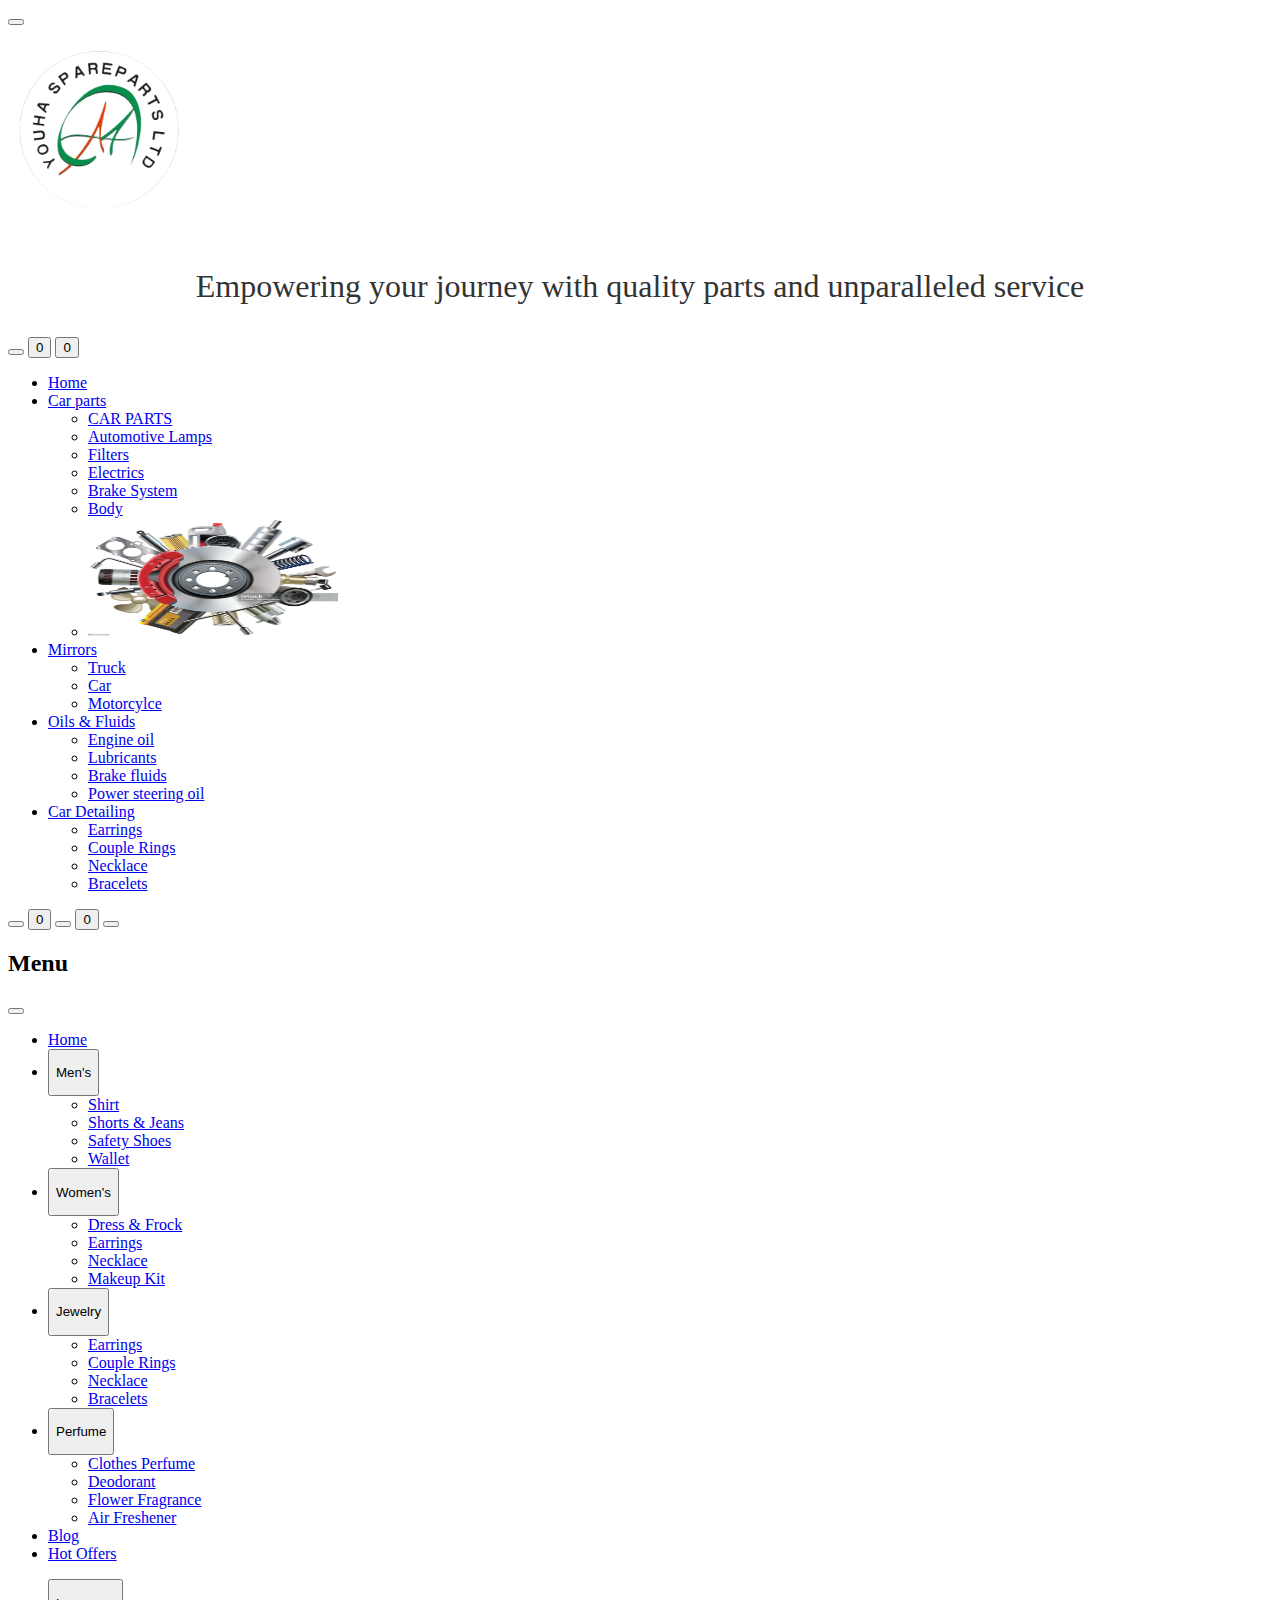
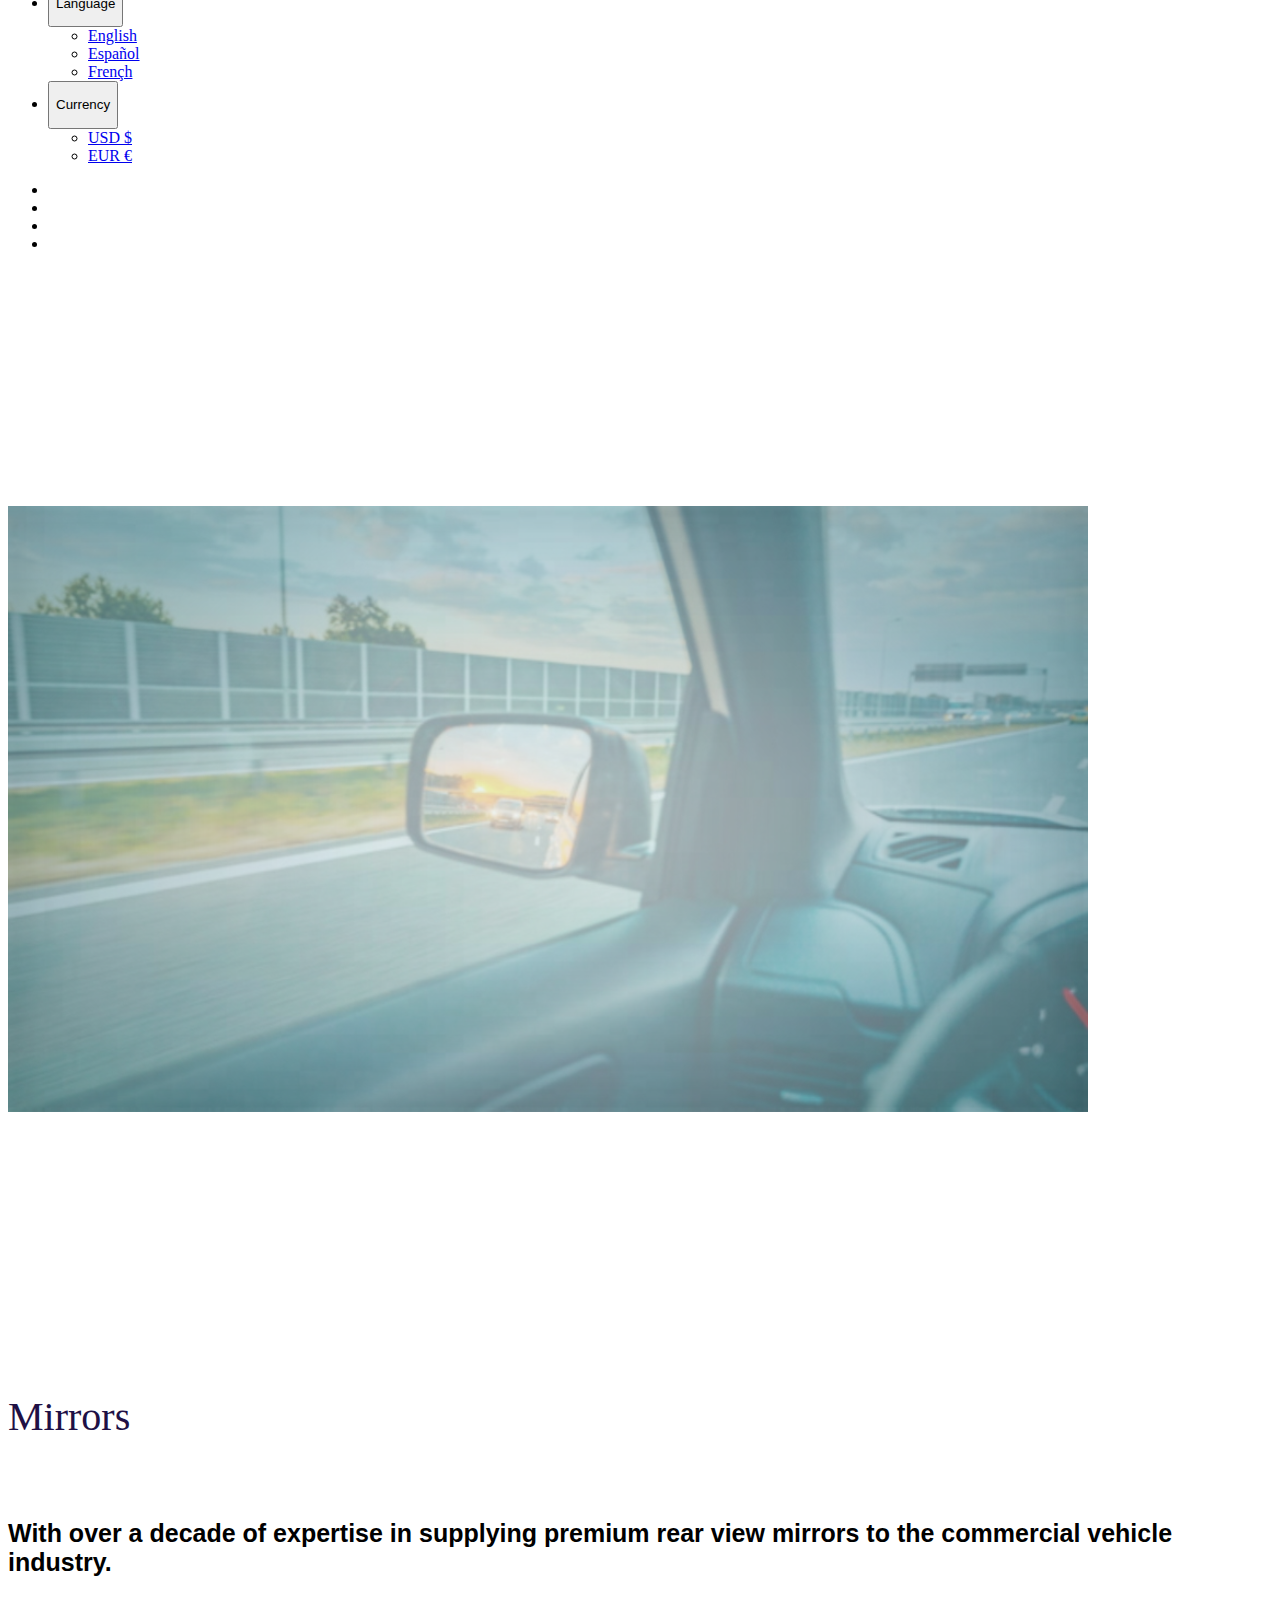
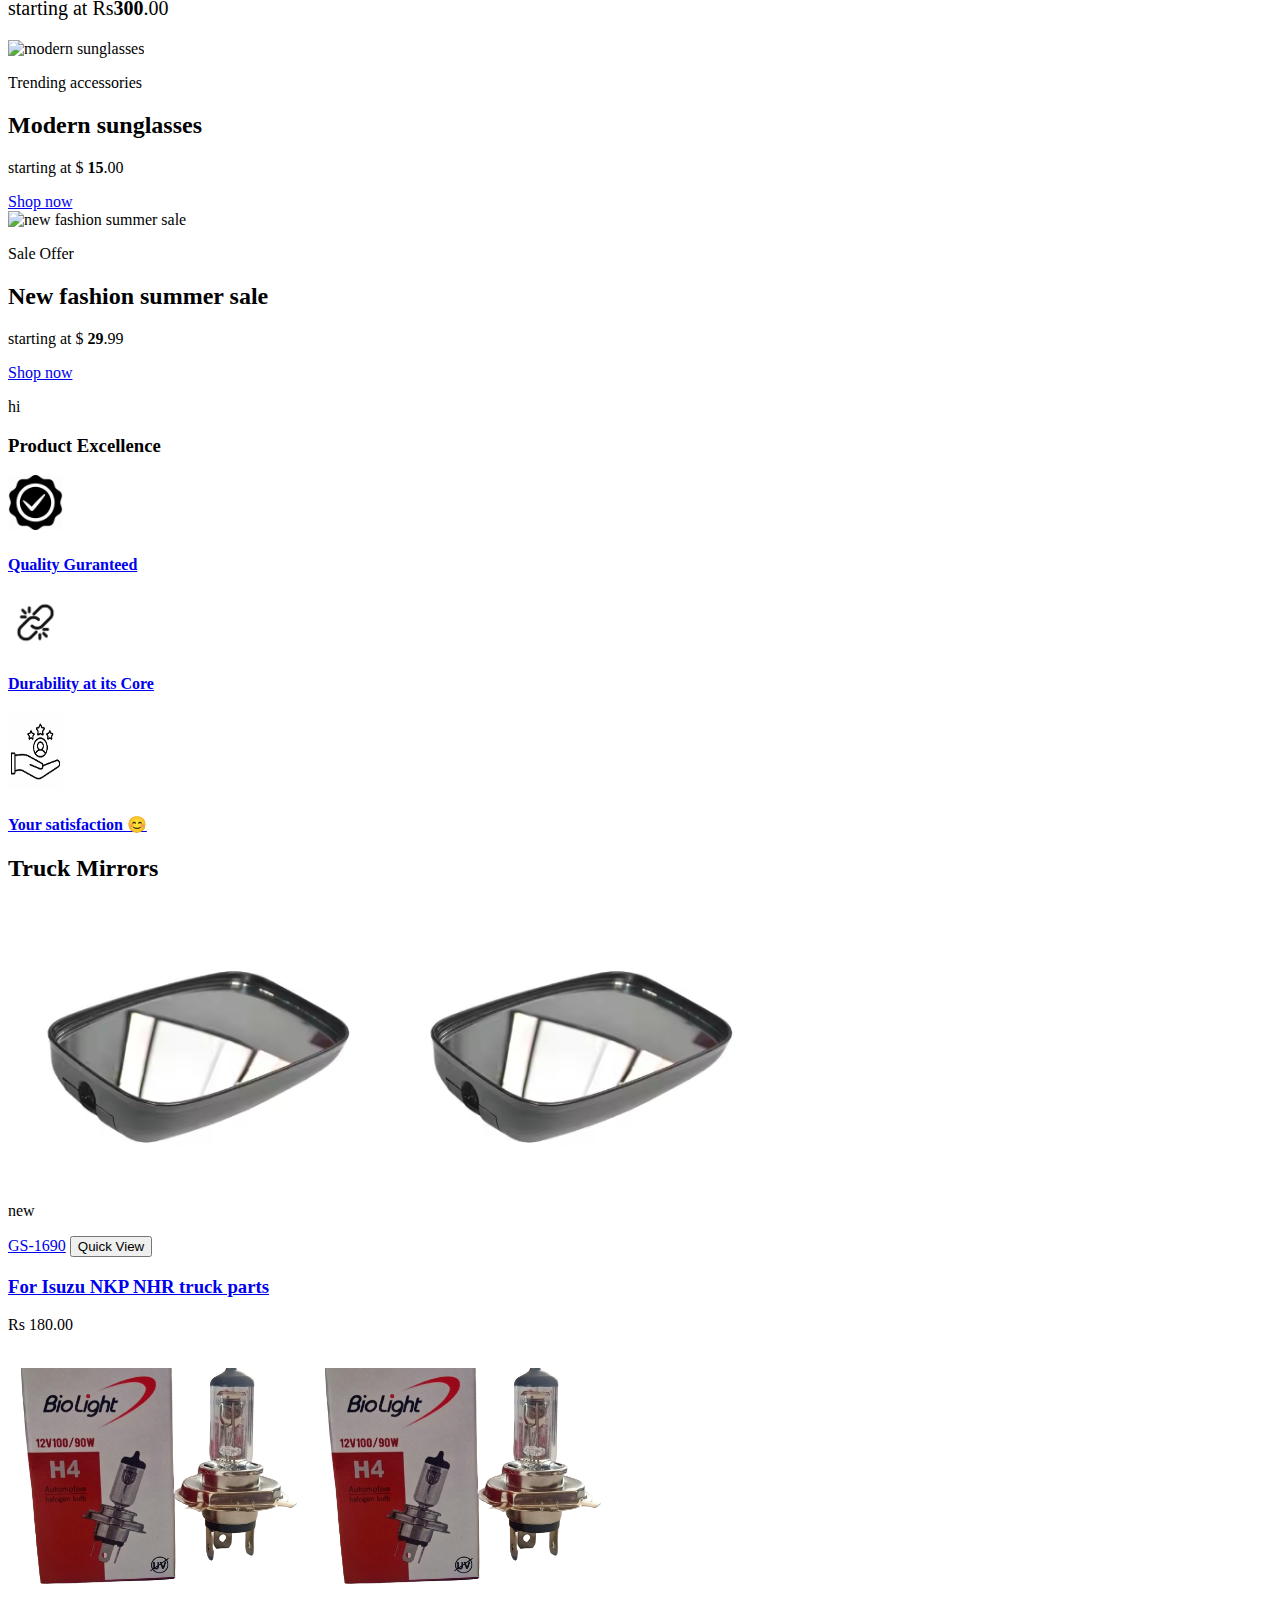
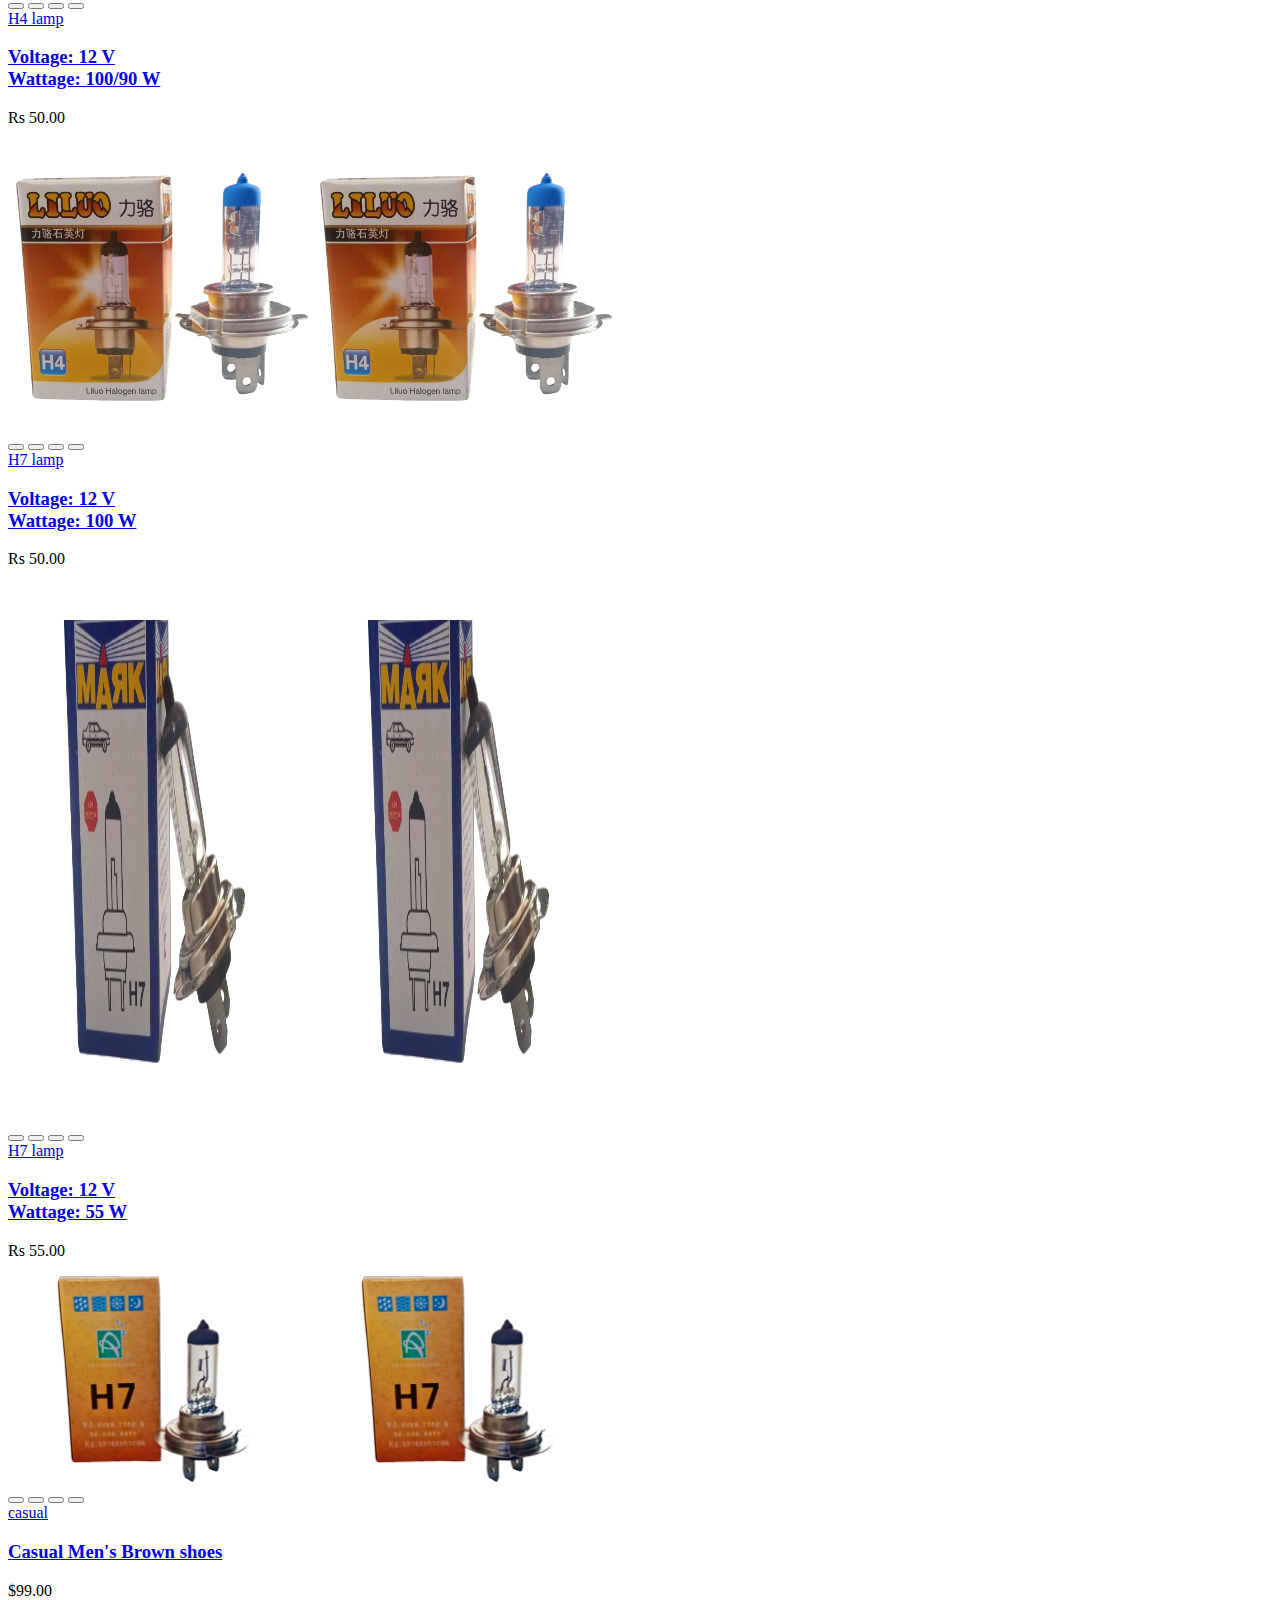
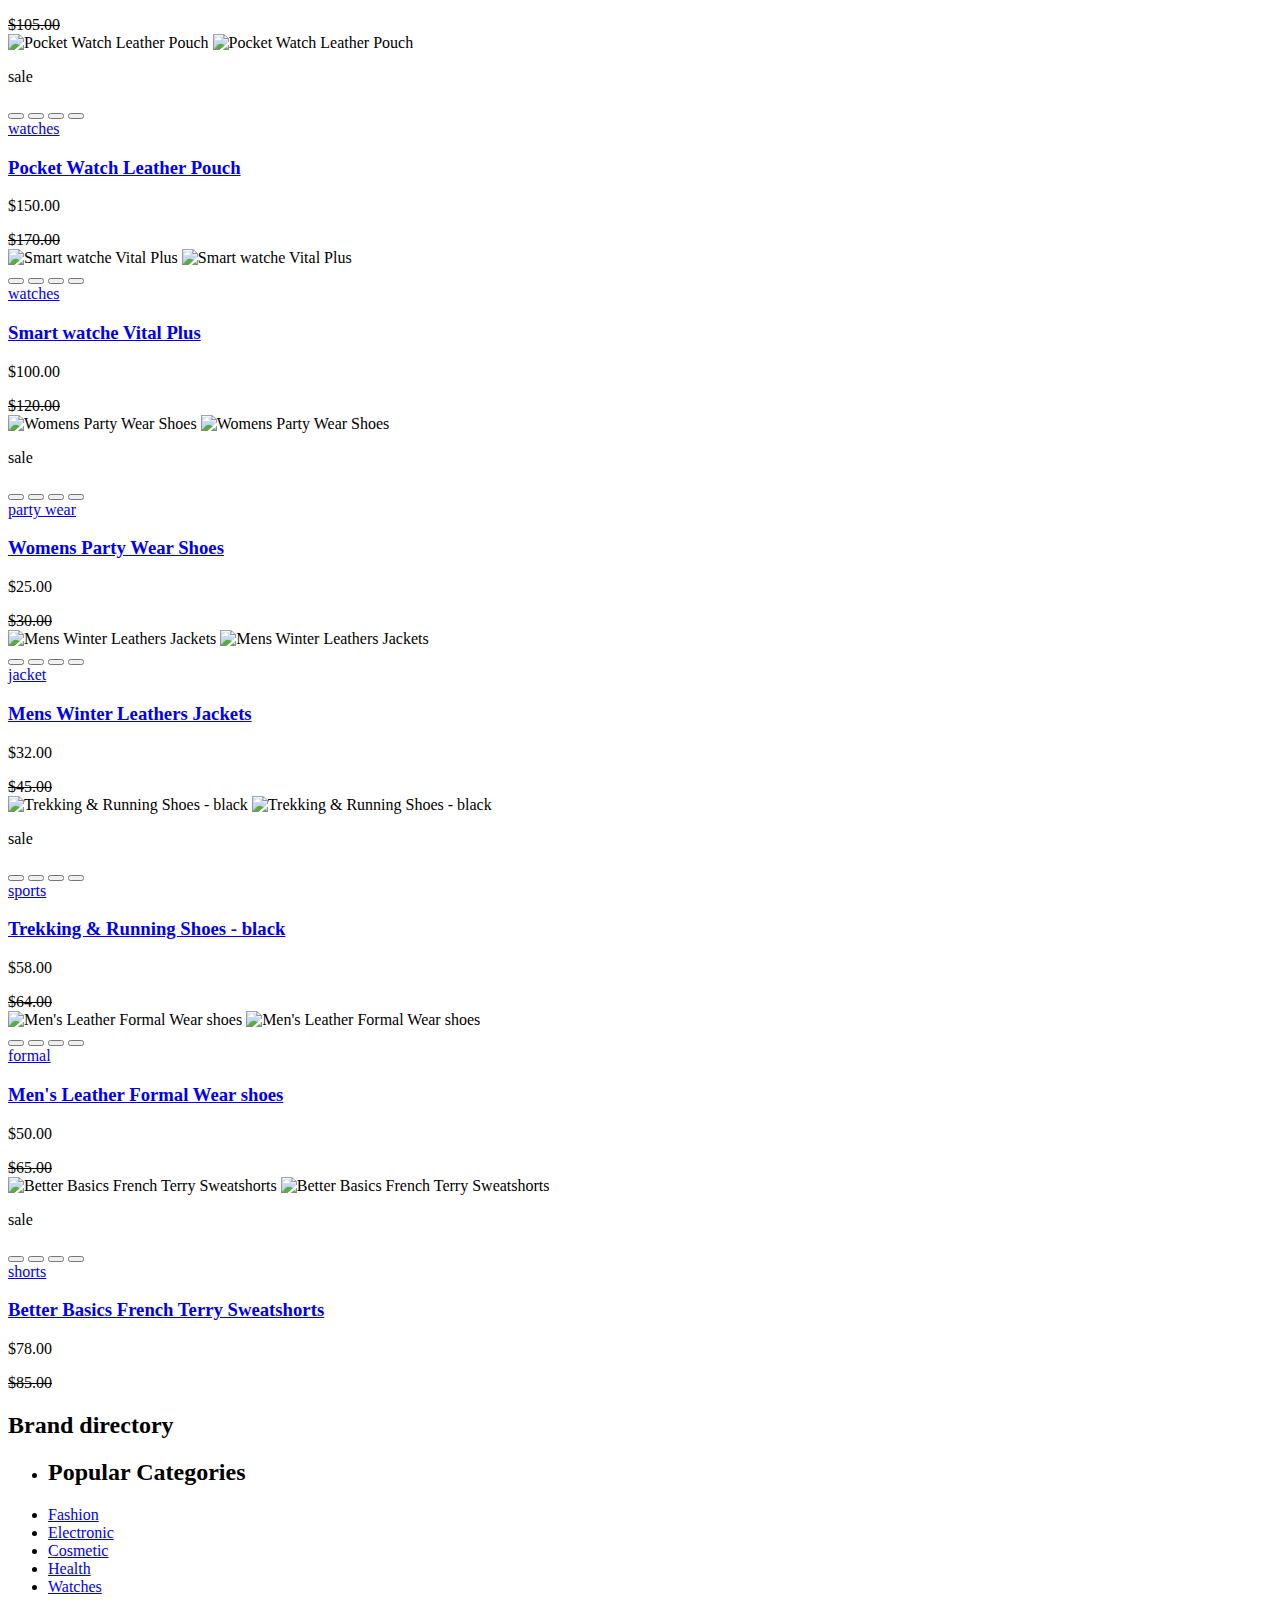
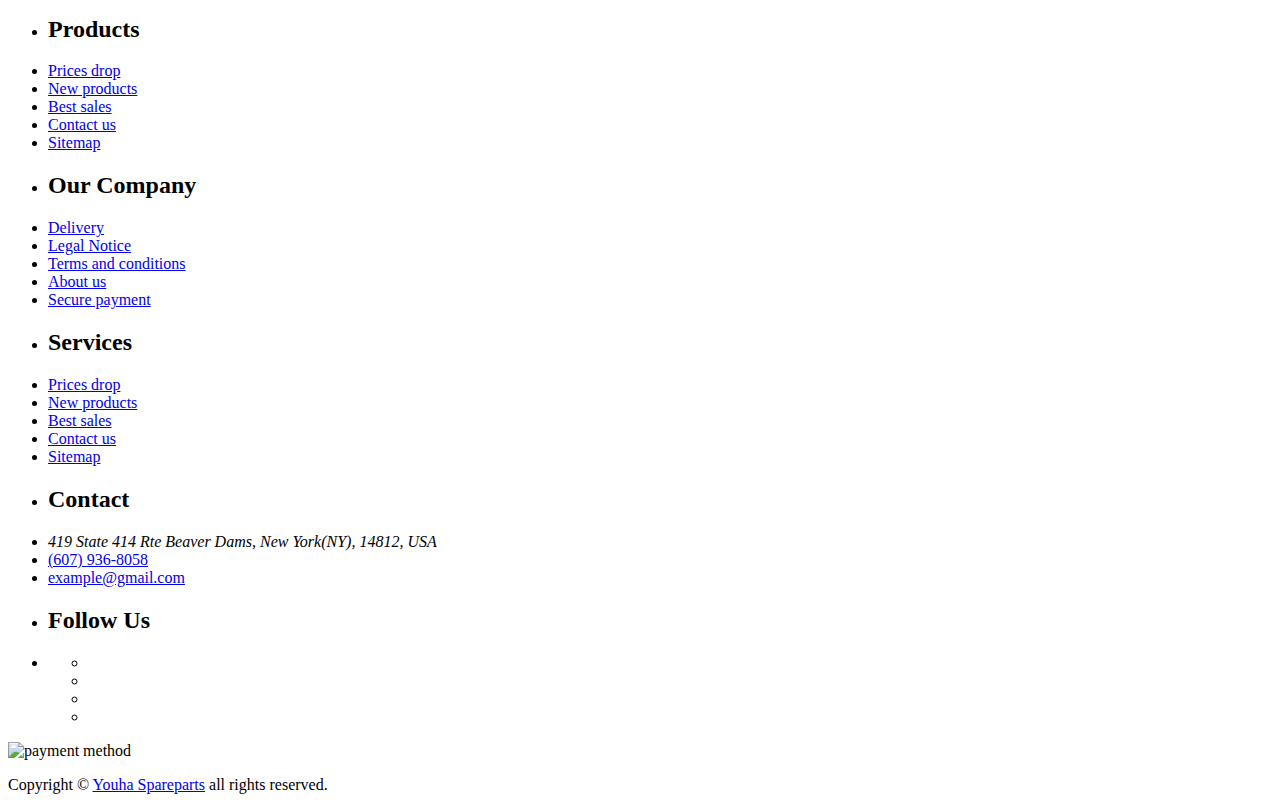
==== mirrors.html @ b73ee143 "30.03" ====
<!DOCTYPE html>
<html lang="en">

<head>
  <meta charset="UTF-8">
  <meta http-equiv="X-UA-Compatible" content="IE=edge">
  <meta name="viewport" content="width=device-width, initial-scale=1.0">
  <title>Youha Spareparts</title>

  <script src="https://polyfill.io/v3/polyfill.min.js?features=default"></script>

  <!--
    - favicon
  -->
  <link rel="shortcut icon" href="./assets/images/logo/favicon (2).ico" type="image/x-icon">

  <!--
    - custom css link
  -->
  <link rel="stylesheet" href="./assets/css/style-prefix.css">

  <!--
    - google font link
  -->
  <link rel="preconnect" href="https://fonts.googleapis.com">
  <link rel="preconnect" href="https://fonts.gstatic.com" crossorigin>
  <link href="https://fonts.googleapis.com/css2?family=Poppins:wght@300;400;500;600;700;800;900&display=swap"
    rel="stylesheet">

</head>

<body>


  <div class="overlay" data-overlay></div>

  <!--
    - MODAL
  -->

  <div class="modal" data-modal>

    <div class="modal-close-overlay" data-modal-overlay></div>

    <div class="modal-content">

      <button class="modal-close-btn" data-modal-close>
        <ion-icon name="close-outline"></ion-icon>
      </button>

      </div>

    </div>

  </div>





  <!--
    - NOTIFICATION TOAST
  -->

  <!-- <div class="notification-toast" data-toast>

    <button class="toast-close-btn" data-toast-close>
      <ion-icon name="close-outline"></ion-icon>
    </button> -->

    <!-- <div class="toast-banner">
      <img src="./assets/images/products/jewellery-1.jpg" alt="Rose Gold Earrings" width="80" height="70">
    </div>

    <div class="toast-detail">

      <p class="toast-message">
        Someone in new just bought
      </p>

      <p class="toast-title">
        Rose Gold Earrings
      </p>

      <p class="toast-meta">
        <time datetime="PT2M">2 Minutes</time> ago
      </p>

    </div> -->

  </div>





  <!--
    - HEADER
  -->

  <header>

    <div class="header-top">

      <div class="container">

        <ul class="header-social-container">

          <!-- <li>
            <a href="#" class="social-link">
              <ion-icon name="logo-facebook"></ion-icon>
            </a>
          </li>

          <li>
            <a href="#" class="social-link">
              <ion-icon name="logo-twitter"></ion-icon>
            </a>
          </li>

          <li>
            <a href="#" class="social-link">
              <ion-icon name="logo-instagram"></ion-icon>
            </a>
          </li>

          <li>
            <a href="#" class="social-link">
              <ion-icon name="logo-linkedin"></ion-icon>
            </a>
          </li>

        </ul> -->

        <!-- <div class="header-alert-news">
          <p>
            <b>Free Shipping</b>
            This Week Order Over - $55
          </p>
        </div> -->

        <!-- <div class="header-top-actions">

          <select name="currency">

            <option value="usd">USD &dollar;</option>
            <option value="eur">EUR &euro;</option>

          </select>

          <select name="language">

            <option value="en-US">English</option>
            <option value="es-ES">Espa&ntilde;ol</option>
            <option value="fr">Fran&ccedil;ais</option>

          </select>

        </div> -->

      </div>

    </div>

    <div class="header-main">

      <div class="container">

        <a href="#" class="header-logo">
          <img src="./assets/images/logo/logo.png" alt="Youha Spareparts's logo" width="190" height="190">
        </a>

        <div class="header-search-container">

      
<p style="color: #333; font-size:xx-large; font-weight: 400;font-family: cursive;text-align: center;">Empowering your journey with quality parts and unparalleled service </p>
        </div>

        <div class="header-user-actions">

          <button class="action-btn">
            <ion-icon name="person-outline"></ion-icon>
          </button>

          <button class="action-btn">
            <ion-icon name="heart-outline"></ion-icon>
            <span class="count">0</span>
          </button>

          <button class="action-btn">
            <ion-icon name="bag-handle-outline"></ion-icon>
            <span class="count">0</span>
          </button>

        </div>

      </div>

    </div>

    <nav class="desktop-navigation-menu">

      <div class="container">

        <ul class="desktop-menu-category-list">

          <li class="menu-category">
            <a href="#" class="menu-title">Home</a>
          </li>

          <li class="menu-category">
            <a href="#" class="menu-title">Car parts</a>

            <div class="dropdown-panel">

              <ul class="dropdown-panel-list">

                <li class="menu-title">
                  <a href="#">CAR PARTS</a>
                </li>

                <li class="panel-list-item">
                  <a href="#">Automotive Lamps</a>
                </li>

                <li class="panel-list-item">
                  <a href="#">Filters</a>
                </li>

                <li class="panel-list-item">
                  <a href="#">Electrics</a>
                </li>

                <li class="panel-list-item">
                  <a href="#">Brake System</a>
                </li>

                <li class="panel-list-item">
                  <a href="#">Body</a>
                </li>

                <li class="panel-list-item">
                  <a href="#">
                    <img src="./website-demo-image/carparts.jpg" alt="headphone collection" width="250"
                      height="119">
                  </a>
                </li>

              </ul>

          <li class="menu-category">
            <a href="mirrors.html" class="menu-title">Mirrors</a>

            <ul class="dropdown-list">

              <li class="dropdown-item">
                <a href="#">Truck</a>
              </li>

              <li class="dropdown-item">
                <a href="#">Car</a>
              </li>

              <li class="dropdown-item">
                <a href="#">Motorcylce</a>
              </li>

              <!-- <li class="dropdown-item">
                <a href="#">Wallet</a>
              </li> -->

            </ul>
          </li>

          <li class="menu-category">
            <a href="#" class="menu-title">Oils & Fluids</a>

            <ul class="dropdown-list">

              <li class="dropdown-item">
                <a href="#">Engine oil</a>
              </li>

              <li class="dropdown-item">
                <a href="#">Lubricants</a>
              </li>

              <li class="dropdown-item">
                <a href="#">Brake fluids</a>
              </li>

              <li class="dropdown-item">
                <a href="#">Power steering oil</a>
              </li>

            </ul>
          </li>

          <li class="menu-category">
            <a href="#" class="menu-title">Car Detailing</a>

            <ul class="dropdown-list">

              <li class="dropdown-item">
                <a href="#">Earrings</a>
              </li>

              <li class="dropdown-item">
                <a href="#">Couple Rings</a>
              </li>

              <li class="dropdown-item">
                <a href="#">Necklace</a>
              </li>

              <li class="dropdown-item">
                <a href="#">Bracelets</a>
              </li>

            </ul>
          </li>

          <!-- <li class="menu-category">
            <a href="#" class="menu-title">Perfume</a>

            <ul class="dropdown-list">

              <li class="dropdown-item">
                <a href="#">Clothes Perfume</a>
              </li>

              <li class="dropdown-item">
                <a href="#">Deodorant</a>
              </li>

              <li class="dropdown-item">
                <a href="#">Flower Fragrance</a>
              </li>

              <li class="dropdown-item">
                <a href="#">Air Freshener</a>
              </li>

            </ul>
          </li>

          <li class="menu-category">
            <a href="#" class="menu-title">Blog</a>
          </li>

          <li class="menu-category">
            <a href="#" class="menu-title">Hot Offers</a>
          </li>

        </ul>

      </div>-->

    </nav>

    <div class="mobile-bottom-navigation">

      <button class="action-btn" data-mobile-menu-open-btn>
        <ion-icon name="menu-outline"></ion-icon>
      </button>

      <button class="action-btn"> 
        <ion-icon name="bag-handle-outline"></ion-icon>

        <span class="count">0</span>
      </button>

      <button class="action-btn">
        <ion-icon name="home-outline"></ion-icon>
      </button>

      <button class="action-btn">
        <ion-icon name="heart-outline"></ion-icon>

        <span class="count">0</span>
      </button>

      <button class="action-btn" data-mobile-menu-open-btn>
        <ion-icon name="grid-outline"></ion-icon>
      </button>

    </div>

    <nav class="mobile-navigation-menu  has-scrollbar" data-mobile-menu>

      <div class="menu-top">
        <h2 class="menu-title">Menu</h2>

        <button class="menu-close-btn" data-mobile-menu-close-btn>
          <ion-icon name="close-outline"></ion-icon>
        </button>
      </div>

      <ul class="mobile-menu-category-list">

        <li class="menu-category">
          <a href="#" class="menu-title">Home</a>
        </li>

        <li class="menu-category">

          <button class="accordion-menu" data-accordion-btn>
            <p class="menu-title">Men's</p>

            <div>
              <ion-icon name="add-outline" class="add-icon"></ion-icon>
              <ion-icon name="remove-outline" class="remove-icon"></ion-icon>
            </div>
          </button>

          <ul class="submenu-category-list" data-accordion>

            <li class="submenu-category">
              <a href="#" class="submenu-title">Shirt</a>
            </li>

            <li class="submenu-category">
              <a href="#" class="submenu-title">Shorts & Jeans</a>
            </li>

            <li class="submenu-category">
              <a href="#" class="submenu-title">Safety Shoes</a>
            </li>

            <li class="submenu-category">
              <a href="#" class="submenu-title">Wallet</a>
            </li>

          </ul>

        </li>

        <li class="menu-category">

          <button class="accordion-menu" data-accordion-btn>
            <p class="menu-title">Women's</p>

            <div>
              <ion-icon name="add-outline" class="add-icon"></ion-icon>
              <ion-icon name="remove-outline" class="remove-icon"></ion-icon>
            </div>
          </button>

          <ul class="submenu-category-list" data-accordion>

            <li class="submenu-category">
              <a href="#" class="submenu-title">Dress & Frock</a>
            </li>

            <li class="submenu-category">
              <a href="#" class="submenu-title">Earrings</a>
            </li>

            <li class="submenu-category">
              <a href="#" class="submenu-title">Necklace</a>
            </li>

            <li class="submenu-category">
              <a href="#" class="submenu-title">Makeup Kit</a>
            </li>

          </ul>

        </li>

        <li class="menu-category">

          <button class="accordion-menu" data-accordion-btn>
            <p class="menu-title">Jewelry</p>

            <div>
              <ion-icon name="add-outline" class="add-icon"></ion-icon>
              <ion-icon name="remove-outline" class="remove-icon"></ion-icon>
            </div>
          </button>

          <ul class="submenu-category-list" data-accordion>

            <li class="submenu-category">
              <a href="#" class="submenu-title">Earrings</a>
            </li>

            <li class="submenu-category">
              <a href="#" class="submenu-title">Couple Rings</a>
            </li>

            <li class="submenu-category">
              <a href="#" class="submenu-title">Necklace</a>
            </li>

            <li class="submenu-category">
              <a href="#" class="submenu-title">Bracelets</a>
            </li>

          </ul>

        </li>

        <li class="menu-category">

          <button class="accordion-menu" data-accordion-btn>
            <p class="menu-title">Perfume</p>

            <div>
              <ion-icon name="add-outline" class="add-icon"></ion-icon>
              <ion-icon name="remove-outline" class="remove-icon"></ion-icon>
            </div>
          </button>

          <ul class="submenu-category-list" data-accordion>

            <li class="submenu-category">
              <a href="#" class="submenu-title">Clothes Perfume</a>
            </li>

            <li class="submenu-category">
              <a href="#" class="submenu-title">Deodorant</a>
            </li>

            <li class="submenu-category">
              <a href="#" class="submenu-title">Flower Fragrance</a>
            </li>

            <li class="submenu-category">
              <a href="#" class="submenu-title">Air Freshener</a>
            </li>

          </ul>

        </li>

        <li class="menu-category">
          <a href="#" class="menu-title">Blog</a>
        </li>

        <li class="menu-category">
          <a href="#" class="menu-title">Hot Offers</a>
        </li>

      </ul>

      <div class="menu-bottom">

        <ul class="menu-category-list">

          <li class="menu-category">

            <button class="accordion-menu" data-accordion-btn>
              <p class="menu-title">Language</p>

              <ion-icon name="caret-back-outline" class="caret-back"></ion-icon>
            </button>

            <ul class="submenu-category-list" data-accordion>

              <li class="submenu-category">
                <a href="#" class="submenu-title">English</a>
              </li>

              <li class="submenu-category">
                <a href="#" class="submenu-title">Espa&ntilde;ol</a>
              </li>

              <li class="submenu-category">
                <a href="#" class="submenu-title">Fren&ccedil;h</a>
              </li>

            </ul>

          </li>

          <li class="menu-category">
            <button class="accordion-menu" data-accordion-btn>
              <p class="menu-title">Currency</p>
              <ion-icon name="caret-back-outline" class="caret-back"></ion-icon>
            </button>

            <ul class="submenu-category-list" data-accordion>
              <li class="submenu-category">
                <a href="#" class="submenu-title">USD &dollar;</a>
              </li>

              <li class="submenu-category">
                <a href="#" class="submenu-title">EUR &euro;</a>
              </li>
            </ul>
          </li>

        </ul>

        <ul class="menu-social-container">

          <li>
            <a href="#" class="social-link">
              <ion-icon name="logo-facebook"></ion-icon>
            </a>
          </li>

          <li>
            <a href="#" class="social-link">
              <ion-icon name="logo-twitter"></ion-icon>
            </a>
          </li>

          <li>
            <a href="#" class="social-link">
              <ion-icon name="logo-instagram"></ion-icon>
            </a>
          </li>

          <li>
            <a href="#" class="social-link">
              <ion-icon name="logo-linkedin"></ion-icon>
            </a>
          </li>

        </ul>

      </div>

    </nav>

  </header>





  <!--
    - MAIN
  -->

  <main>

    <!--
      - BANNER
    -->

    <div class="banner">

      <div class="container">

        <div class="slider-container has-scrollbar">

          <div class="slider-item">

            <img src="./assets/images/icons/r2.png" alt="mirror scene" class="banner-img">
            
            <div class="banner-content">

              <p style="color: rgb(32, 16, 69);font-size:40px;" class="banner-subtitle">Mirrors</p>
<br>
              <h2 class="banner-title" style="font-size: 25px; font-family: 'Segoe UI', Tahoma, Geneva, Verdana, sans-serif;"> 
                With over a decade of expertise in supplying premium rear view mirrors to the commercial vehicle industry.</h2>

              <p class="banner-text" style="font-size: 20px;">
                <!-- starting at &dollar; <b>20</b>.00 -->
                starting at Rs<b>300</b>.00
              </p>

              <!-- <a href="#" class="banner-btn">Shop now</a> -->

            </div>

          </div>

          <div class="slider-item">

            <img src="./assets/images/banner-2.jpg" alt="modern sunglasses" class="banner-img">

            <div class="banner-content">

              <p class="banner-subtitle">Trending accessories</p>

              <h2 class="banner-title">Modern sunglasses</h2>

              <p class="banner-text">
                starting at &dollar; <b>15</b>.00
              </p>

              <a href="#" class="banner-btn">Shop now</a>

            </div>

          </div>

          <div class="slider-item">

            <img src="./assets/images/banner-3.jpg" alt="new fashion summer sale" class="banner-img">

            <div class="banner-content">

              <p class="banner-subtitle">Sale Offer</p>

              <h2 class="banner-title">New fashion summer sale</h2>

              <p class="banner-text">
                starting at &dollar; <b>29</b>.99
              </p>

              <a href="#" class="banner-btn">Shop now</a>

            </div>

          </div>

        </div>

      </div>

    </div>



<!-- to add removed contents here-->



    <!--
      - PRODUCT
    -->

    <div class="product-container">

      <div class="container">


        <!--
          - SIDEBAR
        -->

        <div class="sidebar  has-scrollbar" data-mobile-menu>

          <div class="sidebar-category">

            <!-- <div class="sidebar-top">
              <h2 class="sidebar-title">Category</h2>

              <button class="sidebar-close-btn" data-mobile-menu-close-btn>
                <ion-icon name="close-outline"></ion-icon>
              </button>
            </div>

            <ul class="sidebar-menu-category-list">

              
              <li class="sidebar-menu-category">

                <button class="sidebar-accordion-menu" data-accordion-btn>

                  <div class="menu-title-flex">
                    <img src="./assets/images/icons/dress.svg" alt="clothes" width="20" height="20"
                      class="menu-title-img">

                    <p class="menu-title">CAR PARTS</p>
                  </div>

                  <div>
                    <ion-icon name="add-outline" class="add-icon"></ion-icon>
                    <ion-icon name="remove-outline" class="remove-icon"></ion-icon>
                  </div>

                </button>
                 -->
                <!-- <ul class="sidebar-submenu-category-list" data-accordion>

                  <li class="sidebar-submenu-category">
                    <a href="#" class="sidebar-submenu-title">
                      <p class="product-name">Filters</p>
                      <data value="300" class="stock" title="Available Stock">300</data>
                    </a>
                  </li>

                  <li class="sidebar-submenu-category">
                    <a href="#" class="sidebar-submenu-title">
                      <p class="product-name">Electrics</p>
                       <data value="60" class="stock" title="Available Stock">60</data>
                    </a>
                  </li>

                  <li class="sidebar-submenu-category">
                    <a href="#" class="sidebar-submenu-title">
                      <p class="product-name">jacket</p>
                      <data value="50" class="stock" title="Available Stock">50</data>
                    </a>
                  </li>

                  <li class="sidebar-submenu-category">
                    <a href="#" class="sidebar-submenu-title">
                      <p class="product-name">dress & frock</p>
                      <data value="87" class="stock" title="Available Stock">87</data>
                    </a>
                  </li>

                </ul>

              </li>

              <li class="sidebar-menu-category">

                <button class="sidebar-accordion-menu" data-accordion-btn>

                  <div class="menu-title-flex">
                    <img src="./assets/images/icons/shoes.svg" alt="footwear" class="menu-title-img" width="20"
                      height="20">

                    <p class="menu-title">Footwear</p>
                  </div>

                  <div>
                    <ion-icon name="add-outline" class="add-icon"></ion-icon>
                    <ion-icon name="remove-outline" class="remove-icon"></ion-icon>
                  </div>

                </button>

                <ul class="sidebar-submenu-category-list" data-accordion>

                  <li class="sidebar-submenu-category">
                    <a href="#" class="sidebar-submenu-title">
                      <p class="product-name">Sports</p>
                      <data value="45" class="stock" title="Available Stock">45</data>
                    </a>
                  </li>

                  <li class="sidebar-submenu-category">
                    <a href="#" class="sidebar-submenu-title">
                      <p class="product-name">Formal</p>
                      <data value="75" class="stock" title="Available Stock">75</data>
                    </a>
                  </li>

                  <li class="sidebar-submenu-category">
                    <a href="#" class="sidebar-submenu-title">
                      <p class="product-name">Casual</p>
                      <data value="35" class="stock" title="Available Stock">35</data>
                    </a>
                  </li>

                  <li class="sidebar-submenu-category">
                    <a href="#" class="sidebar-submenu-title">
                      <p class="product-name">Safety Shoes</p>
                      <data value="26" class="stock" title="Available Stock">26</data>
                    </a>
                  </li>

                </ul>

              </li>

              <li class="sidebar-menu-category">

                <button class="sidebar-accordion-menu" data-accordion-btn>

                  <div class="menu-title-flex">
                    <img src="./assets/images/icons/jewelry.svg" alt="clothes" class="menu-title-img" width="20"
                      height="20">

                    <p class="menu-title">Jewelry</p>
                  </div>

                  <div>
                    <ion-icon name="add-outline" class="add-icon"></ion-icon>
                    <ion-icon name="remove-outline" class="remove-icon"></ion-icon>
                  </div>

                </button>

                <ul class="sidebar-submenu-category-list" data-accordion>

                  <li class="sidebar-submenu-category">
                    <a href="#" class="sidebar-submenu-title">
                      <p class="product-name">Earrings</p>
                      <data value="46" class="stock" title="Available Stock">46</data>
                    </a>
                  </li>

                  <li class="sidebar-submenu-category">
                    <a href="#" class="sidebar-submenu-title">
                      <p class="product-name">Couple Rings</p>
                      <data value="73" class="stock" title="Available Stock">73</data>
                    </a>
                  </li>

                  <li class="sidebar-submenu-category">
                    <a href="#" class="sidebar-submenu-title">
                      <p class="product-name">Necklace</p>
                      <data value="61" class="stock" title="Available Stock">61</data>
                    </a>
                  </li>

                </ul>

              </li>

              <li class="sidebar-menu-category">

                <button class="sidebar-accordion-menu" data-accordion-btn>

                  <div class="menu-title-flex">
                    <img src="./assets/images/icons/perfume.svg" alt="perfume" class="menu-title-img" width="20"
                      height="20">

                    <p class="menu-title">Perfume</p>
                  </div>

                  <div>
                    <ion-icon name="add-outline" class="add-icon"></ion-icon>
                    <ion-icon name="remove-outline" class="remove-icon"></ion-icon>
                  </div>

                </button>

                <ul class="sidebar-submenu-category-list" data-accordion>

                  <li class="sidebar-submenu-category">
                    <a href="#" class="sidebar-submenu-title">
                      <p class="product-name">Clothes Perfume</p>
                      <data value="12" class="stock" title="Available Stock">12 pcs</data>
                    </a>
                  </li>

                  <li class="sidebar-submenu-category">
                    <a href="#" class="sidebar-submenu-title">
                      <p class="product-name">Deodorant</p>
                      <data value="60" class="stock" title="Available Stock">60 pcs</data>
                    </a>
                  </li>

                  <li class="sidebar-submenu-category">
                    <a href="#" class="sidebar-submenu-title">
                      <p class="product-name">jacket</p>
                      <data value="50" class="stock" title="Available Stock">50 pcs</data>
                    </a>
                  </li>

                   <li class="sidebar-submenu-category">
                    <a href="#" class="sidebar-submenu-title">
                      <p class="product-name">dress & frock</p>
                      <data value="87" class="stock" title="Available Stock">87 pcs</data>
                    </a>
                  </li> 

                </ul>

              </li>

              <li class="sidebar-menu-category">

                <button class="sidebar-accordion-menu" data-accordion-btn>

                  <div class="menu-title-flex">
                    <img src="./assets/images/icons/cosmetics.svg" alt="cosmetics" class="menu-title-img" width="20"
                      height="20">

                    <p class="menu-title">Cosmetics</p>
                  </div>

                  <div>
                    <ion-icon name="add-outline" class="add-icon"></ion-icon>
                    <ion-icon name="remove-outline" class="remove-icon"></ion-icon>
                  </div>

                </button>

                <ul class="sidebar-submenu-category-list" data-accordion>

                  <li class="sidebar-submenu-category">
                    <a href="#" class="sidebar-submenu-title">
                      <p class="product-name">Shampoo</p>
                      <data value="68" class="stock" title="Available Stock">68</data>
                    </a>
                  </li>

                  <li class="sidebar-submenu-category">
                    <a href="#" class="sidebar-submenu-title">
                      <p class="product-name">Sunscreen</p>
                      <data value="46" class="stock" title="Available Stock">46</data>
                    </a>
                  </li>

                  <li class="sidebar-submenu-category">
                    <a href="#" class="sidebar-submenu-title">
                      <p class="product-name">Body Wash</p>
                      <data value="79" class="stock" title="Available Stock">79</data>
                    </a>
                  </li>

                  <li class="sidebar-submenu-category">
                    <a href="#" class="sidebar-submenu-title">
                      <p class="product-name">Makeup Kit</p>
                      <data value="23" class="stock" title="Available Stock">23</data>
                    </a>
                  </li>

                </ul>

              </li>

              <li class="sidebar-menu-category">

                <button class="sidebar-accordion-menu" data-accordion-btn>

                  <div class="menu-title-flex">
                    <img src="./assets/images/icons/glasses.svg" alt="glasses" class="menu-title-img" width="20"
                      height="20">

                    <p class="menu-title">Glasses</p>
                  </div>

                  <div>
                    <ion-icon name="add-outline" class="add-icon"></ion-icon>
                    <ion-icon name="remove-outline" class="remove-icon"></ion-icon>
                  </div>

                </button>

                <ul class="sidebar-submenu-category-list" data-accordion>

                  <li class="sidebar-submenu-category">
                    <a href="#" class="sidebar-submenu-title">
                      <p class="product-name">Sunglasses</p>
                      <data value="50" class="stock" title="Available Stock">50</data>
                    </a>
                  </li>

                  <li class="sidebar-submenu-category">
                    <a href="#" class="sidebar-submenu-title">
                      <p class="product-name">Lenses</p>
                      <data value="48" class="stock" title="Available Stock">48</data>
                    </a>
                  </li>

                </ul>

              </li>

              <li class="sidebar-menu-category">

                <button class="sidebar-accordion-menu" data-accordion-btn>

                  <div class="menu-title-flex">
                    <img src="./assets/images/icons/bag.svg" alt="bags" class="menu-title-img" width="20" height="20">

                    <p class="menu-title">Bags</p>
                  </div>

                  <div>
                    <ion-icon name="add-outline" class="add-icon"></ion-icon>
                    <ion-icon name="remove-outline" class="remove-icon"></ion-icon>
                  </div>

                </button>

                <ul class="sidebar-submenu-category-list" data-accordion>

                  <li class="sidebar-submenu-category">
                    <a href="#" class="sidebar-submenu-title">
                      <p class="product-name">Shopping Bag</p>
                      <data value="62" class="stock" title="Available Stock">62</data>
                    </a>
                  </li>

                  <li class="sidebar-submenu-category">
                    <a href="#" class="sidebar-submenu-title">
                      <p class="product-name">Gym Backpack</p>
                      <data value="35" class="stock" title="Available Stock">35</data>
                    </a>
                  </li>

                  <li class="sidebar-submenu-category">
                    <a href="#" class="sidebar-submenu-title">
                      <p class="product-name">Purse</p>
                      <data value="80" class="stock" title="Available Stock">80</data>
                    </a>
                  </li>

                  <li class="sidebar-submenu-category">
                    <a href="#" class="sidebar-submenu-title">
                      <p class="product-name">Wallet</p>
                      <data value="75" class="stock" title="Available Stock">75</data>
                    </a>
                  </li>

                </ul>

              </li>

            </ul> -->
<p>hi</p>
          </div>

          <div class="product-showcase">

            <h3 class="showcase-heading">Product Excellence</h3>

            <div class="showcase-wrapper">

              <div class="showcase-container">

                <div class="showcase">

                  <a href="#" class="showcase-img-box">
                    <img src="./assets/images/icons/quality.jpg" alt="quality" width="55" height="55"
                      class="showcase-img">
                  </a>

                  <div class="showcase-content">

                    <a href="#">
                      <h4 class="showcase-title">Quality Guranteed</h4>
                      <p></p>
                    </a>

                  </div>

                </div>

                <div class="showcase">

                  <a href="#" class="showcase-img-box">
                    <img src="./assets/images/icons/durable.jpg" alt="men's hoodies t-shirt" class="showcase-img"
                      width="55" height="55">
                  </a>

                  <div class="showcase-content">

                     <a href="#">
                      <h4 class="showcase-title">Durability at its Core</h4>
                    </a>

                  </div>

                </div>

                <div class="showcase">

                  <a href="#" class="showcase-img-box">
                    <img src="./assets/images/icons/satisfaction.jpg" alt="girls t-shirt" class="showcase-img" width="55"
                      height="75">
                      <!-- <br> -->
                      <!-- <p style="font-size: 10px;"> Your satisfaction is our priority - delivering excellence every time." </p> -->
                  </a>

                  <div class="showcase-content">
                    <a href="#">
                      <h4 class="showcase-title">Your satisfaction 😊</h4>
                    </a>
                </div>

        

              </div>

            </div>

          </div>

        </div>


        <div class="product-box">

          <!--
            - PRODUCT MINIMAL
          -->

          <div class="product-minimal">

            <div class="product-showcase">

              <!-- <h2 class="title">New Arrivals</h2> -->

              <div class="showcase-wrapper has-scrollbar">

                <div class="showcase-container">

                  <div class="showcase">

 
                  </div>

                </div>

                <div class="showcase-container">
                
                  <div class="showcase">
                
                    
                  </div>
                
                </div>

              </div>

            </div>

            <div class="product-showcase">
            
              <!-- <h2 class="title">Trending</h2> -->
            
              <div class="showcase-wrapper  has-scrollbar">
            
                <div class="showcase-container">
            
                  <div class="showcase">
            
            
                  </div>
            
                </div>
            
              </div>
            
            </div>

            
                </div>
            
              </div>
            
            </div>
          <!--
            - PRODUCT GRID
          -->

          <div class="product-main">

            <h2 class="title">Truck Mirrors</h2>

            <div class="product-grid">

              <div class="showcase">

                <div class="showcase-banner">
<br>
                  <img src="./assets/images/products/gs-1690.png" alt="H4" width="30%" class="product-img default">
                  <img src="./assets/images/products/gs-1690.png" alt="H4" width="30%" class="product-img hover">
                  <p class="showcase-badge angle pink">new</p>
                  <!-- <p class="showcase-badge">15%</p>-->
                    
                </div>

                <!-- <div class="showcase-content"> -->
  
                  <div class="showcase-content">
                    
                    <a href="#" class="showcase-category">GS-1690</a>
                    <button class="quick-view-button">Quick View</button> 
                    <a href="#">
                        <h3 class="showcase-title"> For Isuzu NKP NHR truck parts</h3>
                    </a>
                
                    <div class="price-box">
                        <p class="price">Rs 180.00</p>
                    </div>
                </div>
                
                <div id="popup" class="popup">
                  <!-- Larger images go here -->
                  <img src="./assets/images/products/gs-1690_v2.png" alt="H4" width="70%">
                  <img src="./assets/images/products/gs-1690_v2.png" alt="H4" width="70%">
                  <!-- Add more images if needed -->
              </div>
    
              <style>
                /* CSS for the popup */
                .popup {
                    display: none; /* Hide the popup by default */
                    position: fixed;
                    top: 50%;
                    left: 50%;
                    transform: translate(-50%, -50%);
                    background-color: white;
                    padding: 20px;
                    border: 1px solid #ccc;
                    z-index: 9999; /* Ensure the popup appears above other content */
                }
            </style>
            
            <script>
              // JavaScript function to open the popup
              document.addEventListener('click', function(event) {
                  var button = event.target.closest('.quick-view-button');
                  if (button) {
                      var popup = button.parentElement.nextElementSibling;
                      popup.style.display = 'block';
                  }
              });
          </script>
                <!-- </div> -->

              </div>

              <div class="showcase">
                <br>
                <div class="showcase-banner">
                  <img src="./assets/images/products/H4(1).png" alt="H4(1)" class="product-img default"
                    width="300">
                  <img src="./assets/images/products/H4(1).png" alt="H4(1)" class="product-img hover"
                    width="300">
                 
              
                  <!-- <p class="showcase-badge angle black">sale</p> -->
              
                  <div class="showcase-actions">
                    <button class="btn-action">
                      <ion-icon name="heart-outline"></ion-icon>
                    </button>
              
                    <button class="btn-action">
                      <ion-icon name="eye-outline"></ion-icon>
                    </button>
              
                    <button class="btn-action">
                      <ion-icon name="repeat-outline"></ion-icon>
                    </button>
              
                    <button class="btn-action">
                      <ion-icon name="bag-add-outline"></ion-icon>
                    </button>
                  </div>
                </div>
              
                <div class="showcase-content">
                  <a href="#" class="showcase-category">H4 lamp</a>
              
                  <h3>
                    <a href="#" class="showcase-title">Voltage: 12 V <br> Wattage: 100/90 W</a>
                  </h3>
    
                  <div class="price-box">
                    <p class="price">Rs 50.00</p>
                    <!-- <del>$56.00</del> -->
                  </div>
              
                </div>
              
              </div>

              <div class="showcase">
                <br>
                <div class="showcase-banner">
                  <img src="./assets/images/products/H4(3).png" alt="H4(1)" class="product-img default"
                  width="300">
                <img src="./assets/images/products/H4(3).png" alt="H4(1)" class="product-img hover"
                  width="300">
               
                  <div class="showcase-actions">
                    <button class="btn-action">
                      <ion-icon name="heart-outline"></ion-icon>
                    </button>
              
                    <button class="btn-action">
                      <ion-icon name="eye-outline"></ion-icon>
                    </button>
              
                    <button class="btn-action">
                      <ion-icon name="repeat-outline"></ion-icon>
                    </button>
              
                    <button class="btn-action">
                      <ion-icon name="bag-add-outline"></ion-icon>
                    </button>
                  </div>
                </div>
              
                <div class="showcase-content">
                  <a href="#" class="showcase-category">H7 lamp</a>
              
                  <h3>
                    <a href="#" class="showcase-title">Voltage: 12 V <br> Wattage: 100 W</a>
                  </h3>
            
              
                  <div class="price-box">
                    <p class="price">Rs 50.00</p>
                    <!-- <del>$65.00</del> -->
                  </div>
              
                </div>
              
              </div>

              <div class="showcase">
                <br> <br>
                <div class="showcase-banner">
                  <img src="./assets/images/products/H7(2).png" alt="H7(2)" class="product-img default"
                    width="300" height="500">
                  <img src="./assets/images/products/H7(2).png" alt="H7(2)" class="product-img hover"
                    width="300" height="500">
              
                  <!-- <p class="showcase-badge angle pink">new</p> -->
              
                  <div class="showcase-actions">
                    <button class="btn-action">
                      <ion-icon name="heart-outline"></ion-icon>
                    </button>
              
                    <button class="btn-action">
                      <ion-icon name="eye-outline"></ion-icon>
                    </button>
              
                    <button class="btn-action">
                      <ion-icon name="repeat-outline"></ion-icon>
                    </button>
              
                    <button class="btn-action">
                      <ion-icon name="bag-add-outline"></ion-icon>
                    </button>
                  </div>
                </div>
              
                <div class="showcase-content">
                  <a href="#" class="showcase-category">H7 lamp</a>
              
                  <h3>
                    <a href="#" class="showcase-title">Voltage: 12 V <br> Wattage: 55 W</a>
                  </h3>
              
                  <div class="price-box">
                    <p class="price">Rs 55.00</p>
                
                  </div>
              
                </div>
              
              </div>

              <div class="showcase">
              
                <div class="showcase-banner">
                  <img src="./assets/images/products/H7_2-removebg-preview.png" alt="Pure Garment Dyed Cotton Shirt" class="product-img default"
                  width="300">
                <img src="./assets/images/products/H7_2-removebg-preview.png" alt="Pure Garment Dyed Cotton Shirt" class="product-img hover"
                  width="300">
              
              
                  <div class="showcase-actions">
                    <button class="btn-action">
                      <ion-icon name="heart-outline"></ion-icon>
                    </button>
              
                    <button class="btn-action">
                      <ion-icon name="eye-outline"></ion-icon>
                    </button>
              
                    <button class="btn-action">
                      <ion-icon name="repeat-outline"></ion-icon>
                    </button>
              
                    <button class="btn-action">
                      <ion-icon name="bag-add-outline"></ion-icon>
                    </button>
                  </div>
                </div>
              
                <div class="showcase-content">
                  <a href="#" class="showcase-category">casual</a>
              
                  <h3>
                    <a href="#" class="showcase-title">Casual Men's Brown shoes</a>
                  </h3>
              
                  <div class="showcase-rating">
                    <ion-icon name="star"></ion-icon>
                    <ion-icon name="star"></ion-icon>
                    <ion-icon name="star"></ion-icon>
                    <ion-icon name="star"></ion-icon>
                    <ion-icon name="star"></ion-icon>
                  </div>
              
                  <div class="price-box">
                    <p class="price">$99.00</p>
                    <del>$105.00</del>
                  </div>
              
                </div>
              
              </div>

              <div class="showcase">
              
                <div class="showcase-banner">
                  <img src="./assets/images/products/watch-3.jpg" alt="Pocket Watch Leather Pouch" class="product-img default"
                    width="300">
                  <img src="./assets/images/products/watch-4.jpg" alt="Pocket Watch Leather Pouch" class="product-img hover"
                    width="300">
              
                  <p class="showcase-badge angle black">sale</p>
              
                  <div class="showcase-actions">
                    <button class="btn-action">
                      <ion-icon name="heart-outline"></ion-icon>
                    </button>
              
                    <button class="btn-action">
                      <ion-icon name="eye-outline"></ion-icon>
                    </button>
              
                    <button class="btn-action">
                      <ion-icon name="repeat-outline"></ion-icon>
                    </button>
              
                    <button class="btn-action">
                      <ion-icon name="bag-add-outline"></ion-icon>
                    </button>
                  </div>
                </div>
              
                <div class="showcase-content">
                  <a href="#" class="showcase-category">watches</a>
              
                  <h3>
                    <a href="#" class="showcase-title">Pocket Watch Leather Pouch</a>
                  </h3>
              
                  <div class="showcase-rating">
                    <ion-icon name="star"></ion-icon>
                    <ion-icon name="star"></ion-icon>
                    <ion-icon name="star"></ion-icon>
                    <ion-icon name="star-outline"></ion-icon>
                    <ion-icon name="star-outline"></ion-icon>
                  </div>
              
                  <div class="price-box">
                    <p class="price">$150.00</p>
                    <del>$170.00</del>
                  </div>
              
                </div>
              
              </div>

              <div class="showcase">
              
                <div class="showcase-banner">
                  <img src="./assets/images/products/watch-1.jpg" alt="Smart watche Vital Plus" class="product-img default"
                    width="300">
                  <img src="./assets/images/products/watch-2.jpg" alt="Smart watche Vital Plus" class="product-img hover" width="300">
              
                  <div class="showcase-actions">
                    <button class="btn-action">
                      <ion-icon name="heart-outline"></ion-icon>
                    </button>
              
                    <button class="btn-action">
                      <ion-icon name="eye-outline"></ion-icon>
                    </button>
              
                    <button class="btn-action">
                      <ion-icon name="repeat-outline"></ion-icon>
                    </button>
              
                    <button class="btn-action">
                      <ion-icon name="bag-add-outline"></ion-icon>
                    </button>
                  </div>
                </div>
              
                <div class="showcase-content">
                  <a href="#" class="showcase-category">watches</a>
              
                  <h3>
                    <a href="#" class="showcase-title">Smart watche Vital Plus</a>
                  </h3>
              
                  <div class="showcase-rating">
                    <ion-icon name="star"></ion-icon>
                    <ion-icon name="star"></ion-icon>
                    <ion-icon name="star"></ion-icon>
                    <ion-icon name="star"></ion-icon>
                    <ion-icon name="star-outline"></ion-icon>
                  </div>
              
                  <div class="price-box">
                    <p class="price">$100.00</p>
                    <del>$120.00</del>
                  </div>
              
                </div>
              
              </div>

              <div class="showcase">
              
                <div class="showcase-banner">
                  <img src="./assets/images/products/party-wear-1.jpg" alt="Womens Party Wear Shoes" class="product-img default"
                    width="300">
                  <img src="./assets/images/products/party-wear-2.jpg" alt="Womens Party Wear Shoes" class="product-img hover"
                    width="300">
              
                  <p class="showcase-badge angle black">sale</p>
              
                  <div class="showcase-actions">
                    <button class="btn-action">
                      <ion-icon name="heart-outline"></ion-icon>
                    </button>
              
                    <button class="btn-action">
                      <ion-icon name="eye-outline"></ion-icon>
                    </button>
              
                    <button class="btn-action">
                      <ion-icon name="repeat-outline"></ion-icon>
                    </button>
              
                    <button class="btn-action">
                      <ion-icon name="bag-add-outline"></ion-icon>
                    </button>
                  </div>
                </div>
              
                <div class="showcase-content">
                  <a href="#" class="showcase-category">party wear</a>
              
                  <h3>
                    <a href="#" class="showcase-title">Womens Party Wear Shoes</a>
                  </h3>
              
                  <div class="showcase-rating">
                    <ion-icon name="star"></ion-icon>
                    <ion-icon name="star"></ion-icon>
                    <ion-icon name="star"></ion-icon>
                    <ion-icon name="star-outline"></ion-icon>
                    <ion-icon name="star-outline"></ion-icon>
                  </div>
              
                  <div class="price-box">
                    <p class="price">$25.00</p>
                    <del>$30.00</del>
                  </div>
              
                </div>
              
              </div>

              <div class="showcase">
              
                <div class="showcase-banner">
                  <img src="./assets/images/products/jacket-1.jpg" alt="Mens Winter Leathers Jackets" class="product-img default"
                    width="300">
                  <img src="./assets/images/products/jacket-2.jpg" alt="Mens Winter Leathers Jackets" class="product-img hover"
                    width="300">
              
                  <div class="showcase-actions">
                    <button class="btn-action">
                      <ion-icon name="heart-outline"></ion-icon>
                    </button>
              
                    <button class="btn-action">
                      <ion-icon name="eye-outline"></ion-icon>
                    </button>
              
                    <button class="btn-action">
                      <ion-icon name="repeat-outline"></ion-icon>
                    </button>
              
                    <button class="btn-action">
                      <ion-icon name="bag-add-outline"></ion-icon>
                    </button>
                  </div>
                </div>
              
                <div class="showcase-content">
                  <a href="#" class="showcase-category">jacket</a>
              
                  <h3>
                    <a href="#" class="showcase-title">Mens Winter Leathers Jackets</a>
                  </h3>
              
                  <div class="showcase-rating">
                    <ion-icon name="star"></ion-icon>
                    <ion-icon name="star"></ion-icon>
                    <ion-icon name="star"></ion-icon>
                    <ion-icon name="star"></ion-icon>
                    <ion-icon name="star-outline"></ion-icon>
                  </div>
              
                  <div class="price-box">
                    <p class="price">$32.00</p>
                    <del>$45.00</del>
                  </div>
              
                </div>
              
              </div>

              <div class="showcase">
              
                <div class="showcase-banner">
                  <img src="./assets/images/products/sports-2.jpg" alt="Trekking & Running Shoes - black" class="product-img default"
                    width="300">
                  <img src="./assets/images/products/sports-4.jpg" alt="Trekking & Running Shoes - black" class="product-img hover"
                    width="300">
              
                  <p class="showcase-badge angle black">sale</p>
              
                  <div class="showcase-actions">
                    <button class="btn-action">
                      <ion-icon name="heart-outline"></ion-icon>
                    </button>
              
                    <button class="btn-action">
                      <ion-icon name="eye-outline"></ion-icon>
                    </button>
              
                    <button class="btn-action">
                      <ion-icon name="repeat-outline"></ion-icon>
                    </button>
              
                    <button class="btn-action">
                      <ion-icon name="bag-add-outline"></ion-icon>
                    </button>
                  </div>
                </div>
              
                <div class="showcase-content">
                  <a href="#" class="showcase-category">sports</a>
              
                  <h3>
                    <a href="#" class="showcase-title">Trekking & Running Shoes - black</a>
                  </h3>
              
                  <div class="showcase-rating">
                    <ion-icon name="star"></ion-icon>
                    <ion-icon name="star"></ion-icon>
                    <ion-icon name="star"></ion-icon>
                    <ion-icon name="star-outline"></ion-icon>
                    <ion-icon name="star-outline"></ion-icon>
                  </div>
              
                  <div class="price-box">
                    <p class="price">$58.00</p>
                    <del>$64.00</del>
                  </div>
              
                </div>
              
              </div>

              <div class="showcase">
              
                <div class="showcase-banner">
                  <img src="./assets/images/products/shoe-1.jpg" alt="Men's Leather Formal Wear shoes" class="product-img default"
                    width="300">
                  <img src="./assets/images/products/shoe-1_1.jpg" alt="Men's Leather Formal Wear shoes" class="product-img hover"
                    width="300">
              
                  <div class="showcase-actions">
                    <button class="btn-action">
                      <ion-icon name="heart-outline"></ion-icon>
                    </button>
              
                    <button class="btn-action">
                      <ion-icon name="eye-outline"></ion-icon>
                    </button>
              
                    <button class="btn-action">
                      <ion-icon name="repeat-outline"></ion-icon>
                    </button>
              
                    <button class="btn-action">
                      <ion-icon name="bag-add-outline"></ion-icon>
                    </button>
                  </div>
                </div>
              
                <div class="showcase-content">
                  <a href="#" class="showcase-category">formal</a>
              
                  <h3>
                    <a href="#" class="showcase-title">Men's Leather Formal Wear shoes</a>
                  </h3>
              
                  <div class="showcase-rating">
                    <ion-icon name="star"></ion-icon>
                    <ion-icon name="star"></ion-icon>
                    <ion-icon name="star"></ion-icon>
                    <ion-icon name="star"></ion-icon>
                    <ion-icon name="star-outline"></ion-icon>
                  </div>
              
                  <div class="price-box">
                    <p class="price">$50.00</p>
                    <del>$65.00</del>
                  </div>
              
                </div>
              
              </div>

              <div class="showcase">
              
                <div class="showcase-banner">
                  <img src="./assets/images/products/shorts-1.jpg" alt="Better Basics French Terry Sweatshorts"
                    class="product-img default" width="300">
                  <img src="./assets/images/products/shorts-2.jpg" alt="Better Basics French Terry Sweatshorts"
                    class="product-img hover" width="300">
              
                  <p class="showcase-badge angle black">sale</p>
              
                  <div class="showcase-actions">
                    <button class="btn-action">
                      <ion-icon name="heart-outline"></ion-icon>
                    </button>
              
                    <button class="btn-action">
                      <ion-icon name="eye-outline"></ion-icon>
                    </button>
              
                    <button class="btn-action">
                      <ion-icon name="repeat-outline"></ion-icon>
                    </button>
              
                    <button class="btn-action">
                      <ion-icon name="bag-add-outline"></ion-icon>
                    </button>
                  </div>
                </div>
              
                <div class="showcase-content">
                  <a href="#" class="showcase-category">shorts</a>
              
                  <h3>
                    <a href="#" class="showcase-title">Better Basics French Terry Sweatshorts</a>
                  </h3>
              
                  <div class="showcase-rating">
                    <ion-icon name="star"></ion-icon>
                    <ion-icon name="star"></ion-icon>
                    <ion-icon name="star"></ion-icon>
                    <ion-icon name="star-outline"></ion-icon>
                    <ion-icon name="star-outline"></ion-icon>
                  </div>
              
                  <div class="price-box">
                    <p class="price">$78.00</p>
                    <del>$85.00</del>
                  </div>
              
                </div>
              
              </div>

            </div>

          </div>
          </div>




        </div>

      </div>

    </div>

    </div>
  </main>




  <!--
    - FOOTER
  -->

  <footer>

    <div class="footer-category">

      <div class="container">

        <h2 class="footer-category-title">Brand directory</h2>

        <!-- <div class="footer-category-box">

          <h3 class="category-box-title">Fashion :</h3>

          <a href="#" class="footer-category-link">T-shirt</a>
          <a href="#" class="footer-category-link">Shirts</a>
          <a href="#" class="footer-category-link">shorts & jeans</a>
          <a href="#" class="footer-category-link">jacket</a>
          <a href="#" class="footer-category-link">dress & frock</a>
          <a href="#" class="footer-category-link">innerwear</a>
          <a href="#" class="footer-category-link">hosiery</a>

        </div> -->

        <!-- <div class="footer-category-box">
          <h3 class="category-box-title">footwear :</h3>
        
          <a href="#" class="footer-category-link">sport</a>
          <a href="#" class="footer-category-link">formal</a>
          <a href="#" class="footer-category-link">Boots</a>
          <a href="#" class="footer-category-link">casual</a>
          <a href="#" class="footer-category-link">cowboy shoes</a>
          <a href="#" class="footer-category-link">safety shoes</a>
          <a href="#" class="footer-category-link">Party wear shoes</a>
          <a href="#" class="footer-category-link">Branded</a>
          <a href="#" class="footer-category-link">Firstcopy</a>
          <a href="#" class="footer-category-link">Long shoes</a>
        </div> -->

        <!-- <div class="footer-category-box">
          <h3 class="category-box-title">jewellery :</h3>
        
          <a href="#" class="footer-category-link">Necklace</a>
          <a href="#" class="footer-category-link">Earrings</a>
          <a href="#" class="footer-category-link">Couple rings</a>
          <a href="#" class="footer-category-link">Pendants</a>
          <a href="#" class="footer-category-link">Crystal</a>
          <a href="#" class="footer-category-link">Bangles</a>
          <a href="#" class="footer-category-link">bracelets</a>
          <a href="#" class="footer-category-link">nosepin</a>
          <a href="#" class="footer-category-link">chain</a>
          <a href="#" class="footer-category-link">Earrings</a>
          <a href="#" class="footer-category-link">Couple rings</a>
        </div> -->

        <!-- <div class="footer-category-box">
          <h3 class="category-box-title">cosmetics :</h3>
        
          <a href="#" class="footer-category-link">Shampoo</a>
          <a href="#" class="footer-category-link">Bodywash</a>
          <a href="#" class="footer-category-link">Facewash</a>
          <a href="#" class="footer-category-link">makeup kit</a>
          <a href="#" class="footer-category-link">liner</a>
          <a href="#" class="footer-category-link">lipstick</a>
          <a href="#" class="footer-category-link">prefume</a>
          <a href="#" class="footer-category-link">Body soap</a>
          <a href="#" class="footer-category-link">scrub</a>
          <a href="#" class="footer-category-link">hair gel</a>
          <a href="#" class="footer-category-link">hair colors</a>
          <a href="#" class="footer-category-link">hair dye</a>
          <a href="#" class="footer-category-link">sunscreen</a>
          <a href="#" class="footer-category-link">skin loson</a>
          <a href="#" class="footer-category-link">liner</a>
          <a href="#" class="footer-category-link">lipstick</a>
        </div> -->

      </div>

    </div>

    <div class="footer-nav">

      <div class="container">

        <ul class="footer-nav-list">

          <li class="footer-nav-item">
            <h2 class="nav-title">Popular Categories</h2>
          </li>

          <li class="footer-nav-item">
            <a href="#" class="footer-nav-link">Fashion</a>
          </li>

          <li class="footer-nav-item">
            <a href="#" class="footer-nav-link">Electronic</a>
          </li>

          <li class="footer-nav-item">
            <a href="#" class="footer-nav-link">Cosmetic</a>
          </li>

          <li class="footer-nav-item">
            <a href="#" class="footer-nav-link">Health</a>
          </li>

          <li class="footer-nav-item">
            <a href="#" class="footer-nav-link">Watches</a>
          </li>

        </ul>

        <ul class="footer-nav-list">
        
          <li class="footer-nav-item">
            <h2 class="nav-title">Products</h2>
          </li>
        
          <li class="footer-nav-item">
            <a href="#" class="footer-nav-link">Prices drop</a>
          </li>
        
          <li class="footer-nav-item">
            <a href="#" class="footer-nav-link">New products</a>
          </li>
        
          <li class="footer-nav-item">
            <a href="#" class="footer-nav-link">Best sales</a>
          </li>
        
          <li class="footer-nav-item">
            <a href="#" class="footer-nav-link">Contact us</a>
          </li>
        
          <li class="footer-nav-item">
            <a href="#" class="footer-nav-link">Sitemap</a>
          </li>
        
        </ul>

        <ul class="footer-nav-list">
        
          <li class="footer-nav-item">
            <h2 class="nav-title">Our Company</h2>
          </li>
        
          <li class="footer-nav-item">
            <a href="#" class="footer-nav-link">Delivery</a>
          </li>
        
          <li class="footer-nav-item">
            <a href="#" class="footer-nav-link">Legal Notice</a>
          </li>
        
          <li class="footer-nav-item">
            <a href="#" class="footer-nav-link">Terms and conditions</a>
          </li>
        
          <li class="footer-nav-item">
            <a href="#" class="footer-nav-link">About us</a>
          </li>
        
          <li class="footer-nav-item">
            <a href="#" class="footer-nav-link">Secure payment</a>
          </li>
        
        </ul>

        <ul class="footer-nav-list">
        
          <li class="footer-nav-item">
            <h2 class="nav-title">Services</h2>
          </li>
        
          <li class="footer-nav-item">
            <a href="#" class="footer-nav-link">Prices drop</a>
          </li>
        
          <li class="footer-nav-item">
            <a href="#" class="footer-nav-link">New products</a>
          </li>
        
          <li class="footer-nav-item">
            <a href="#" class="footer-nav-link">Best sales</a>
          </li>
        
          <li class="footer-nav-item">
            <a href="#" class="footer-nav-link">Contact us</a>
          </li>
        
          <li class="footer-nav-item">
            <a href="#" class="footer-nav-link">Sitemap</a>
          </li>
        
        </ul>

        <ul class="footer-nav-list">

          <li class="footer-nav-item">
            <h2 class="nav-title">Contact</h2>
          </li>

          <li class="footer-nav-item flex">
            <div class="icon-box">
              <ion-icon name="location-outline"></ion-icon>
            </div>

            <address class="content">
              419 State 414 Rte
              Beaver Dams, New York(NY), 14812, USA
            </address>
          </li>

          <li class="footer-nav-item flex">
            <div class="icon-box">
              <ion-icon name="call-outline"></ion-icon>
            </div>

            <a href="tel:+607936-8058" class="footer-nav-link">(607) 936-8058</a>
          </li>

          <li class="footer-nav-item flex">
            <div class="icon-box">
              <ion-icon name="mail-outline"></ion-icon>
            </div>

            <a href="mailto:example@gmail.com" class="footer-nav-link">example@gmail.com</a>
          </li>

        </ul>

        <ul class="footer-nav-list">

          <li class="footer-nav-item">
            <h2 class="nav-title">Follow Us</h2>
          </li>

          <li>
            <ul class="social-link">

              <li class="footer-nav-item">
                <a href="#" class="footer-nav-link">
                  <ion-icon name="logo-facebook"></ion-icon>
                </a>
              </li>

              <li class="footer-nav-item">
                <a href="#" class="footer-nav-link">
                  <ion-icon name="logo-twitter"></ion-icon>
                </a>
              </li>

              <li class="footer-nav-item">
                <a href="#" class="footer-nav-link">
                  <ion-icon name="logo-linkedin"></ion-icon>
                </a>
              </li>

              <li class="footer-nav-item">
                <a href="#" class="footer-nav-link">
                  <ion-icon name="logo-instagram"></ion-icon>
                </a>
              </li>

            </ul>
          </li>

        </ul>

      </div>

    </div>

    <div class="footer-bottom">

      <div class="container">

        <img src="./assets/images/payment.png" alt="payment method" class="payment-img">

        <p class="copyright">
          Copyright &copy; <a href="#">Youha Spareparts</a> all rights reserved.
        </p>

      </div>

    </div>

  </footer>






  <!--
    - custom js link
  -->
  <script src="./assets/js/script.js"></script>

  <!--
    - ionicon link
  -->
  <script type="module" src="https://unpkg.com/ionicons@5.5.2/dist/ionicons/ionicons.esm.js"></script>
  <script nomodule src="https://unpkg.com/ionicons@5.5.2/dist/ionicons/ionicons.js"></script>

</body>

</html>
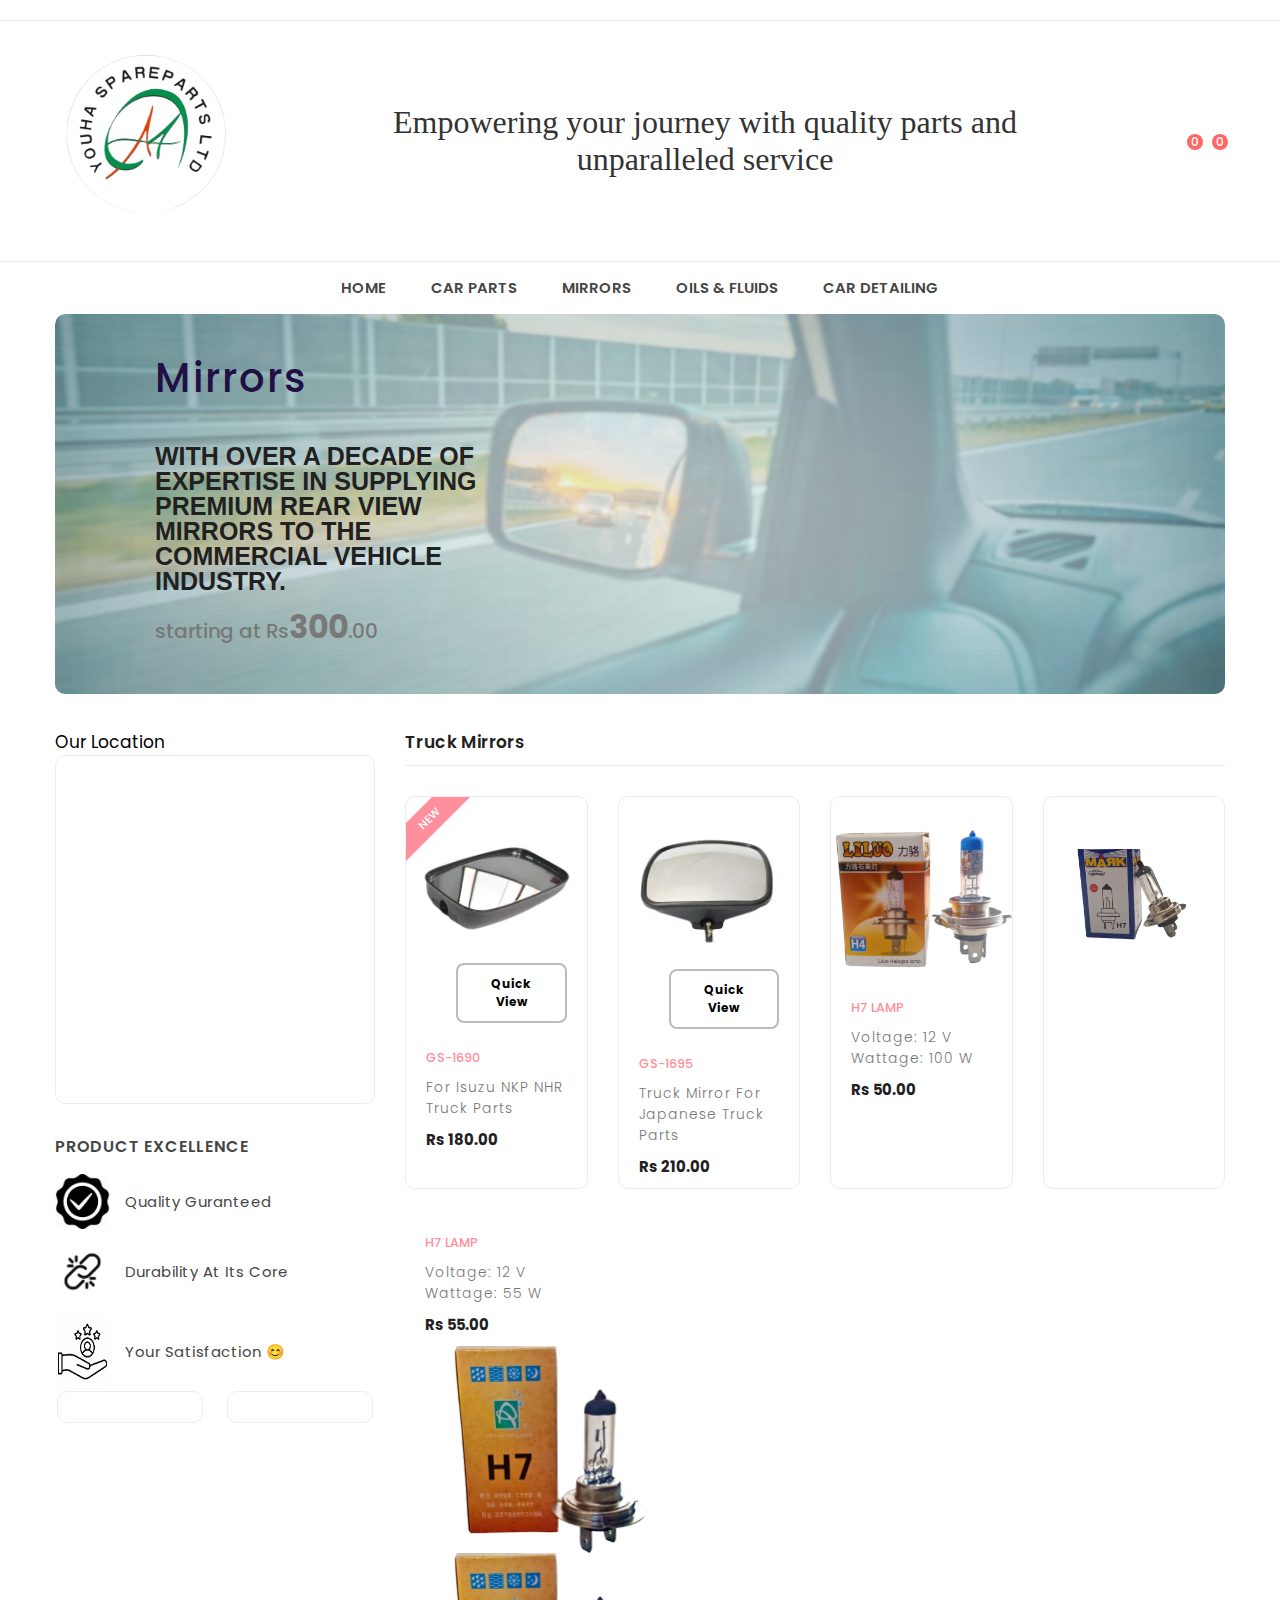
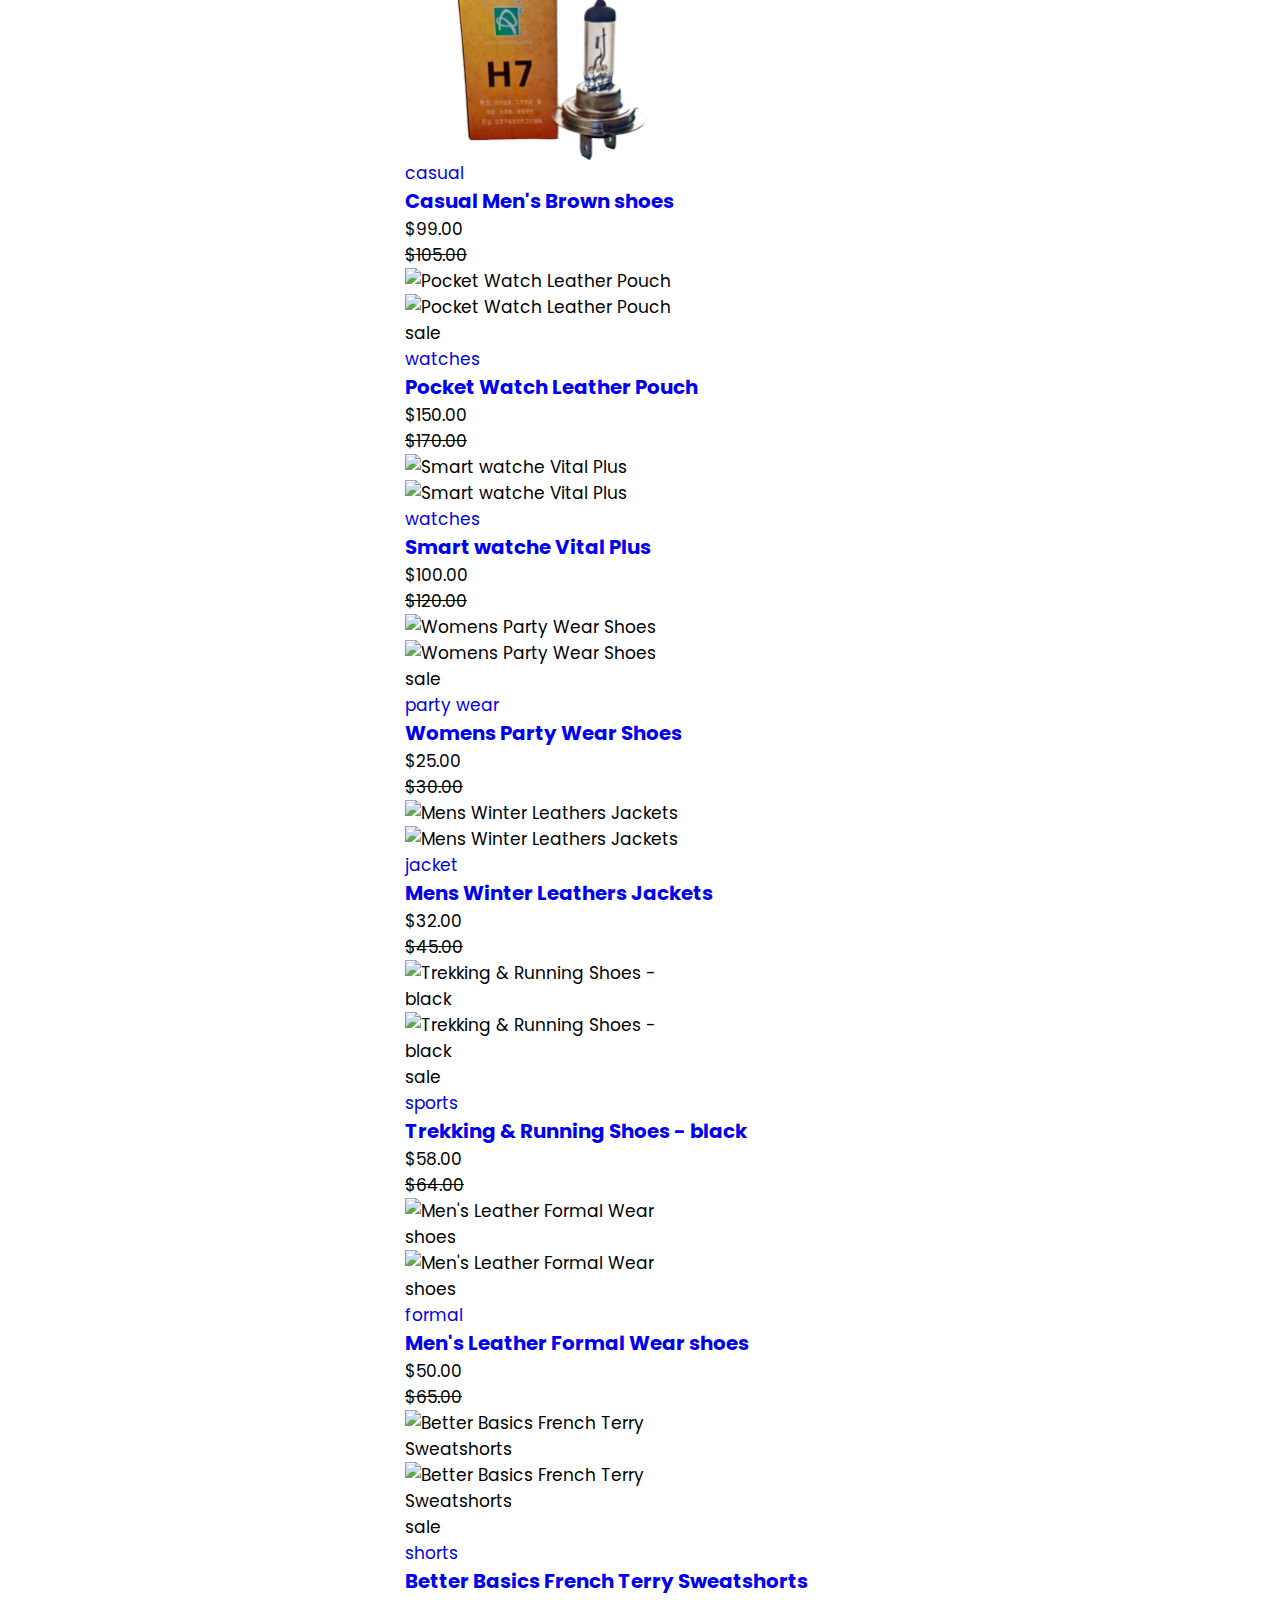
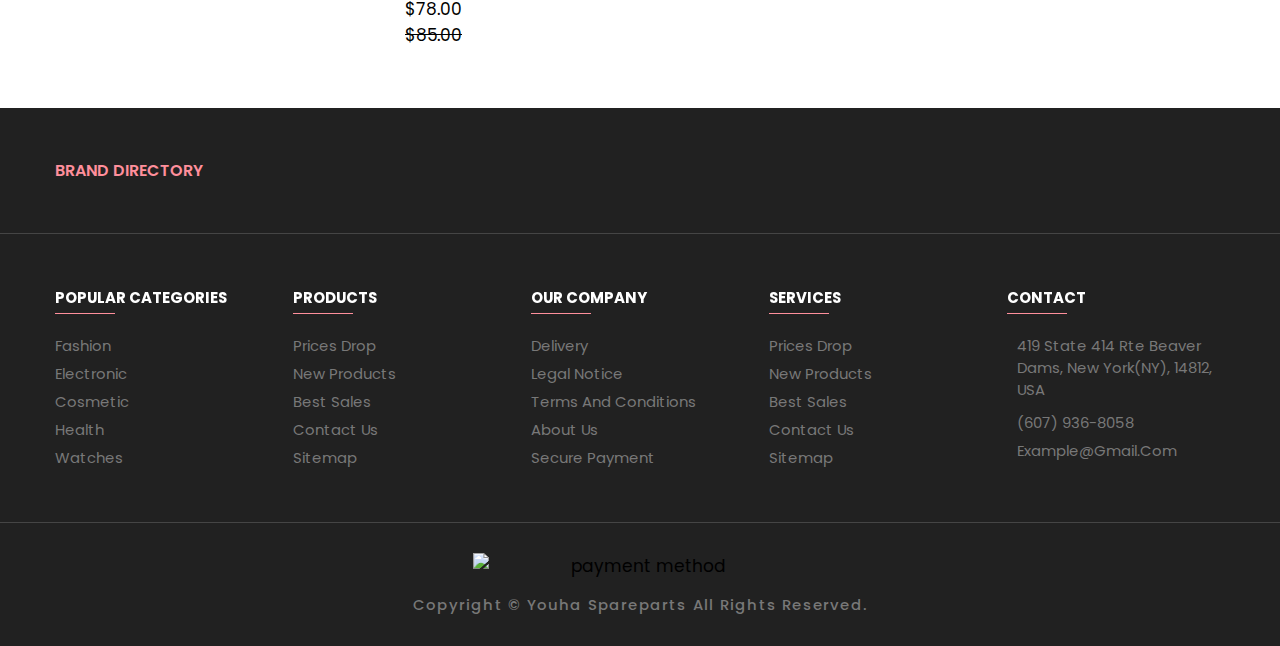
==== commit f7d459dc: "30.03" ====
--- a/mirrors.html
+++ b/mirrors.html
@@ -27,6 +27,46 @@
   <link href="https://fonts.googleapis.com/css2?family=Poppins:wght@300;400;500;600;700;800;900&display=swap"
     rel="stylesheet">
 
+  <style>
+    /* Add this CSS to your stylesheet */
+    .quick-view-button {
+      /* background-color: #000000;  */
+      border: 2px solid;
+      color: black;
+      border-color: #bbbbbb;
+      padding: 10px 20px;
+      text-align: center;
+      text-decoration: none;
+      display: inline-block;
+      font-size: 12px;
+      font-weight: bold;
+      /* margin: 4px 2px; */
+      margin-left: 30px;
+      cursor: pointer;
+      border-radius: 8px;
+      transition-duration: 0.4s;
+    }
+
+    .quick-view-button:hover {
+      background-color: #6cacc5;
+      /* Darker Green */
+    }
+
+    /* CSS for the popup */
+    .popup {
+      display: none;
+      /* Hide the popup by default */
+      position: fixed;
+      top: 50%;
+      left: 50%;
+      transform: translate(-50%, -50%);
+      background-color: white;
+      padding: 20px;
+      border: 1px solid #ccc;
+      z-index: 9999;
+      /* Ensure the popup appears above other content */
+    }
+  </style>
 </head>
 
 <body>
@@ -48,9 +88,9 @@
         <ion-icon name="close-outline"></ion-icon>
       </button>
 
-      </div>
-
     </div>
+
+  </div>
 
   </div>
 
@@ -68,7 +108,7 @@
       <ion-icon name="close-outline"></ion-icon>
     </button> -->
 
-    <!-- <div class="toast-banner">
+  <!-- <div class="toast-banner">
       <img src="./assets/images/products/jewellery-1.jpg" alt="Rose Gold Earrings" width="80" height="70">
     </div>
 
@@ -132,14 +172,14 @@
 
         </ul> -->
 
-        <!-- <div class="header-alert-news">
+          <!-- <div class="header-alert-news">
           <p>
             <b>Free Shipping</b>
             This Week Order Over - $55
           </p>
         </div> -->
 
-        <!-- <div class="header-top-actions">
+          <!-- <div class="header-top-actions">
 
           <select name="currency">
 
@@ -172,8 +212,9 @@
 
         <div class="header-search-container">
 
-      
-<p style="color: #333; font-size:xx-large; font-weight: 400;font-family: cursive;text-align: center;">Empowering your journey with quality parts and unparalleled service </p>
+
+          <p style="color: #333; font-size:xx-large; font-weight: 400;font-family: cursive;text-align: center;">
+            Empowering your journey with quality parts and unparalleled service </p>
         </div>
 
         <div class="header-user-actions">
@@ -241,8 +282,7 @@
 
                 <li class="panel-list-item">
                   <a href="#">
-                    <img src="./website-demo-image/carparts.jpg" alt="headphone collection" width="250"
-                      height="119">
+                    <img src="./website-demo-image/carparts.jpg" alt="headphone collection" width="250" height="119">
                   </a>
                 </li>
 
@@ -364,7 +404,7 @@
         <ion-icon name="menu-outline"></ion-icon>
       </button>
 
-      <button class="action-btn"> 
+      <button class="action-btn">
         <ion-icon name="bag-handle-outline"></ion-icon>
 
         <span class="count">0</span>
@@ -650,13 +690,15 @@
           <div class="slider-item">
 
             <img src="./assets/images/icons/r2.png" alt="mirror scene" class="banner-img">
-            
+
             <div class="banner-content">
 
               <p style="color: rgb(32, 16, 69);font-size:40px;" class="banner-subtitle">Mirrors</p>
-<br>
-              <h2 class="banner-title" style="font-size: 25px; font-family: 'Segoe UI', Tahoma, Geneva, Verdana, sans-serif;"> 
-                With over a decade of expertise in supplying premium rear view mirrors to the commercial vehicle industry.</h2>
+              <br>
+              <h2 class="banner-title"
+                style="font-size: 25px; font-family: 'Segoe UI', Tahoma, Geneva, Verdana, sans-serif;">
+                With over a decade of expertise in supplying premium rear view mirrors to the commercial vehicle
+                industry.</h2>
 
               <p class="banner-text" style="font-size: 20px;">
                 <!-- starting at &dollar; <b>20</b>.00 -->
@@ -717,7 +759,7 @@
 
 
 
-<!-- to add removed contents here-->
+    <!-- to add removed contents here-->
 
 
 
@@ -734,365 +776,18 @@
           - SIDEBAR
         -->
 
+
         <div class="sidebar  has-scrollbar" data-mobile-menu>
 
+          <p>Our Location</p>
           <div class="sidebar-category">
 
-            <!-- <div class="sidebar-top">
-              <h2 class="sidebar-title">Category</h2>
-
-              <button class="sidebar-close-btn" data-mobile-menu-close-btn>
-                <ion-icon name="close-outline"></ion-icon>
-              </button>
-            </div>
-
-            <ul class="sidebar-menu-category-list">
-
-              
-              <li class="sidebar-menu-category">
-
-                <button class="sidebar-accordion-menu" data-accordion-btn>
-
-                  <div class="menu-title-flex">
-                    <img src="./assets/images/icons/dress.svg" alt="clothes" width="20" height="20"
-                      class="menu-title-img">
-
-                    <p class="menu-title">CAR PARTS</p>
-                  </div>
-
-                  <div>
-                    <ion-icon name="add-outline" class="add-icon"></ion-icon>
-                    <ion-icon name="remove-outline" class="remove-icon"></ion-icon>
-                  </div>
-
-                </button>
-                 -->
-                <!-- <ul class="sidebar-submenu-category-list" data-accordion>
-
-                  <li class="sidebar-submenu-category">
-                    <a href="#" class="sidebar-submenu-title">
-                      <p class="product-name">Filters</p>
-                      <data value="300" class="stock" title="Available Stock">300</data>
-                    </a>
-                  </li>
-
-                  <li class="sidebar-submenu-category">
-                    <a href="#" class="sidebar-submenu-title">
-                      <p class="product-name">Electrics</p>
-                       <data value="60" class="stock" title="Available Stock">60</data>
-                    </a>
-                  </li>
-
-                  <li class="sidebar-submenu-category">
-                    <a href="#" class="sidebar-submenu-title">
-                      <p class="product-name">jacket</p>
-                      <data value="50" class="stock" title="Available Stock">50</data>
-                    </a>
-                  </li>
-
-                  <li class="sidebar-submenu-category">
-                    <a href="#" class="sidebar-submenu-title">
-                      <p class="product-name">dress & frock</p>
-                      <data value="87" class="stock" title="Available Stock">87</data>
-                    </a>
-                  </li>
-
-                </ul>
-
-              </li>
-
-              <li class="sidebar-menu-category">
-
-                <button class="sidebar-accordion-menu" data-accordion-btn>
-
-                  <div class="menu-title-flex">
-                    <img src="./assets/images/icons/shoes.svg" alt="footwear" class="menu-title-img" width="20"
-                      height="20">
-
-                    <p class="menu-title">Footwear</p>
-                  </div>
-
-                  <div>
-                    <ion-icon name="add-outline" class="add-icon"></ion-icon>
-                    <ion-icon name="remove-outline" class="remove-icon"></ion-icon>
-                  </div>
-
-                </button>
-
-                <ul class="sidebar-submenu-category-list" data-accordion>
-
-                  <li class="sidebar-submenu-category">
-                    <a href="#" class="sidebar-submenu-title">
-                      <p class="product-name">Sports</p>
-                      <data value="45" class="stock" title="Available Stock">45</data>
-                    </a>
-                  </li>
-
-                  <li class="sidebar-submenu-category">
-                    <a href="#" class="sidebar-submenu-title">
-                      <p class="product-name">Formal</p>
-                      <data value="75" class="stock" title="Available Stock">75</data>
-                    </a>
-                  </li>
-
-                  <li class="sidebar-submenu-category">
-                    <a href="#" class="sidebar-submenu-title">
-                      <p class="product-name">Casual</p>
-                      <data value="35" class="stock" title="Available Stock">35</data>
-                    </a>
-                  </li>
-
-                  <li class="sidebar-submenu-category">
-                    <a href="#" class="sidebar-submenu-title">
-                      <p class="product-name">Safety Shoes</p>
-                      <data value="26" class="stock" title="Available Stock">26</data>
-                    </a>
-                  </li>
-
-                </ul>
-
-              </li>
-
-              <li class="sidebar-menu-category">
-
-                <button class="sidebar-accordion-menu" data-accordion-btn>
-
-                  <div class="menu-title-flex">
-                    <img src="./assets/images/icons/jewelry.svg" alt="clothes" class="menu-title-img" width="20"
-                      height="20">
-
-                    <p class="menu-title">Jewelry</p>
-                  </div>
-
-                  <div>
-                    <ion-icon name="add-outline" class="add-icon"></ion-icon>
-                    <ion-icon name="remove-outline" class="remove-icon"></ion-icon>
-                  </div>
-
-                </button>
-
-                <ul class="sidebar-submenu-category-list" data-accordion>
-
-                  <li class="sidebar-submenu-category">
-                    <a href="#" class="sidebar-submenu-title">
-                      <p class="product-name">Earrings</p>
-                      <data value="46" class="stock" title="Available Stock">46</data>
-                    </a>
-                  </li>
-
-                  <li class="sidebar-submenu-category">
-                    <a href="#" class="sidebar-submenu-title">
-                      <p class="product-name">Couple Rings</p>
-                      <data value="73" class="stock" title="Available Stock">73</data>
-                    </a>
-                  </li>
-
-                  <li class="sidebar-submenu-category">
-                    <a href="#" class="sidebar-submenu-title">
-                      <p class="product-name">Necklace</p>
-                      <data value="61" class="stock" title="Available Stock">61</data>
-                    </a>
-                  </li>
-
-                </ul>
-
-              </li>
-
-              <li class="sidebar-menu-category">
-
-                <button class="sidebar-accordion-menu" data-accordion-btn>
-
-                  <div class="menu-title-flex">
-                    <img src="./assets/images/icons/perfume.svg" alt="perfume" class="menu-title-img" width="20"
-                      height="20">
-
-                    <p class="menu-title">Perfume</p>
-                  </div>
-
-                  <div>
-                    <ion-icon name="add-outline" class="add-icon"></ion-icon>
-                    <ion-icon name="remove-outline" class="remove-icon"></ion-icon>
-                  </div>
-
-                </button>
-
-                <ul class="sidebar-submenu-category-list" data-accordion>
-
-                  <li class="sidebar-submenu-category">
-                    <a href="#" class="sidebar-submenu-title">
-                      <p class="product-name">Clothes Perfume</p>
-                      <data value="12" class="stock" title="Available Stock">12 pcs</data>
-                    </a>
-                  </li>
-
-                  <li class="sidebar-submenu-category">
-                    <a href="#" class="sidebar-submenu-title">
-                      <p class="product-name">Deodorant</p>
-                      <data value="60" class="stock" title="Available Stock">60 pcs</data>
-                    </a>
-                  </li>
-
-                  <li class="sidebar-submenu-category">
-                    <a href="#" class="sidebar-submenu-title">
-                      <p class="product-name">jacket</p>
-                      <data value="50" class="stock" title="Available Stock">50 pcs</data>
-                    </a>
-                  </li>
-
-                   <li class="sidebar-submenu-category">
-                    <a href="#" class="sidebar-submenu-title">
-                      <p class="product-name">dress & frock</p>
-                      <data value="87" class="stock" title="Available Stock">87 pcs</data>
-                    </a>
-                  </li> 
-
-                </ul>
-
-              </li>
-
-              <li class="sidebar-menu-category">
-
-                <button class="sidebar-accordion-menu" data-accordion-btn>
-
-                  <div class="menu-title-flex">
-                    <img src="./assets/images/icons/cosmetics.svg" alt="cosmetics" class="menu-title-img" width="20"
-                      height="20">
-
-                    <p class="menu-title">Cosmetics</p>
-                  </div>
-
-                  <div>
-                    <ion-icon name="add-outline" class="add-icon"></ion-icon>
-                    <ion-icon name="remove-outline" class="remove-icon"></ion-icon>
-                  </div>
-
-                </button>
-
-                <ul class="sidebar-submenu-category-list" data-accordion>
-
-                  <li class="sidebar-submenu-category">
-                    <a href="#" class="sidebar-submenu-title">
-                      <p class="product-name">Shampoo</p>
-                      <data value="68" class="stock" title="Available Stock">68</data>
-                    </a>
-                  </li>
-
-                  <li class="sidebar-submenu-category">
-                    <a href="#" class="sidebar-submenu-title">
-                      <p class="product-name">Sunscreen</p>
-                      <data value="46" class="stock" title="Available Stock">46</data>
-                    </a>
-                  </li>
-
-                  <li class="sidebar-submenu-category">
-                    <a href="#" class="sidebar-submenu-title">
-                      <p class="product-name">Body Wash</p>
-                      <data value="79" class="stock" title="Available Stock">79</data>
-                    </a>
-                  </li>
-
-                  <li class="sidebar-submenu-category">
-                    <a href="#" class="sidebar-submenu-title">
-                      <p class="product-name">Makeup Kit</p>
-                      <data value="23" class="stock" title="Available Stock">23</data>
-                    </a>
-                  </li>
-
-                </ul>
-
-              </li>
-
-              <li class="sidebar-menu-category">
-
-                <button class="sidebar-accordion-menu" data-accordion-btn>
-
-                  <div class="menu-title-flex">
-                    <img src="./assets/images/icons/glasses.svg" alt="glasses" class="menu-title-img" width="20"
-                      height="20">
-
-                    <p class="menu-title">Glasses</p>
-                  </div>
-
-                  <div>
-                    <ion-icon name="add-outline" class="add-icon"></ion-icon>
-                    <ion-icon name="remove-outline" class="remove-icon"></ion-icon>
-                  </div>
-
-                </button>
-
-                <ul class="sidebar-submenu-category-list" data-accordion>
-
-                  <li class="sidebar-submenu-category">
-                    <a href="#" class="sidebar-submenu-title">
-                      <p class="product-name">Sunglasses</p>
-                      <data value="50" class="stock" title="Available Stock">50</data>
-                    </a>
-                  </li>
-
-                  <li class="sidebar-submenu-category">
-                    <a href="#" class="sidebar-submenu-title">
-                      <p class="product-name">Lenses</p>
-                      <data value="48" class="stock" title="Available Stock">48</data>
-                    </a>
-                  </li>
-
-                </ul>
-
-              </li>
-
-              <li class="sidebar-menu-category">
-
-                <button class="sidebar-accordion-menu" data-accordion-btn>
-
-                  <div class="menu-title-flex">
-                    <img src="./assets/images/icons/bag.svg" alt="bags" class="menu-title-img" width="20" height="20">
-
-                    <p class="menu-title">Bags</p>
-                  </div>
-
-                  <div>
-                    <ion-icon name="add-outline" class="add-icon"></ion-icon>
-                    <ion-icon name="remove-outline" class="remove-icon"></ion-icon>
-                  </div>
-
-                </button>
-
-                <ul class="sidebar-submenu-category-list" data-accordion>
-
-                  <li class="sidebar-submenu-category">
-                    <a href="#" class="sidebar-submenu-title">
-                      <p class="product-name">Shopping Bag</p>
-                      <data value="62" class="stock" title="Available Stock">62</data>
-                    </a>
-                  </li>
-
-                  <li class="sidebar-submenu-category">
-                    <a href="#" class="sidebar-submenu-title">
-                      <p class="product-name">Gym Backpack</p>
-                      <data value="35" class="stock" title="Available Stock">35</data>
-                    </a>
-                  </li>
-
-                  <li class="sidebar-submenu-category">
-                    <a href="#" class="sidebar-submenu-title">
-                      <p class="product-name">Purse</p>
-                      <data value="80" class="stock" title="Available Stock">80</data>
-                    </a>
-                  </li>
-
-                  <li class="sidebar-submenu-category">
-                    <a href="#" class="sidebar-submenu-title">
-                      <p class="product-name">Wallet</p>
-                      <data value="75" class="stock" title="Available Stock">75</data>
-                    </a>
-                  </li>
-
-                </ul>
-
-              </li>
-
-            </ul> -->
-<p>hi</p>
+
+
+            <p><iframe
+                src="https://www.google.com/maps/embed?pb=!1m14!1m8!1m3!1d800.9105629320348!2d57.4920330458181!3d-20.16520979373118!3m2!1i1024!2i768!4f13.1!3m3!1m2!1s0x217c51461ddd571f%3A0x6e1cffc6942a1756!2sYouha%20Spare%20Parts%20Ltd!5e0!3m2!1sen!2smu!4v1711794061689!5m2!1sen!2smu"
+                width="400" height="300" style="border:0;" allowfullscreen="" loading="lazy"
+                referrerpolicy="no-referrer-when-downgrade"></iframe></p>
           </div>
 
           <div class="product-showcase">
@@ -1130,7 +825,7 @@
 
                   <div class="showcase-content">
 
-                     <a href="#">
+                    <a href="#">
                       <h4 class="showcase-title">Durability at its Core</h4>
                     </a>
 
@@ -1141,724 +836,697 @@
                 <div class="showcase">
 
                   <a href="#" class="showcase-img-box">
-                    <img src="./assets/images/icons/satisfaction.jpg" alt="girls t-shirt" class="showcase-img" width="55"
-                      height="75">
-                      <!-- <br> -->
-                      <!-- <p style="font-size: 10px;"> Your satisfaction is our priority - delivering excellence every time." </p> -->
+                    <img src="./assets/images/icons/satisfaction.jpg" alt="girls t-shirt" class="showcase-img"
+                      width="55" height="75">
+                    <!-- <br> -->
+                    <!-- <p style="font-size: 10px;"> Your satisfaction is our priority - delivering excellence every time." </p> -->
                   </a>
 
                   <div class="showcase-content">
                     <a href="#">
                       <h4 class="showcase-title">Your satisfaction 😊</h4>
                     </a>
+                  </div>
+
+
+
                 </div>
 
-        
-
               </div>
 
             </div>
 
           </div>
 
-        </div>
-
-
-        <div class="product-box">
-
-          <!--
+
+          <div class="product-box">
+
+            <!--
             - PRODUCT MINIMAL
           -->
 
-          <div class="product-minimal">
-
-            <div class="product-showcase">
-
-              <!-- <h2 class="title">New Arrivals</h2> -->
-
-              <div class="showcase-wrapper has-scrollbar">
-
-                <div class="showcase-container">
-
-                  <div class="showcase">
-
- 
+            <div class="product-minimal">
+
+              <div class="product-showcase">
+
+                <!-- <h2 class="title">New Arrivals</h2> -->
+
+                <div class="showcase-wrapper has-scrollbar">
+
+                  <div class="showcase-container">
+
+                    <div class="showcase">
+
+
+                    </div>
+
                   </div>
 
+                  <div class="showcase-container">
+
+                    <div class="showcase">
+
+
+                    </div>
+
+                  </div>
+
                 </div>
 
-                <div class="showcase-container">
-                
-                  <div class="showcase">
-                
-                    
+              </div>
+
+              <div class="product-showcase">
+
+                <!-- <h2 class="title">Trending</h2> -->
+
+                <div class="showcase-wrapper  has-scrollbar">
+
+                  <div class="showcase-container">
+
+                    <div class="showcase">
+
+
+                    </div>
+
                   </div>
-                
+
                 </div>
 
               </div>
 
-            </div>
-
-            <div class="product-showcase">
-            
-              <!-- <h2 class="title">Trending</h2> -->
-            
-              <div class="showcase-wrapper  has-scrollbar">
-            
-                <div class="showcase-container">
-            
-                  <div class="showcase">
-            
-            
-                  </div>
-            
-                </div>
-            
-              </div>
-            
-            </div>
-
-            
-                </div>
-            
-              </div>
-            
-            </div>
-          <!--
+
+            </div>
+
+          </div>
+
+        </div>
+        <!--
             - PRODUCT GRID
           -->
 
-          <div class="product-main">
-
-            <h2 class="title">Truck Mirrors</h2>
-
-            <div class="product-grid">
-
-              <div class="showcase">
-
-                <div class="showcase-banner">
-<br>
-                  <img src="./assets/images/products/gs-1690.png" alt="H4" width="30%" class="product-img default">
-                  <img src="./assets/images/products/gs-1690.png" alt="H4" width="30%" class="product-img hover">
-                  <p class="showcase-badge angle pink">new</p>
-                  <!-- <p class="showcase-badge">15%</p>-->
-                    
+        <div class="product-main">
+
+          <h2 class="title">Truck Mirrors</h2>
+
+          <div class="product-grid">
+
+            <div class="showcase">
+
+              <div class="showcase-banner">
+                <br>
+                <img src="./assets/images/products/gs-1690.png" alt="H4" width="30%" class="product-img default">
+                <img src="./assets/images/products/gs-1690.png" alt="H4" width="30%" class="product-img hover">
+                <p class="showcase-badge angle pink">new</p>
+              </div>
+
+              <div class="showcase-content">
+                <button class="quick-view-button">Quick View</button>
+                <br><br>
+                <a href="#" class="showcase-category">GS-1690</a>
+
+                <a href="#">
+                  <h3 class="showcase-title"> For Isuzu NKP NHR truck parts</h3>
+                </a>
+
+                <div class="price-box">
+                  <p class="price">Rs 180.00</p>
                 </div>
 
-                <!-- <div class="showcase-content"> -->
+              </div>
+
+              <div class="popup" style="display: none;">
+                <!-- <button style="font-size: 15px;" class="close-button" onclick="closePopup()">Close</button> -->
+                <button style="font-size: 15px;" class="close-button" onclick="closePopup(this)">Close</button>
+
+                <img src="./assets/images/products/gs-1690_v2.png" alt="H4" width="70%">
+                <img src="./assets/images/products/gs-1690_v3.png" alt="H4" width="70%">
+              </div>
+
+              <!-- <script>
+                // JavaScript function to open the popup
+                document.addEventListener('click', function (event) {
+                  var button = event.target.closest('.quick-view-button');
+                  if (button) {
+                    var popup = button.parentElement.nextElementSibling;
+                    popup.style.display = 'block';
+                  }
+                });
+
+                // JavaScript function to close the popup
+                function closePopup() {
+                  var popup = document.querySelector('.popup');
+                  popup.style.display = 'none';
+                }
+              </script> -->
+              <script>
+                // JavaScript function to open the popup
+                document.addEventListener('click', function (event) {
+                  var button = event.target.closest('.quick-view-button');
+                  if (button) {
+                    var popup = button.parentElement.nextElementSibling;
+                    popup.style.display = 'block';
+                  }
+                });
+              
+                // JavaScript function to close the popup
+                function closePopup(button) {
+                  var popup = button.parentElement;
+                  popup.style.display = 'none';
+                }
+              </script>
+              
+
+            </div>
+
+            <div class="showcase">
+              <br>
+              <div class="showcase-banner">
+                <img src="./assets/images/products/gs_1695.png" alt="H4(1)" class="product-img default" width="300">
+                <img src="./assets/images/products/gs_1695.png" alt="H4(1)" class="product-img hover" width="300">
+              </div>
+
+              <div class="showcase-content">
+                <button class="quick-view-button">Quick View</button>
+                <br><br>
+                <a href="#" class="showcase-category">GS-1695</a>
+
+                <h3>
+                  <a href="#" class="showcase-title"> Truck Mirror For Japanese Truck Parts</a>
+                </h3>
+
+                <div class="price-box">
+                  <p class="price">Rs 210.00</p>
+
+                </div>
+
+              </div>
+
+              <div class="popup" style="display: none;">
+                <!-- <button style="font-size: 15px;" class="close-button" onclick="closePopup()">Close</button> -->
+                <button style="font-size: 15px;" class="close-button" onclick="closePopup(this)">Close</button>
+                <img src="./assets/images/products/gs-1695_v2.png" alt="H4" width="70%">
+                <img src="./assets/images/products/gs-1695_v3.png" alt="H4" width="70%">
+              </div>
+            </div>
+
+            <div class="showcase">
+              <br>
+              <div class="showcase-banner">
+                <img src="./assets/images/products/H4(3).png" alt="H4(1)" class="product-img default" width="300">
+                <img src="./assets/images/products/H4(3).png" alt="H4(1)" class="product-img hover" width="300">
+              </div>
+
+              <div class="showcase-content">
+                <a href="#" class="showcase-category">H7 lamp</a>
+
+                <h3>
+                  <a href="#" class="showcase-title">Voltage: 12 V <br> Wattage: 100 W</a>
+                </h3>
+
+
+                <div class="price-box">
+                  <p class="price">Rs 50.00</p>
+                 
+                </div>
+
+              </div>
+
+            </div>
+
+            <div class="showcase">
+              <br> <br>
+              <div class="showcase-banner">
+                <img src="./assets/images/products/H7(2).png" alt="H7(2)" class="product-img default" width="300"
+                  height="500">
+                <img src="./assets/images/products/H7(2).png" alt="H7(2)" class="product-img hover" width="300"
+                  height="500">
+              </div>
+            
+
   
-                  <div class="showcase-content">
-                    
-                    <a href="#" class="showcase-category">GS-1690</a>
-                    <button class="quick-view-button">Quick View</button> 
-                    <a href="#">
-                        <h3 class="showcase-title"> For Isuzu NKP NHR truck parts</h3>
-                    </a>
-                
-                    <div class="price-box">
-                        <p class="price">Rs 180.00</p>
-                    </div>
-                </div>
-                
-                <div id="popup" class="popup">
-                  <!-- Larger images go here -->
-                  <img src="./assets/images/products/gs-1690_v2.png" alt="H4" width="70%">
-                  <img src="./assets/images/products/gs-1690_v2.png" alt="H4" width="70%">
-                  <!-- Add more images if needed -->
-              </div>
-    
-              <style>
-                /* CSS for the popup */
-                .popup {
-                    display: none; /* Hide the popup by default */
-                    position: fixed;
-                    top: 50%;
-                    left: 50%;
-                    transform: translate(-50%, -50%);
-                    background-color: white;
-                    padding: 20px;
-                    border: 1px solid #ccc;
-                    z-index: 9999; /* Ensure the popup appears above other content */
-                }
-            </style>
-            
+            </div>
+
+            <div class="showcase-content">
+              <a href="#" class="showcase-category">H7 lamp</a>
+
+              <h3>
+                <a href="#" class="showcase-title">Voltage: 12 V <br> Wattage: 55 W</a>
+              </h3>
+
+              <div class="price-box">
+                <p class="price">Rs 55.00</p>
+
+              </div>
+
+            </div>
+
             <script>
               // JavaScript function to open the popup
-              document.addEventListener('click', function(event) {
-                  var button = event.target.closest('.quick-view-button');
-                  if (button) {
-                      var popup = button.parentElement.nextElementSibling;
-                      popup.style.display = 'block';
-                  }
+              document.addEventListener('click', function (event) {
+                var button = event.target.closest('.quick-view-button');
+                if (button) {
+                  var popup = button.parentElement.nextElementSibling;
+                  popup.style.display = 'block';
+                }
               });
-          </script>
-                <!-- </div> -->
-
-              </div>
-
-              <div class="showcase">
-                <br>
-                <div class="showcase-banner">
-                  <img src="./assets/images/products/H4(1).png" alt="H4(1)" class="product-img default"
-                    width="300">
-                  <img src="./assets/images/products/H4(1).png" alt="H4(1)" class="product-img hover"
-                    width="300">
-                 
-              
-                  <!-- <p class="showcase-badge angle black">sale</p> -->
-              
-                  <div class="showcase-actions">
-                    <button class="btn-action">
-                      <ion-icon name="heart-outline"></ion-icon>
-                    </button>
-              
-                    <button class="btn-action">
-                      <ion-icon name="eye-outline"></ion-icon>
-                    </button>
-              
-                    <button class="btn-action">
-                      <ion-icon name="repeat-outline"></ion-icon>
-                    </button>
-              
-                    <button class="btn-action">
-                      <ion-icon name="bag-add-outline"></ion-icon>
-                    </button>
-                  </div>
-                </div>
-              
-                <div class="showcase-content">
-                  <a href="#" class="showcase-category">H4 lamp</a>
-              
-                  <h3>
-                    <a href="#" class="showcase-title">Voltage: 12 V <br> Wattage: 100/90 W</a>
-                  </h3>
-    
-                  <div class="price-box">
-                    <p class="price">Rs 50.00</p>
-                    <!-- <del>$56.00</del> -->
-                  </div>
-              
-                </div>
-              
-              </div>
-
-              <div class="showcase">
-                <br>
-                <div class="showcase-banner">
-                  <img src="./assets/images/products/H4(3).png" alt="H4(1)" class="product-img default"
-                  width="300">
-                <img src="./assets/images/products/H4(3).png" alt="H4(1)" class="product-img hover"
-                  width="300">
-               
-                  <div class="showcase-actions">
-                    <button class="btn-action">
-                      <ion-icon name="heart-outline"></ion-icon>
-                    </button>
-              
-                    <button class="btn-action">
-                      <ion-icon name="eye-outline"></ion-icon>
-                    </button>
-              
-                    <button class="btn-action">
-                      <ion-icon name="repeat-outline"></ion-icon>
-                    </button>
-              
-                    <button class="btn-action">
-                      <ion-icon name="bag-add-outline"></ion-icon>
-                    </button>
-                  </div>
-                </div>
-              
-                <div class="showcase-content">
-                  <a href="#" class="showcase-category">H7 lamp</a>
-              
-                  <h3>
-                    <a href="#" class="showcase-title">Voltage: 12 V <br> Wattage: 100 W</a>
-                  </h3>
             
-              
-                  <div class="price-box">
-                    <p class="price">Rs 50.00</p>
-                    <!-- <del>$65.00</del> -->
-                  </div>
-              
-                </div>
-              
-              </div>
-
-              <div class="showcase">
-                <br> <br>
-                <div class="showcase-banner">
-                  <img src="./assets/images/products/H7(2).png" alt="H7(2)" class="product-img default"
-                    width="300" height="500">
-                  <img src="./assets/images/products/H7(2).png" alt="H7(2)" class="product-img hover"
-                    width="300" height="500">
-              
-                  <!-- <p class="showcase-badge angle pink">new</p> -->
-              
-                  <div class="showcase-actions">
-                    <button class="btn-action">
-                      <ion-icon name="heart-outline"></ion-icon>
-                    </button>
-              
-                    <button class="btn-action">
-                      <ion-icon name="eye-outline"></ion-icon>
-                    </button>
-              
-                    <button class="btn-action">
-                      <ion-icon name="repeat-outline"></ion-icon>
-                    </button>
-              
-                    <button class="btn-action">
-                      <ion-icon name="bag-add-outline"></ion-icon>
-                    </button>
-                  </div>
-                </div>
-              
-                <div class="showcase-content">
-                  <a href="#" class="showcase-category">H7 lamp</a>
-              
-                  <h3>
-                    <a href="#" class="showcase-title">Voltage: 12 V <br> Wattage: 55 W</a>
-                  </h3>
-              
-                  <div class="price-box">
-                    <p class="price">Rs 55.00</p>
-                
-                  </div>
-              
-                </div>
-              
-              </div>
-
-              <div class="showcase">
-              
-                <div class="showcase-banner">
-                  <img src="./assets/images/products/H7_2-removebg-preview.png" alt="Pure Garment Dyed Cotton Shirt" class="product-img default"
-                  width="300">
-                <img src="./assets/images/products/H7_2-removebg-preview.png" alt="Pure Garment Dyed Cotton Shirt" class="product-img hover"
-                  width="300">
-              
-              
-                  <div class="showcase-actions">
-                    <button class="btn-action">
-                      <ion-icon name="heart-outline"></ion-icon>
-                    </button>
-              
-                    <button class="btn-action">
-                      <ion-icon name="eye-outline"></ion-icon>
-                    </button>
-              
-                    <button class="btn-action">
-                      <ion-icon name="repeat-outline"></ion-icon>
-                    </button>
-              
-                    <button class="btn-action">
-                      <ion-icon name="bag-add-outline"></ion-icon>
-                    </button>
-                  </div>
-                </div>
-              
-                <div class="showcase-content">
-                  <a href="#" class="showcase-category">casual</a>
-              
-                  <h3>
-                    <a href="#" class="showcase-title">Casual Men's Brown shoes</a>
-                  </h3>
-              
-                  <div class="showcase-rating">
-                    <ion-icon name="star"></ion-icon>
-                    <ion-icon name="star"></ion-icon>
-                    <ion-icon name="star"></ion-icon>
-                    <ion-icon name="star"></ion-icon>
-                    <ion-icon name="star"></ion-icon>
-                  </div>
-              
-                  <div class="price-box">
-                    <p class="price">$99.00</p>
-                    <del>$105.00</del>
-                  </div>
-              
-                </div>
-              
-              </div>
-
-              <div class="showcase">
-              
-                <div class="showcase-banner">
-                  <img src="./assets/images/products/watch-3.jpg" alt="Pocket Watch Leather Pouch" class="product-img default"
-                    width="300">
-                  <img src="./assets/images/products/watch-4.jpg" alt="Pocket Watch Leather Pouch" class="product-img hover"
-                    width="300">
-              
-                  <p class="showcase-badge angle black">sale</p>
-              
-                  <div class="showcase-actions">
-                    <button class="btn-action">
-                      <ion-icon name="heart-outline"></ion-icon>
-                    </button>
-              
-                    <button class="btn-action">
-                      <ion-icon name="eye-outline"></ion-icon>
-                    </button>
-              
-                    <button class="btn-action">
-                      <ion-icon name="repeat-outline"></ion-icon>
-                    </button>
-              
-                    <button class="btn-action">
-                      <ion-icon name="bag-add-outline"></ion-icon>
-                    </button>
-                  </div>
-                </div>
-              
-                <div class="showcase-content">
-                  <a href="#" class="showcase-category">watches</a>
-              
-                  <h3>
-                    <a href="#" class="showcase-title">Pocket Watch Leather Pouch</a>
-                  </h3>
-              
-                  <div class="showcase-rating">
-                    <ion-icon name="star"></ion-icon>
-                    <ion-icon name="star"></ion-icon>
-                    <ion-icon name="star"></ion-icon>
-                    <ion-icon name="star-outline"></ion-icon>
-                    <ion-icon name="star-outline"></ion-icon>
-                  </div>
-              
-                  <div class="price-box">
-                    <p class="price">$150.00</p>
-                    <del>$170.00</del>
-                  </div>
-              
-                </div>
-              
-              </div>
-
-              <div class="showcase">
-              
-                <div class="showcase-banner">
-                  <img src="./assets/images/products/watch-1.jpg" alt="Smart watche Vital Plus" class="product-img default"
-                    width="300">
-                  <img src="./assets/images/products/watch-2.jpg" alt="Smart watche Vital Plus" class="product-img hover" width="300">
-              
-                  <div class="showcase-actions">
-                    <button class="btn-action">
-                      <ion-icon name="heart-outline"></ion-icon>
-                    </button>
-              
-                    <button class="btn-action">
-                      <ion-icon name="eye-outline"></ion-icon>
-                    </button>
-              
-                    <button class="btn-action">
-                      <ion-icon name="repeat-outline"></ion-icon>
-                    </button>
-              
-                    <button class="btn-action">
-                      <ion-icon name="bag-add-outline"></ion-icon>
-                    </button>
-                  </div>
-                </div>
-              
-                <div class="showcase-content">
-                  <a href="#" class="showcase-category">watches</a>
-              
-                  <h3>
-                    <a href="#" class="showcase-title">Smart watche Vital Plus</a>
-                  </h3>
-              
-                  <div class="showcase-rating">
-                    <ion-icon name="star"></ion-icon>
-                    <ion-icon name="star"></ion-icon>
-                    <ion-icon name="star"></ion-icon>
-                    <ion-icon name="star"></ion-icon>
-                    <ion-icon name="star-outline"></ion-icon>
-                  </div>
-              
-                  <div class="price-box">
-                    <p class="price">$100.00</p>
-                    <del>$120.00</del>
-                  </div>
-              
-                </div>
-              
-              </div>
-
-              <div class="showcase">
-              
-                <div class="showcase-banner">
-                  <img src="./assets/images/products/party-wear-1.jpg" alt="Womens Party Wear Shoes" class="product-img default"
-                    width="300">
-                  <img src="./assets/images/products/party-wear-2.jpg" alt="Womens Party Wear Shoes" class="product-img hover"
-                    width="300">
-              
-                  <p class="showcase-badge angle black">sale</p>
-              
-                  <div class="showcase-actions">
-                    <button class="btn-action">
-                      <ion-icon name="heart-outline"></ion-icon>
-                    </button>
-              
-                    <button class="btn-action">
-                      <ion-icon name="eye-outline"></ion-icon>
-                    </button>
-              
-                    <button class="btn-action">
-                      <ion-icon name="repeat-outline"></ion-icon>
-                    </button>
-              
-                    <button class="btn-action">
-                      <ion-icon name="bag-add-outline"></ion-icon>
-                    </button>
-                  </div>
-                </div>
-              
-                <div class="showcase-content">
-                  <a href="#" class="showcase-category">party wear</a>
-              
-                  <h3>
-                    <a href="#" class="showcase-title">Womens Party Wear Shoes</a>
-                  </h3>
-              
-                  <div class="showcase-rating">
-                    <ion-icon name="star"></ion-icon>
-                    <ion-icon name="star"></ion-icon>
-                    <ion-icon name="star"></ion-icon>
-                    <ion-icon name="star-outline"></ion-icon>
-                    <ion-icon name="star-outline"></ion-icon>
-                  </div>
-              
-                  <div class="price-box">
-                    <p class="price">$25.00</p>
-                    <del>$30.00</del>
-                  </div>
-              
-                </div>
-              
-              </div>
-
-              <div class="showcase">
-              
-                <div class="showcase-banner">
-                  <img src="./assets/images/products/jacket-1.jpg" alt="Mens Winter Leathers Jackets" class="product-img default"
-                    width="300">
-                  <img src="./assets/images/products/jacket-2.jpg" alt="Mens Winter Leathers Jackets" class="product-img hover"
-                    width="300">
-              
-                  <div class="showcase-actions">
-                    <button class="btn-action">
-                      <ion-icon name="heart-outline"></ion-icon>
-                    </button>
-              
-                    <button class="btn-action">
-                      <ion-icon name="eye-outline"></ion-icon>
-                    </button>
-              
-                    <button class="btn-action">
-                      <ion-icon name="repeat-outline"></ion-icon>
-                    </button>
-              
-                    <button class="btn-action">
-                      <ion-icon name="bag-add-outline"></ion-icon>
-                    </button>
-                  </div>
-                </div>
-              
-                <div class="showcase-content">
-                  <a href="#" class="showcase-category">jacket</a>
-              
-                  <h3>
-                    <a href="#" class="showcase-title">Mens Winter Leathers Jackets</a>
-                  </h3>
-              
-                  <div class="showcase-rating">
-                    <ion-icon name="star"></ion-icon>
-                    <ion-icon name="star"></ion-icon>
-                    <ion-icon name="star"></ion-icon>
-                    <ion-icon name="star"></ion-icon>
-                    <ion-icon name="star-outline"></ion-icon>
-                  </div>
-              
-                  <div class="price-box">
-                    <p class="price">$32.00</p>
-                    <del>$45.00</del>
-                  </div>
-              
-                </div>
-              
-              </div>
-
-              <div class="showcase">
-              
-                <div class="showcase-banner">
-                  <img src="./assets/images/products/sports-2.jpg" alt="Trekking & Running Shoes - black" class="product-img default"
-                    width="300">
-                  <img src="./assets/images/products/sports-4.jpg" alt="Trekking & Running Shoes - black" class="product-img hover"
-                    width="300">
-              
-                  <p class="showcase-badge angle black">sale</p>
-              
-                  <div class="showcase-actions">
-                    <button class="btn-action">
-                      <ion-icon name="heart-outline"></ion-icon>
-                    </button>
-              
-                    <button class="btn-action">
-                      <ion-icon name="eye-outline"></ion-icon>
-                    </button>
-              
-                    <button class="btn-action">
-                      <ion-icon name="repeat-outline"></ion-icon>
-                    </button>
-              
-                    <button class="btn-action">
-                      <ion-icon name="bag-add-outline"></ion-icon>
-                    </button>
-                  </div>
-                </div>
-              
-                <div class="showcase-content">
-                  <a href="#" class="showcase-category">sports</a>
-              
-                  <h3>
-                    <a href="#" class="showcase-title">Trekking & Running Shoes - black</a>
-                  </h3>
-              
-                  <div class="showcase-rating">
-                    <ion-icon name="star"></ion-icon>
-                    <ion-icon name="star"></ion-icon>
-                    <ion-icon name="star"></ion-icon>
-                    <ion-icon name="star-outline"></ion-icon>
-                    <ion-icon name="star-outline"></ion-icon>
-                  </div>
-              
-                  <div class="price-box">
-                    <p class="price">$58.00</p>
-                    <del>$64.00</del>
-                  </div>
-              
-                </div>
-              
-              </div>
-
-              <div class="showcase">
-              
-                <div class="showcase-banner">
-                  <img src="./assets/images/products/shoe-1.jpg" alt="Men's Leather Formal Wear shoes" class="product-img default"
-                    width="300">
-                  <img src="./assets/images/products/shoe-1_1.jpg" alt="Men's Leather Formal Wear shoes" class="product-img hover"
-                    width="300">
-              
-                  <div class="showcase-actions">
-                    <button class="btn-action">
-                      <ion-icon name="heart-outline"></ion-icon>
-                    </button>
-              
-                    <button class="btn-action">
-                      <ion-icon name="eye-outline"></ion-icon>
-                    </button>
-              
-                    <button class="btn-action">
-                      <ion-icon name="repeat-outline"></ion-icon>
-                    </button>
-              
-                    <button class="btn-action">
-                      <ion-icon name="bag-add-outline"></ion-icon>
-                    </button>
-                  </div>
-                </div>
-              
-                <div class="showcase-content">
-                  <a href="#" class="showcase-category">formal</a>
-              
-                  <h3>
-                    <a href="#" class="showcase-title">Men's Leather Formal Wear shoes</a>
-                  </h3>
-              
-                  <div class="showcase-rating">
-                    <ion-icon name="star"></ion-icon>
-                    <ion-icon name="star"></ion-icon>
-                    <ion-icon name="star"></ion-icon>
-                    <ion-icon name="star"></ion-icon>
-                    <ion-icon name="star-outline"></ion-icon>
-                  </div>
-              
-                  <div class="price-box">
-                    <p class="price">$50.00</p>
-                    <del>$65.00</del>
-                  </div>
-              
-                </div>
-              
-              </div>
-
-              <div class="showcase">
-              
-                <div class="showcase-banner">
-                  <img src="./assets/images/products/shorts-1.jpg" alt="Better Basics French Terry Sweatshorts"
-                    class="product-img default" width="300">
-                  <img src="./assets/images/products/shorts-2.jpg" alt="Better Basics French Terry Sweatshorts"
-                    class="product-img hover" width="300">
-              
-                  <p class="showcase-badge angle black">sale</p>
-              
-                  <div class="showcase-actions">
-                    <button class="btn-action">
-                      <ion-icon name="heart-outline"></ion-icon>
-                    </button>
-              
-                    <button class="btn-action">
-                      <ion-icon name="eye-outline"></ion-icon>
-                    </button>
-              
-                    <button class="btn-action">
-                      <ion-icon name="repeat-outline"></ion-icon>
-                    </button>
-              
-                    <button class="btn-action">
-                      <ion-icon name="bag-add-outline"></ion-icon>
-                    </button>
-                  </div>
-                </div>
-              
-                <div class="showcase-content">
-                  <a href="#" class="showcase-category">shorts</a>
-              
-                  <h3>
-                    <a href="#" class="showcase-title">Better Basics French Terry Sweatshorts</a>
-                  </h3>
-              
-                  <div class="showcase-rating">
-                    <ion-icon name="star"></ion-icon>
-                    <ion-icon name="star"></ion-icon>
-                    <ion-icon name="star"></ion-icon>
-                    <ion-icon name="star-outline"></ion-icon>
-                    <ion-icon name="star-outline"></ion-icon>
-                  </div>
-              
-                  <div class="price-box">
-                    <p class="price">$78.00</p>
-                    <del>$85.00</del>
-                  </div>
-              
-                </div>
-              
-              </div>
-
-            </div>
-
+              // JavaScript function to close the popup
+              function closePopup(button) {
+                var popup = button.parentElement;
+                popup.style.display = 'none';
+              }
+            </script>
+            
           </div>
+
+          <div class="showcase">
+
+            <div class="showcase-banner">
+              <img src="./assets/images/products/H7_2-removebg-preview.png" alt="Pure Garment Dyed Cotton Shirt"
+                class="product-img default" width="300">
+              <img src="./assets/images/products/H7_2-removebg-preview.png" alt="Pure Garment Dyed Cotton Shirt"
+                class="product-img hover" width="300">
+
+
+              <div class="showcase-actions">
+                <button class="btn-action">
+                  <ion-icon name="heart-outline"></ion-icon>
+                </button>
+
+                <button class="btn-action">
+                  <ion-icon name="eye-outline"></ion-icon>
+                </button>
+
+                <button class="btn-action">
+                  <ion-icon name="repeat-outline"></ion-icon>
+                </button>
+
+                <button class="btn-action">
+                  <ion-icon name="bag-add-outline"></ion-icon>
+                </button>
+              </div>
+            </div>
+
+            <div class="showcase-content">
+              <a href="#" class="showcase-category">casual</a>
+
+              <h3>
+                <a href="#" class="showcase-title">Casual Men's Brown shoes</a>
+              </h3>
+
+              <div class="showcase-rating">
+                <ion-icon name="star"></ion-icon>
+                <ion-icon name="star"></ion-icon>
+                <ion-icon name="star"></ion-icon>
+                <ion-icon name="star"></ion-icon>
+                <ion-icon name="star"></ion-icon>
+              </div>
+
+              <div class="price-box">
+                <p class="price">$99.00</p>
+                <del>$105.00</del>
+              </div>
+
+            </div>
+
           </div>
 
-
-
+          <div class="showcase">
+
+            <div class="showcase-banner">
+              <img src="./assets/images/products/watch-3.jpg" alt="Pocket Watch Leather Pouch"
+                class="product-img default" width="300">
+              <img src="./assets/images/products/watch-4.jpg" alt="Pocket Watch Leather Pouch" class="product-img hover"
+                width="300">
+
+              <p class="showcase-badge angle black">sale</p>
+
+              <div class="showcase-actions">
+                <button class="btn-action">
+                  <ion-icon name="heart-outline"></ion-icon>
+                </button>
+
+                <button class="btn-action">
+                  <ion-icon name="eye-outline"></ion-icon>
+                </button>
+
+                <button class="btn-action">
+                  <ion-icon name="repeat-outline"></ion-icon>
+                </button>
+
+                <button class="btn-action">
+                  <ion-icon name="bag-add-outline"></ion-icon>
+                </button>
+              </div>
+            </div>
+
+            <div class="showcase-content">
+              <a href="#" class="showcase-category">watches</a>
+
+              <h3>
+                <a href="#" class="showcase-title">Pocket Watch Leather Pouch</a>
+              </h3>
+
+              <div class="showcase-rating">
+                <ion-icon name="star"></ion-icon>
+                <ion-icon name="star"></ion-icon>
+                <ion-icon name="star"></ion-icon>
+                <ion-icon name="star-outline"></ion-icon>
+                <ion-icon name="star-outline"></ion-icon>
+              </div>
+
+              <div class="price-box">
+                <p class="price">$150.00</p>
+                <del>$170.00</del>
+              </div>
+
+            </div>
+
+          </div>
+
+          <div class="showcase">
+
+            <div class="showcase-banner">
+              <img src="./assets/images/products/watch-1.jpg" alt="Smart watche Vital Plus" class="product-img default"
+                width="300">
+              <img src="./assets/images/products/watch-2.jpg" alt="Smart watche Vital Plus" class="product-img hover"
+                width="300">
+
+              <div class="showcase-actions">
+                <button class="btn-action">
+                  <ion-icon name="heart-outline"></ion-icon>
+                </button>
+
+                <button class="btn-action">
+                  <ion-icon name="eye-outline"></ion-icon>
+                </button>
+
+                <button class="btn-action">
+                  <ion-icon name="repeat-outline"></ion-icon>
+                </button>
+
+                <button class="btn-action">
+                  <ion-icon name="bag-add-outline"></ion-icon>
+                </button>
+              </div>
+            </div>
+
+            <div class="showcase-content">
+              <a href="#" class="showcase-category">watches</a>
+
+              <h3>
+                <a href="#" class="showcase-title">Smart watche Vital Plus</a>
+              </h3>
+
+              <div class="showcase-rating">
+                <ion-icon name="star"></ion-icon>
+                <ion-icon name="star"></ion-icon>
+                <ion-icon name="star"></ion-icon>
+                <ion-icon name="star"></ion-icon>
+                <ion-icon name="star-outline"></ion-icon>
+              </div>
+
+              <div class="price-box">
+                <p class="price">$100.00</p>
+                <del>$120.00</del>
+              </div>
+
+            </div>
+
+          </div>
+
+          <div class="showcase">
+
+            <div class="showcase-banner">
+              <img src="./assets/images/products/party-wear-1.jpg" alt="Womens Party Wear Shoes"
+                class="product-img default" width="300">
+              <img src="./assets/images/products/party-wear-2.jpg" alt="Womens Party Wear Shoes"
+                class="product-img hover" width="300">
+
+              <p class="showcase-badge angle black">sale</p>
+
+              <div class="showcase-actions">
+                <button class="btn-action">
+                  <ion-icon name="heart-outline"></ion-icon>
+                </button>
+
+                <button class="btn-action">
+                  <ion-icon name="eye-outline"></ion-icon>
+                </button>
+
+                <button class="btn-action">
+                  <ion-icon name="repeat-outline"></ion-icon>
+                </button>
+
+                <button class="btn-action">
+                  <ion-icon name="bag-add-outline"></ion-icon>
+                </button>
+              </div>
+            </div>
+
+            <div class="showcase-content">
+              <a href="#" class="showcase-category">party wear</a>
+
+              <h3>
+                <a href="#" class="showcase-title">Womens Party Wear Shoes</a>
+              </h3>
+
+              <div class="showcase-rating">
+                <ion-icon name="star"></ion-icon>
+                <ion-icon name="star"></ion-icon>
+                <ion-icon name="star"></ion-icon>
+                <ion-icon name="star-outline"></ion-icon>
+                <ion-icon name="star-outline"></ion-icon>
+              </div>
+
+              <div class="price-box">
+                <p class="price">$25.00</p>
+                <del>$30.00</del>
+              </div>
+
+            </div>
+
+          </div>
+
+          <div class="showcase">
+
+            <div class="showcase-banner">
+              <img src="./assets/images/products/jacket-1.jpg" alt="Mens Winter Leathers Jackets"
+                class="product-img default" width="300">
+              <img src="./assets/images/products/jacket-2.jpg" alt="Mens Winter Leathers Jackets"
+                class="product-img hover" width="300">
+
+              <div class="showcase-actions">
+                <button class="btn-action">
+                  <ion-icon name="heart-outline"></ion-icon>
+                </button>
+
+                <button class="btn-action">
+                  <ion-icon name="eye-outline"></ion-icon>
+                </button>
+
+                <button class="btn-action">
+                  <ion-icon name="repeat-outline"></ion-icon>
+                </button>
+
+                <button class="btn-action">
+                  <ion-icon name="bag-add-outline"></ion-icon>
+                </button>
+              </div>
+            </div>
+
+            <div class="showcase-content">
+              <a href="#" class="showcase-category">jacket</a>
+
+              <h3>
+                <a href="#" class="showcase-title">Mens Winter Leathers Jackets</a>
+              </h3>
+
+              <div class="showcase-rating">
+                <ion-icon name="star"></ion-icon>
+                <ion-icon name="star"></ion-icon>
+                <ion-icon name="star"></ion-icon>
+                <ion-icon name="star"></ion-icon>
+                <ion-icon name="star-outline"></ion-icon>
+              </div>
+
+              <div class="price-box">
+                <p class="price">$32.00</p>
+                <del>$45.00</del>
+              </div>
+
+            </div>
+
+          </div>
+
+          <div class="showcase">
+
+            <div class="showcase-banner">
+              <img src="./assets/images/products/sports-2.jpg" alt="Trekking & Running Shoes - black"
+                class="product-img default" width="300">
+              <img src="./assets/images/products/sports-4.jpg" alt="Trekking & Running Shoes - black"
+                class="product-img hover" width="300">
+
+              <p class="showcase-badge angle black">sale</p>
+
+              <div class="showcase-actions">
+                <button class="btn-action">
+                  <ion-icon name="heart-outline"></ion-icon>
+                </button>
+
+                <button class="btn-action">
+                  <ion-icon name="eye-outline"></ion-icon>
+                </button>
+
+                <button class="btn-action">
+                  <ion-icon name="repeat-outline"></ion-icon>
+                </button>
+
+                <button class="btn-action">
+                  <ion-icon name="bag-add-outline"></ion-icon>
+                </button>
+              </div>
+            </div>
+
+            <div class="showcase-content">
+              <a href="#" class="showcase-category">sports</a>
+
+              <h3>
+                <a href="#" class="showcase-title">Trekking & Running Shoes - black</a>
+              </h3>
+
+              <div class="showcase-rating">
+                <ion-icon name="star"></ion-icon>
+                <ion-icon name="star"></ion-icon>
+                <ion-icon name="star"></ion-icon>
+                <ion-icon name="star-outline"></ion-icon>
+                <ion-icon name="star-outline"></ion-icon>
+              </div>
+
+              <div class="price-box">
+                <p class="price">$58.00</p>
+                <del>$64.00</del>
+              </div>
+
+            </div>
+
+          </div>
+
+          <div class="showcase">
+
+            <div class="showcase-banner">
+              <img src="./assets/images/products/shoe-1.jpg" alt="Men's Leather Formal Wear shoes"
+                class="product-img default" width="300">
+              <img src="./assets/images/products/shoe-1_1.jpg" alt="Men's Leather Formal Wear shoes"
+                class="product-img hover" width="300">
+
+              <div class="showcase-actions">
+                <button class="btn-action">
+                  <ion-icon name="heart-outline"></ion-icon>
+                </button>
+
+                <button class="btn-action">
+                  <ion-icon name="eye-outline"></ion-icon>
+                </button>
+
+                <button class="btn-action">
+                  <ion-icon name="repeat-outline"></ion-icon>
+                </button>
+
+                <button class="btn-action">
+                  <ion-icon name="bag-add-outline"></ion-icon>
+                </button>
+              </div>
+            </div>
+
+            <div class="showcase-content">
+              <a href="#" class="showcase-category">formal</a>
+
+              <h3>
+                <a href="#" class="showcase-title">Men's Leather Formal Wear shoes</a>
+              </h3>
+
+              <div class="showcase-rating">
+                <ion-icon name="star"></ion-icon>
+                <ion-icon name="star"></ion-icon>
+                <ion-icon name="star"></ion-icon>
+                <ion-icon name="star"></ion-icon>
+                <ion-icon name="star-outline"></ion-icon>
+              </div>
+
+              <div class="price-box">
+                <p class="price">$50.00</p>
+                <del>$65.00</del>
+              </div>
+
+            </div>
+
+          </div>
+
+          <div class="showcase">
+
+            <div class="showcase-banner">
+              <img src="./assets/images/products/shorts-1.jpg" alt="Better Basics French Terry Sweatshorts"
+                class="product-img default" width="300">
+              <img src="./assets/images/products/shorts-2.jpg" alt="Better Basics French Terry Sweatshorts"
+                class="product-img hover" width="300">
+
+              <p class="showcase-badge angle black">sale</p>
+
+              <div class="showcase-actions">
+                <button class="btn-action">
+                  <ion-icon name="heart-outline"></ion-icon>
+                </button>
+
+                <button class="btn-action">
+                  <ion-icon name="eye-outline"></ion-icon>
+                </button>
+
+                <button class="btn-action">
+                  <ion-icon name="repeat-outline"></ion-icon>
+                </button>
+
+                <button class="btn-action">
+                  <ion-icon name="bag-add-outline"></ion-icon>
+                </button>
+              </div>
+            </div>
+
+            <div class="showcase-content">
+              <a href="#" class="showcase-category">shorts</a>
+
+              <h3>
+                <a href="#" class="showcase-title">Better Basics French Terry Sweatshorts</a>
+              </h3>
+
+              <div class="showcase-rating">
+                <ion-icon name="star"></ion-icon>
+                <ion-icon name="star"></ion-icon>
+                <ion-icon name="star"></ion-icon>
+                <ion-icon name="star-outline"></ion-icon>
+                <ion-icon name="star-outline"></ion-icon>
+              </div>
+
+              <div class="price-box">
+                <p class="price">$78.00</p>
+                <del>$85.00</del>
+              </div>
+
+            </div>
+
+          </div>
 
         </div>
 
       </div>
+    </div>
+
+
+
+
+    </div>
+
+    </div>
 
     </div>
 
@@ -1983,87 +1651,87 @@
         </ul>
 
         <ul class="footer-nav-list">
-        
+
           <li class="footer-nav-item">
             <h2 class="nav-title">Products</h2>
           </li>
-        
+
           <li class="footer-nav-item">
             <a href="#" class="footer-nav-link">Prices drop</a>
           </li>
-        
+
           <li class="footer-nav-item">
             <a href="#" class="footer-nav-link">New products</a>
           </li>
-        
+
           <li class="footer-nav-item">
             <a href="#" class="footer-nav-link">Best sales</a>
           </li>
-        
+
           <li class="footer-nav-item">
             <a href="#" class="footer-nav-link">Contact us</a>
           </li>
-        
+
           <li class="footer-nav-item">
             <a href="#" class="footer-nav-link">Sitemap</a>
           </li>
-        
+
         </ul>
 
         <ul class="footer-nav-list">
-        
+
           <li class="footer-nav-item">
             <h2 class="nav-title">Our Company</h2>
           </li>
-        
+
           <li class="footer-nav-item">
             <a href="#" class="footer-nav-link">Delivery</a>
           </li>
-        
+
           <li class="footer-nav-item">
             <a href="#" class="footer-nav-link">Legal Notice</a>
           </li>
-        
+
           <li class="footer-nav-item">
             <a href="#" class="footer-nav-link">Terms and conditions</a>
           </li>
-        
+
           <li class="footer-nav-item">
             <a href="#" class="footer-nav-link">About us</a>
           </li>
-        
+
           <li class="footer-nav-item">
             <a href="#" class="footer-nav-link">Secure payment</a>
           </li>
-        
+
         </ul>
 
         <ul class="footer-nav-list">
-        
+
           <li class="footer-nav-item">
             <h2 class="nav-title">Services</h2>
           </li>
-        
+
           <li class="footer-nav-item">
             <a href="#" class="footer-nav-link">Prices drop</a>
           </li>
-        
+
           <li class="footer-nav-item">
             <a href="#" class="footer-nav-link">New products</a>
           </li>
-        
+
           <li class="footer-nav-item">
             <a href="#" class="footer-nav-link">Best sales</a>
           </li>
-        
+
           <li class="footer-nav-item">
             <a href="#" class="footer-nav-link">Contact us</a>
           </li>
-        
+
           <li class="footer-nav-item">
             <a href="#" class="footer-nav-link">Sitemap</a>
           </li>
-        
+
         </ul>
 
         <ul class="footer-nav-list">
--- a/assets/css/style-prefix.css
+++ b/assets/css/style-prefix.css
@@ -0,0 +1,3210 @@
+/*-----------------------------------*\
+  #style.css
+\*-----------------------------------*/
+
+/**
+ * copyright 2022 @codewithsadee 
+ */
+
+
+
+
+
+/*-----------------------------------*\
+  #CUSTOM PROPERTY
+\*-----------------------------------*/
+
+:root {
+
+  /**
+   * colors
+   */
+
+  --spanish-gray: hsl(0, 0%, 60%);
+  --sonic-silver: hsl(0, 0%, 47%);
+  --eerie-black: hsl(0, 0%, 13%);
+  --salmon-pink: hsl(353, 100%, 78%);
+  --sandy-brown: hsl(29, 90%, 65%);
+  --bittersweet: hsl(0, 100%, 70%);
+  --ocean-green: hsl(152, 51%, 52%);
+  --davys-gray: hsl(0, 0%, 33%);
+  --cultured: hsl(0, 0%, 93%);
+  --white: hsl(0, 100%, 100%);
+  --onyx: hsl(0, 0%, 27%);
+
+  /**
+   * typography
+   */
+
+  --fs-1: 1.563rem;
+  --fs-2: 1.375rem;
+  --fs-3: 1.25rem;
+  --fs-4: 1.125rem;
+  --fs-5: 1rem;
+  --fs-6: 0.938rem;
+  --fs-7: 0.875rem;
+  --fs-8: 0.813rem;
+  --fs-9: 0.75rem;
+  --fs-10: 0.688rem;
+  --fs-11: 0.625rem;
+
+  --weight-300: 300;
+  --weight-400: 400;
+  --weight-500: 500;
+  --weight-600: 600;
+  --weight-700: 700;
+
+  /**
+   * border-radius
+   */
+
+  --border-radius-md: 10px;
+  --border-radius-sm: 5px;
+
+  /**
+   * transition 
+   */
+
+  /* --transition-timing: 0.2s ease; */
+
+}
+
+
+
+
+
+/*-----------------------------------*\
+  #RESET
+\*-----------------------------------*/
+
+*, *::before, *::after {
+  margin: 0;
+  padding: 0;
+  -webkit-box-sizing: border-box;
+          box-sizing: border-box;
+}
+
+a { text-decoration: none; }
+
+li { list-style: none; }
+
+button {
+  background: none;
+  font: inherit;
+  border: none;
+  cursor: pointer;
+}
+
+img, ion-icon, button, a { display: block; }
+
+span { display: inline-block; }
+
+html {
+  font-family: "Poppins", sans-serif;
+  -ms-scroll-chaining: none;
+      overscroll-behavior: contain;
+}
+
+input {
+  display: block;
+  width: 100%;
+  font: inherit;
+}
+
+input::-webkit-input-placeholder { font: inherit; }
+
+input::-moz-placeholder { font: inherit; }
+
+input:-ms-input-placeholder { font: inherit; }
+
+input::-ms-input-placeholder { font: inherit; }
+
+input::placeholder { font: inherit; }
+
+body { background: var(--white); }
+
+/**
+ * scrollbar style
+ */
+
+body::-webkit-scrollbar { width: 15px; }
+
+body::-webkit-scrollbar-track {
+  background: var(--white);
+  border-left: 1px solid var(--cultured);
+}
+
+body::-webkit-scrollbar-thumb {
+  background: hsl(0, 0%, 80%);
+  border: 3px solid var(--white);
+  -webkit-border-radius: 10px;
+          border-radius: 10px;
+}
+
+body::-webkit-scrollbar-thumb:hover { background: hsl(0, 0%, 70%); }
+
+
+
+
+
+/*-----------------------------------*\
+  #REUSED STYLE
+\*-----------------------------------*/
+
+.container { padding: 0 15px; }
+
+.has-scrollbar { padding-bottom: 5px; }
+
+.has-scrollbar::-webkit-scrollbar {
+  width: 12px; /* for vertical scroll */
+  height: 12px; /* for horizontal scroll */
+}
+
+.has-scrollbar::-webkit-scrollbar-thumb {
+  background: transparent;
+  border: 3px solid var(--white);
+  -webkit-border-radius: 20px;
+          border-radius: 20px;
+}
+
+.has-scrollbar:hover::-webkit-scrollbar-thumb { background: hsl(0, 0%, 90%); }
+
+.has-scrollbar::-webkit-scrollbar-thumb:hover { background: hsl(0, 0%, 80%); }
+
+.title {
+  color: var(--eerie-black);
+  font-size: var(--fs-5);
+  font-weight: var(--weight-600);
+  letter-spacing: 0.4px;
+  text-transform: capitalize;
+  padding-bottom: 10px;
+  border-bottom: 1px solid var(--cultured);
+  margin-bottom: 30px;
+}
+
+
+
+
+
+/*-----------------------------------*\
+  #MAIN
+\*-----------------------------------*/
+
+/**
+ * overlay 
+ */
+
+.overlay {
+  position: fixed;
+  top: 0;
+  left: 0;
+  width: 100%;
+  height: 100vh;
+  background: hsla(0, 0%, 0%, 0.5);
+  opacity: 0;
+  pointer-events: none;
+  z-index: 15;
+  -webkit-transition: 0.5s ease;
+  -o-transition: 0.5s ease;
+  transition: 0.5s ease;
+}
+
+.overlay.active {
+  opacity: 1;
+  pointer-events: all;
+}
+
+
+
+/**
+ * MODAL 
+ */
+
+.modal {
+  position: fixed;
+  top: 0;
+  left: 0;
+  width: 100%;
+  height: 100vh;
+  background: hsla(0, 0%, 0%, 0.5);
+  display: -webkit-box;
+  display: -webkit-flex;
+  display: -ms-flexbox;
+  display: flex;
+  -webkit-box-pack: center;
+  -webkit-justify-content: center;
+      -ms-flex-pack: center;
+          justify-content: center;
+  -webkit-box-align: center;
+  -webkit-align-items: center;
+      -ms-flex-align: center;
+          align-items: center;
+  opacity: 0;
+  visibility: hidden;
+  pointer-events: none;
+  z-index: 10;
+  -webkit-animation: popup 1s ease-in-out 5s forwards;
+          animation: popup 1s ease-in-out 5s forwards;
+}
+
+@-webkit-keyframes popup {
+
+  0% {
+    opacity: 0;
+    visibility: hidden;
+    pointer-events: none;
+  }
+
+  100% {
+    opacity: 1;
+    visibility: visible;
+    pointer-events: all;
+  }
+
+}
+
+@keyframes popup {
+
+  0% {
+    opacity: 0;
+    visibility: hidden;
+    pointer-events: none;
+  }
+
+  100% {
+    opacity: 1;
+    visibility: visible;
+    pointer-events: all;
+  }
+
+}
+
+.modal.closed { display: none; }
+
+.modal-close-overlay {
+  position: absolute;
+  top: 0;
+  left: 0;
+  width: 100%;
+  height: 100%;
+  z-index: 1;
+}
+
+.newsletter-img { display: none; }
+
+.modal-content {
+  position: relative;
+  max-width: 350px;
+  margin: 20px;
+  background: var(--white);
+  -webkit-border-radius: var(--border-radius-md);
+          border-radius: var(--border-radius-md);
+  overflow: hidden;
+  z-index: 2;
+  -webkit-animation: scaleUp 0.5s ease-in-out 5s forwards;
+          animation: scaleUp 0.5s ease-in-out 5s forwards;
+}
+
+@-webkit-keyframes scaleUp {
+
+  0% { -webkit-transform: scale(0.9); transform: scale(0.9); }
+  100% { -webkit-transform: scale(1); transform: scale(1); }
+
+}
+
+@keyframes scaleUp {
+
+  0% { -webkit-transform: scale(0.9); transform: scale(0.9); }
+  100% { -webkit-transform: scale(1); transform: scale(1); }
+
+}
+
+.modal-close-btn {
+  position: absolute;
+  top: 15px;
+  right: 15px;
+  background: var(--salmon-pink);
+  color: var(--white);
+  font-size: 16px;
+  padding: 5px;
+  -webkit-border-radius: var(--border-radius-sm);
+          border-radius: var(--border-radius-sm);
+}
+
+.modal-close-btn:hover { opacity: 0.9; }
+
+.modal-close-btn ion-icon { --ionicon-stroke-width: 70px; }
+
+.newsletter {
+  padding: 50px 30px;
+  text-align: center;
+}
+
+.newsletter-header { margin-bottom: 20px; }
+
+.newsletter-title {
+  color: var(--onyx);
+  font-size: var(--fs-2);
+  font-weight: var(--weight-600);
+  margin-bottom: 10px;
+}
+
+.newsletter-desc {
+  color: var(--sonic-silver);
+  font-size: var(--fs-7);
+  line-height: 1.6;
+}
+
+.email-field {
+  font-size: var(--fs-7);
+  padding: 8px 16px;
+  -webkit-border-radius: var(--border-radius-sm);
+          border-radius: var(--border-radius-sm);
+  border: 1px solid var(--cultured);
+  margin-bottom: 16px;
+}
+
+.btn-newsletter {
+  background: var(--eerie-black);
+  color: var(--white);
+  font-size: var(--fs-7);
+  font-weight: var(--weight-600);
+  text-transform: uppercase;
+  padding: 10px 15px;
+  -webkit-border-radius: var(--border-radius-sm);
+          border-radius: var(--border-radius-sm);
+  margin: auto;
+  -webkit-transition: var(--transition-timing);
+  -o-transition: var(--transition-timing);
+  transition: var(--transition-timing);
+}
+
+.btn-newsletter:hover { background: var(--salmon-pink); }
+
+
+
+
+
+/**
+ * NOTIFICATION TOAST 
+ */
+
+.notification-toast {
+  position: fixed;
+  bottom: 80px;
+  left: 20px;
+  right: 20px;
+  background: var(--white);
+  max-width: 300px;
+  display: -webkit-box;
+  display: -webkit-flex;
+  display: -ms-flexbox;
+  display: flex;
+  -webkit-box-align: start;
+  -webkit-align-items: flex-start;
+      -ms-flex-align: start;
+          align-items: flex-start;
+  gap: 15px;
+  padding: 15px;
+  -webkit-border-radius: var(--border-radius-md);
+          border-radius: var(--border-radius-md);
+  -webkit-box-shadow: 0 5px 20px hsla(0, 0%, 0%, 0.15);
+          box-shadow: 0 5px 20px hsla(0, 0%, 0%, 0.15);
+  -webkit-transform: translateX(-webkit-calc(-100% - 40px));
+      -ms-transform: translateX(calc(-100% - 40px));
+          transform: translateX(calc(-100% - 40px));
+  -webkit-transition: 0.5s ease-in-out;
+  -o-transition: 0.5s ease-in-out;
+  transition: 0.5s ease-in-out;
+  z-index: 5;
+  -webkit-animation: slideInOut 10s ease-in-out infinite;
+          animation: slideInOut 10s ease-in-out infinite;
+}
+
+@-webkit-keyframes slideInOut {
+
+  0%,
+  45%,
+  100% {
+    -webkit-transform: translateX(-webkit-calc(-100% - 40px));
+            transform: translateX(calc(-100% - 40px));
+    opacity: 0;
+    visibility: hidden;
+  }
+
+  50%,
+  95% {
+    -webkit-transform: translateX(0);
+            transform: translateX(0);
+    opacity: 1;
+    visibility: visible;
+  }
+
+}
+
+@keyframes slideInOut {
+
+  0%,
+  45%,
+  100% {
+    -webkit-transform: translateX(-webkit-calc(-100% - 40px));
+            transform: translateX(calc(-100% - 40px));
+    opacity: 0;
+    visibility: hidden;
+  }
+
+  50%,
+  95% {
+    -webkit-transform: translateX(0);
+            transform: translateX(0);
+    opacity: 1;
+    visibility: visible;
+  }
+
+}
+
+.notification-toast.closed { display: none; }
+
+.toast-close-btn {
+  position: absolute;
+  top: 10px;
+  right: 10px;
+  color: var(--sonic-silver);
+}
+
+.toast-close-btn ion-icon { --ionicon-stroke-width: 50px; }
+
+.toast-banner {
+  width: 70px;
+  height: 70px;
+  border: 1px solid var(--cultured);
+  -webkit-border-radius: var(--border-radius-sm);
+          border-radius: var(--border-radius-sm);
+}
+
+.toast-banner img {
+  width: 100%;
+  height: 100%;
+  -o-object-fit: contain;
+     object-fit: contain;
+  -o-object-position: center;
+     object-position: center;
+}
+
+.toast-detail {
+  width: -webkit-calc(100% - 85px);
+  width: calc(100% - 85px);
+  padding-right: 10px;
+}
+
+.toast-message {
+  font-size: var(--fs-10);
+  color: var(--sonic-silver);
+  margin-bottom: 8px;
+}
+
+.toast-title {
+  font-size: var(--fs-7);
+  font-weight: var(--weight-500);
+  color: var(--onyx);
+}
+
+.toast-meta {
+  font-size: var(--fs-10);
+  color: var(--sonic-silver);
+}
+
+
+
+
+
+/*-----------------------------------*\
+  #HEADER
+\*-----------------------------------*/
+
+.header-top,
+.header-user-actions,
+.desktop-navigation-menu { display: none; }
+
+.header-main {
+  padding: 20px 0;
+  border-bottom: 1px solid var(--cultured);
+}
+
+.header-logo { margin-bottom: 20px; }
+
+.header-logo img { margin: auto; }
+
+.header-search-container { position: relative; }
+
+.header-search-container .search-field {
+  font-size: var(--fs-7);
+  color: var(--onyx);
+  padding: 10px 15px;
+  padding-right: 50px;
+  border: 1px solid var(--cultured);
+  -webkit-border-radius: var(--border-radius-md);
+          border-radius: var(--border-radius-md);
+}
+
+.search-field::-webkit-search-cancel-button { display: none; }
+
+.search-btn {
+  background: var(--white);
+  position: absolute;
+  top: 50%;
+  right: 2px;
+  -webkit-transform: translateY(-50%);
+      -ms-transform: translateY(-50%);
+          transform: translateY(-50%);
+  color: var(--onyx);
+  font-size: 18px;
+  padding: 8px 15px;
+  -webkit-border-radius: var(--border-radius-md);
+          border-radius: var(--border-radius-md);
+  -webkit-transition: color var(--transition-timing);
+  -o-transition: color var(--transition-timing);
+  transition: color var(--transition-timing);
+}
+
+.search-btn:hover { color: var(--salmon-pink); }
+
+.mobile-bottom-navigation {
+  background: var(--white);
+  position: fixed;
+  bottom: 0;
+  left: 50%;
+  -webkit-transform: translateX(-50%);
+      -ms-transform: translateX(-50%);
+          transform: translateX(-50%);
+  width: 100%;
+  max-width: 500px;
+  margin: auto;
+  display: -webkit-box;
+  display: -webkit-flex;
+  display: -ms-flexbox;
+  display: flex;
+  -webkit-justify-content: space-around;
+      -ms-flex-pack: distribute;
+          justify-content: space-around;
+  -webkit-box-align: center;
+  -webkit-align-items: center;
+      -ms-flex-align: center;
+          align-items: center;
+  padding: 5px 0;
+  -webkit-box-shadow: 0 0 10px hsla(0, 0%, 0%, 0.25);
+          box-shadow: 0 0 10px hsla(0, 0%, 0%, 0.25);
+  z-index: 5;
+}
+
+.mobile-bottom-navigation .action-btn {
+  position: relative;
+  font-size: 26px;
+  color: var(--eerie-black);
+  padding: 10px;
+}
+
+.mobile-bottom-navigation .count {
+  background: var(--bittersweet);
+  color: var(--white);
+  position: absolute;
+  top: 0;
+  right: 0;
+  font-size: 12px;
+  font-weight: var(--weight-500);
+  line-height: 1;
+  padding: 2px 4px;
+  -webkit-border-radius: 20px;
+          border-radius: 20px;
+}
+
+.mobile-navigation-menu {
+  background: var(--white);
+  position: fixed;
+  top: 0;
+  left: -100%;
+  width: 100%;
+  max-width: 320px;
+  height: 100vh;
+  padding: 20px;
+  -webkit-box-shadow: 0 0 10px hsla(0, 0%, 0%, 0.1);
+          box-shadow: 0 0 10px hsla(0, 0%, 0%, 0.1);
+  overflow-y: scroll;
+  -ms-scroll-chaining: none;
+      overscroll-behavior: contain;
+  visibility: hidden;
+  -webkit-transition: 0.5s ease;
+  -o-transition: 0.5s ease;
+  transition: 0.5s ease;
+  z-index: 20;
+}
+
+.mobile-navigation-menu.active {
+  left: 0;
+  visibility: visible;
+}
+
+.menu-top {
+  padding-bottom: 15px;
+  margin-bottom: 10px;
+  display: -webkit-box;
+  display: -webkit-flex;
+  display: -ms-flexbox;
+  display: flex;
+  -webkit-box-pack: justify;
+  -webkit-justify-content: space-between;
+      -ms-flex-pack: justify;
+          justify-content: space-between;
+  -webkit-box-align: center;
+  -webkit-align-items: center;
+      -ms-flex-align: center;
+          align-items: center;
+  border-bottom: 2px solid var(--cultured);
+}
+
+.menu-top .menu-title {
+  color: var(--salmon-pink);
+  font-size: var(--fs-4);
+  font-weight: var(--weight-600);
+}
+
+.menu-close-btn {
+  color: var(--eerie-black);
+  font-size: 22px;
+}
+
+.menu-close-btn ion-icon { --ionicon-stroke-width: 50px; }
+
+.mobile-menu-category-list { margin-bottom: 30px; }
+
+.menu-category .accordion-menu {
+  width: 100%;
+  display: -webkit-box;
+  display: -webkit-flex;
+  display: -ms-flexbox;
+  display: flex;
+  -webkit-box-pack: justify;
+  -webkit-justify-content: space-between;
+      -ms-flex-pack: justify;
+          justify-content: space-between;
+  -webkit-box-align: center;
+  -webkit-align-items: center;
+      -ms-flex-align: center;
+          align-items: center;
+}
+
+.mobile-menu-category-list .menu-category { border-bottom: 1px solid var(--cultured); }
+
+.mobile-menu-category-list .menu-title {
+  color: var(--onyx);
+  font-size: var(--fs-6);
+  font-weight: var(--weight-500);
+  padding: 12px 0;
+}
+
+.accordion-menu > div { font-size: 14px; }
+
+.accordion-menu ion-icon {
+  color: var(--onyx);
+  --ionicon-stroke-width: 90px;
+}
+
+.accordion-menu.active .add-icon,
+.accordion-menu .remove-icon { display: none; }
+
+.accordion-menu .add-icon,
+.accordion-menu.active .remove-icon { display: block; }
+
+.menu-category .submenu-category-list { margin-left: 10px; }
+
+.submenu-title {
+  padding: 6px 0;
+  font-size: var(--fs-6);
+  color: var(--sonic-silver);
+  font-weight: var(--weight-300);
+}
+
+.submenu-title:hover { color: var(--davys-gray); }
+
+.submenu-category-list {
+  max-height: 0;
+  overflow: hidden;
+  visibility: hidden;
+  -webkit-transition: 0.5s ease-in-out;
+  -o-transition: 0.5s ease-in-out;
+  transition: 0.5s ease-in-out;
+}
+
+.submenu-category-list.active {
+  max-height: 148px;
+  visibility: visible;
+}
+
+.menu-bottom .menu-category-list { margin-bottom: 20px; }
+
+.menu-bottom .menu-category { border-bottom: none; }
+
+.menu-bottom .menu-title {
+  font-size: var(--fs-6);
+  font-weight: var(--weight-500);
+  color: var(--eerie-black);
+  padding: 12px 0;
+}
+
+.accordion-menu.active .caret-back { -webkit-transform: rotate(-0.25turn); -ms-transform: rotate(-0.25turn); transform: rotate(-0.25turn); }
+
+.menu-bottom .submenu-category-list {
+  border: 1px solid var(--cultured);
+  -webkit-border-radius: var(--border-radius-md);
+          border-radius: var(--border-radius-md);
+  padding: 0 15px;
+  margin-left: 0;
+  -webkit-box-shadow: 0 0 10px hsla(0, 0%, 0%, 0.05);
+          box-shadow: 0 0 10px hsla(0, 0%, 0%, 0.05);
+}
+
+.menu-bottom .submenu-category:not(:last-child) { border-bottom: 1px solid var(--cultured); }
+
+.menu-social-container {
+  display: -webkit-box;
+  display: -webkit-flex;
+  display: -ms-flexbox;
+  display: flex;
+  -webkit-box-pack: center;
+  -webkit-justify-content: center;
+      -ms-flex-pack: center;
+          justify-content: center;
+  -webkit-box-align: center;
+  -webkit-align-items: center;
+      -ms-flex-align: center;
+          align-items: center;
+  gap: 10px;
+}
+
+.menu-social-container .social-link {
+  background: var(--cultured);
+  color: var(--eerie-black);
+  font-size: 20px;
+  padding: 10px;
+  -webkit-border-radius: var(--border-radius-md);
+          border-radius: var(--border-radius-md);
+}
+
+
+
+
+
+/*-----------------------------------*\
+  #BANNER
+\*-----------------------------------*/
+
+.banner { margin: 30px 0; }
+
+.slider-container {
+  display: -webkit-box;
+  display: -webkit-flex;
+  display: -ms-flexbox;
+  display: flex;
+  -webkit-box-align: center;
+  -webkit-align-items: center;
+      -ms-flex-align: center;
+          align-items: center;
+  gap: 10px;
+  -webkit-border-radius: var(--border-radius-md);
+          border-radius: var(--border-radius-md);
+  overflow: auto hidden;
+  -webkit-scroll-snap-type: inline mandatory;
+      -ms-scroll-snap-type: inline mandatory;
+          scroll-snap-type: inline mandatory;
+  overscroll-behavior-inline: contain;
+}
+
+.slider-item {
+  position: relative;
+  min-width: 100%;
+  max-height: 450px;
+  aspect-ratio: 1 / 1;
+  -webkit-border-radius: var(--border-radius-md);
+          border-radius: var(--border-radius-md);
+  overflow: hidden;
+  scroll-snap-align: start;
+}
+
+.slider-item .banner-img {
+  width: 100%;
+  height: 100%;
+  -o-object-fit: cover;
+     object-fit: cover;
+  -o-object-position: right;
+     object-position: right;
+}
+
+.banner-content {
+  background: hsla(0, 0%, 100%, 0.8);
+  position: absolute;
+  bottom: 25px;
+  left: 25px;
+  right: 25px;
+  padding: 20px 25px;
+  -webkit-border-radius: var(--border-radius-md);
+          border-radius: var(--border-radius-md);
+}
+
+.banner-subtitle {
+  color: var(--salmon-pink);
+  font-size: var(--fs-7);
+  font-weight: var(--weight-500);
+  text-transform: capitalize;
+  letter-spacing: 2px;
+  margin-bottom: 10px;
+}
+
+.banner-title {
+  color: var(--eerie-black);
+  font-size: var(--fs-1);
+  text-transform: uppercase;
+  line-height: 1;
+  margin-bottom: 10px;
+}
+
+.banner-text { display: none; }
+
+.banner-btn {
+  background: var(--salmon-pink);
+  color: var(--white);
+  width: -webkit-max-content;
+  width: -moz-max-content;
+  width: max-content;
+  font-size: var(--fs-11);
+  font-weight: var(--weight-600);
+  text-transform: uppercase;
+  padding: 4px 10px;
+  -webkit-border-radius: var(--border-radius-sm);
+          border-radius: var(--border-radius-sm);
+  -webkit-transition: var(--transition-timing);
+  -o-transition: var(--transition-timing);
+  transition: var(--transition-timing);
+}
+
+.banner-btn:hover { background: var(--eerie-black); }
+
+
+
+
+
+/*-----------------------------------*\
+  #CATEGORY
+\*-----------------------------------*/
+
+.category { margin-bottom: 30px; }
+
+.category-item-container {
+  display: -webkit-box;
+  display: -webkit-flex;
+  display: -ms-flexbox;
+  display: flex;
+  -webkit-box-align: center;
+  -webkit-align-items: center;
+      -ms-flex-align: center;
+          align-items: center;
+  gap: 10px;
+  overflow: auto hidden;
+  -webkit-scroll-snap-type: inline mandatory;
+      -ms-scroll-snap-type: inline mandatory;
+          scroll-snap-type: inline mandatory;
+  overscroll-behavior-inline: contain;
+}
+
+.category-item {
+  min-width: 100%;
+  display: -webkit-box;
+  display: -webkit-flex;
+  display: -ms-flexbox;
+  display: flex;
+  -webkit-box-align: center;
+  -webkit-align-items: center;
+      -ms-flex-align: center;
+          align-items: center;
+  gap: 10px;
+  padding: 15px;
+  border: 1px solid var(--cultured);
+  -webkit-border-radius: var(--border-radius-md);
+          border-radius: var(--border-radius-md);
+  scroll-snap-align: start;
+}
+
+.category-img-box {
+  background: var(--cultured);
+  border: 1px solid hsl(0, 0%, 80%);
+  padding: 10px;
+  -webkit-border-radius: var(--border-radius-sm);
+          border-radius: var(--border-radius-sm);
+}
+
+.category-content-box { width: 100%; }
+
+.category-content-flex {
+  display: -webkit-box;
+  display: -webkit-flex;
+  display: -ms-flexbox;
+  display: flex;
+  -webkit-box-pack: justify;
+  -webkit-justify-content: space-between;
+      -ms-flex-pack: justify;
+          justify-content: space-between;
+  -webkit-box-align: center;
+  -webkit-align-items: center;
+      -ms-flex-align: center;
+          align-items: center;
+  margin-bottom: 10px;
+}
+
+.category-item-title {
+  color: var(--eerie-black);
+  font-size: var(--fs-9);
+  font-weight: var(--weight-600);
+  text-transform: uppercase;
+}
+
+.category-item-amount {
+  color: var(--sonic-silver);
+  font-size: var(--fs-11);
+}
+
+.category-btn {
+  color: var(--salmon-pink);
+  font-size: var(--fs-9);
+  font-weight: var(--weight-500);
+  text-transform: capitalize;
+}
+
+
+
+
+
+/*-----------------------------------*\
+  #SIDEBAR
+\*-----------------------------------*/
+
+.sidebar {
+  background: var(--white);
+  position: fixed;
+  top: 0;
+  left: -100%;
+  bottom: 0;
+  width: 100%;
+  max-width: 320px;
+  padding: 30px;
+  overflow-y: scroll;
+  -ms-scroll-chaining: none;
+      overscroll-behavior: contain;
+  visibility: hidden;
+  -webkit-transition: 0.5s ease;
+  -o-transition: 0.5s ease;
+  transition: 0.5s ease;
+  z-index: 20;
+}
+
+.sidebar.active {
+  left: 0;
+  visibility: visible;
+}
+
+.sidebar-category {
+  margin-bottom: 15px;
+  padding-bottom: 15px;
+  border-bottom: 1px solid var(--cultured);
+}
+
+.sidebar-top {
+  display: -webkit-box;
+  display: -webkit-flex;
+  display: -ms-flexbox;
+  display: flex;
+  -webkit-box-pack: justify;
+  -webkit-justify-content: space-between;
+      -ms-flex-pack: justify;
+          justify-content: space-between;
+  -webkit-box-align: center;
+  -webkit-align-items: center;
+      -ms-flex-align: center;
+          align-items: center;
+  margin-bottom: 10px;
+}
+
+.sidebar-title {
+  color: var(--onyx);
+  font-size: var(--fs-5);
+  text-transform: uppercase;
+  letter-spacing: 0.8px;
+  font-weight: var(--weight-600);
+}
+
+.sidebar-close-btn {
+  color: var(--eerie-black);
+  font-size: 22px;
+  font-weight: var(--weight-600);
+}
+
+.sidebar-close-btn ion-icon { --ionicon-stroke-width: 50px; }
+
+.sidebar-accordion-menu {
+  width: 100%;
+  display: -webkit-box;
+  display: -webkit-flex;
+  display: -ms-flexbox;
+  display: flex;
+  -webkit-box-pack: justify;
+  -webkit-justify-content: space-between;
+      -ms-flex-pack: justify;
+          justify-content: space-between;
+  -webkit-box-align: center;
+  -webkit-align-items: center;
+      -ms-flex-align: center;
+          align-items: center;
+  padding: 7px 0;
+}
+
+.sidebar .menu-title-flex {
+  display: -webkit-box;
+  display: -webkit-flex;
+  display: -ms-flexbox;
+  display: flex;
+  -webkit-box-align: center;
+  -webkit-align-items: center;
+      -ms-flex-align: center;
+          align-items: center;
+  gap: 10px;
+}
+
+.sidebar .menu-title {
+  font-size: var(--fs-5);
+  color: var(--sonic-silver);
+  font-weight: var(--weight-500);
+}
+
+.sidebar-accordion-menu ion-icon {
+  color: var(--sonic-silver);
+  font-size: 14px;
+  --ionicon-stroke-width: 70px;
+}
+
+.sidebar-submenu-category-list {
+  border-top: 1px solid var(--cultured);
+  max-height: 0;
+  overflow: hidden;
+  visibility: hidden;
+  -webkit-transition: 0.5s ease-in-out;
+  -o-transition: 0.5s ease-in-out;
+  transition: 0.5s ease-in-out;
+}
+
+.sidebar-submenu-category-list.active {
+  padding: 13px 0 8px;
+  max-height: 122px;
+  visibility: visible;
+}
+
+.sidebar-submenu-title {
+  display: -webkit-box;
+  display: -webkit-flex;
+  display: -ms-flexbox;
+  display: flex;
+  -webkit-box-pack: justify;
+  -webkit-justify-content: space-between;
+      -ms-flex-pack: justify;
+          justify-content: space-between;
+  -webkit-box-align: center;
+  -webkit-align-items: center;
+      -ms-flex-align: center;
+          align-items: center;
+  color: var(--sonic-silver);
+  font-size: var(--fs-7);
+  padding: 2px 0;
+}
+
+.sidebar-submenu-title:hover { color: var(--eerie-black); }
+
+.sidebar .product-name { text-transform: capitalize; }
+
+.sidebar-accordion-menu.active .add-icon,
+.sidebar-accordion-menu .remove-icon { display: none; }
+
+.sidebar-accordion-menu .add-icon,
+.sidebar-accordion-menu.active .remove-icon { display: block; }
+
+.sidebar .showcase-heading {
+  font-size: var(--fs-5);
+  font-weight: var(--weight-600);
+  color: var(--onyx);
+  text-transform: uppercase;
+  letter-spacing: 0.8px;
+  margin-bottom: 15px;
+}
+
+.sidebar .showcase {
+  display: -webkit-box;
+  display: -webkit-flex;
+  display: -ms-flexbox;
+  display: flex;
+  -webkit-box-align: center;
+  -webkit-align-items: center;
+      -ms-flex-align: center;
+          align-items: center;
+  gap: 15px;
+}
+
+.sidebar .showcase:not(:last-child) { margin-bottom: 15px; }
+
+.sidebar .showcase-img { -webkit-border-radius: var(--border-radius-sm); border-radius: var(--border-radius-sm); }
+
+.sidebar .showcase-content { width: -webkit-calc(100% - 90px); width: calc(100% - 90px); }
+
+.sidebar .showcase-title {
+  color: var(--onyx);
+  font-size: var(--fs-7);
+  font-weight: var(--weight-400);
+  text-transform: capitalize;
+  overflow: hidden;
+  white-space: nowrap;
+  -o-text-overflow: ellipsis;
+     text-overflow: ellipsis;
+  letter-spacing: 0.5px;
+}
+
+.sidebar .showcase-rating {
+  display: -webkit-box;
+  display: -webkit-flex;
+  display: -ms-flexbox;
+  display: flex;
+  -webkit-box-align: center;
+  -webkit-align-items: center;
+      -ms-flex-align: center;
+          align-items: center;
+  color: var(--sandy-brown);
+  font-size: 13px;
+  padding: 4px 0;
+}
+
+.sidebar .price-box {
+  display: -webkit-box;
+  display: -webkit-flex;
+  display: -ms-flexbox;
+  display: flex;
+  -webkit-box-align: center;
+  -webkit-align-items: center;
+      -ms-flex-align: center;
+          align-items: center;
+  gap: 15px;
+}
+
+.sidebar .price-box del {
+  color: var(--sonic-silver);
+  font-size: 13px;
+}
+
+.sidebar .price-box .price {
+  font-size: var(--fs-7);
+  font-weight: var(--weight-600);
+  color: var(--davys-gray);
+}
+
+
+
+
+
+/*-----------------------------------*\
+  #PRODUCT MINIMAL
+\*-----------------------------------*/
+
+.product-minimal { margin-bottom: 30px; }
+
+.product-minimal .product-showcase { margin-bottom: 10px; }
+
+.product-minimal .showcase-wrapper {
+  display: -webkit-box;
+  display: -webkit-flex;
+  display: -ms-flexbox;
+  display: flex;
+  -webkit-box-align: center;
+  -webkit-align-items: center;
+      -ms-flex-align: center;
+          align-items: center;
+  overflow-x: auto;
+  overscroll-behavior-inline: contain;
+  -webkit-scroll-snap-type: inline mandatory;
+      -ms-scroll-snap-type: inline mandatory;
+          scroll-snap-type: inline mandatory;
+}
+
+.product-minimal .showcase-container {
+  min-width: 100%;
+  padding: 0 5px;
+  scroll-snap-align: start;
+}
+
+.product-minimal .showcase {
+  display: -webkit-box;
+  display: -webkit-flex;
+  display: -ms-flexbox;
+  display: flex;
+  -webkit-box-pack: start;
+  -webkit-justify-content: flex-start;
+      -ms-flex-pack: start;
+          justify-content: flex-start;
+  -webkit-box-align: center;
+  -webkit-align-items: center;
+      -ms-flex-align: center;
+          align-items: center;
+  gap: 15px;
+  border: 1px solid var(--cultured);
+  padding: 15px;
+  -webkit-border-radius: var(--border-radius-md);
+          border-radius: var(--border-radius-md);
+}
+
+.product-minimal .showcase:not(:last-child) { margin-bottom: 15px; }
+
+.product-minimal .showcase-content { width: -webkit-calc(100% - 85px); width: calc(100% - 85px); }
+
+.product-minimal .showcase-title {
+  color: var(--eerie-black);
+  font-size: var(--fs-7);
+  font-weight: var(--weight-600);
+  text-transform: capitalize;
+  white-space: nowrap;
+  overflow: hidden;
+  -o-text-overflow: ellipsis;
+     text-overflow: ellipsis;
+  margin-bottom: 2px;
+}
+
+.product-minimal .showcase-category {
+  width: -webkit-max-content;
+  width: -moz-max-content;
+  width: max-content;
+  color: var(--davys-gray);
+  font-size: var(--fs-8);
+  text-transform: capitalize;
+  margin-bottom: 3px;
+}
+
+.product-minimal .showcase-category:hover { color: var(--salmon-pink); }
+
+.product-minimal .price-box {
+  display: -webkit-box;
+  display: -webkit-flex;
+  display: -ms-flexbox;
+  display: flex;
+  -webkit-box-align: center;
+  -webkit-align-items: center;
+      -ms-flex-align: center;
+          align-items: center;
+  gap: 10px;
+}
+
+.product-minimal .price {
+  font-size: var(--fs-7);
+  font-weight: var(--weight-700);
+  color: var(--salmon-pink);
+}
+
+.product-minimal .price-box del {
+  font-size: var(--fs-9);
+  color: var(--sonic-silver);
+}
+
+
+
+
+
+/*-----------------------------------*\
+  #PRODUCT FEATURED
+\*-----------------------------------*/
+
+.product-featured { margin-bottom: 30px; }
+
+.product-featured .showcase-wrapper {
+  display: -webkit-box;
+  display: -webkit-flex;
+  display: -ms-flexbox;
+  display: flex;
+  -webkit-box-align: center;
+  -webkit-align-items: center;
+      -ms-flex-align: center;
+          align-items: center;
+  gap: 20px;
+  overflow-x: auto;
+  overscroll-behavior-inline: contain;
+  -webkit-scroll-snap-type: inline mandatory;
+      -ms-scroll-snap-type: inline mandatory;
+          scroll-snap-type: inline mandatory;
+}
+
+.product-featured .showcase-container {
+  min-width: 100%;
+  padding: 30px;
+  border: 1px solid var(--cultured);
+  -webkit-border-radius: var(--border-radius-md);
+          border-radius: var(--border-radius-md);
+  scroll-snap-align: start;
+}
+
+.product-featured .showcase-img {
+  width: 100%;
+  height: 100%;
+  -o-object-fit: cover;
+     object-fit: cover;
+}
+
+.product-featured .showcase-content { margin-top: 30px; }
+
+.product-featured .showcase-rating {
+  color: var(--sandy-brown);
+  display: -webkit-box;
+  display: -webkit-flex;
+  display: -ms-flexbox;
+  display: flex;
+  -webkit-box-align: center;
+  -webkit-align-items: center;
+      -ms-flex-align: center;
+          align-items: center;
+  font-size: 16px;
+  margin-bottom: 15px;
+}
+
+.product-featured .showcase-title {
+  font-size: var(--fs-7);
+  color: var(--eerie-black);
+  overflow: hidden;
+  white-space: nowrap;
+  -o-text-overflow: ellipsis;
+     text-overflow: ellipsis;
+  text-transform: uppercase;
+  margin-bottom: 3px;
+}
+
+.product-featured .showcase-desc {
+  color: var(--sonic-silver);
+  font-size: var(--fs-7);
+  font-weight: var(--weight-300);
+  margin-bottom: 10px;
+}
+
+.product-featured .price-box {
+  font-size: var(--fs-3);
+  display: -webkit-box;
+  display: -webkit-flex;
+  display: -ms-flexbox;
+  display: flex;
+  gap: 10px;
+  margin-bottom: 10px;
+}
+
+.product-featured .price {
+  color: var(--salmon-pink);
+  font-weight: var(--weight-700);
+}
+
+.product-featured del {
+  color: var(--sonic-silver);
+  font-weight: var(--weight-300);
+}
+
+.product-featured .add-cart-btn {
+  background: var(--salmon-pink);
+  padding: 8px 15px;
+  color: var(--white);
+  font-weight: var(--fs-9);
+  font-weight: var(--weight-700);
+  text-transform: uppercase;
+  -webkit-border-radius: var(--border-radius-md);
+          border-radius: var(--border-radius-md);
+  margin-bottom: 15px;
+  -webkit-transition: var(--transition-timing);
+  -o-transition: var(--transition-timing);
+  transition: var(--transition-timing);
+}
+
+.product-featured .add-cart-btn:hover {
+  background: var(--eerie-black);
+  color: var(--white);
+}
+
+.product-featured .showcase-status { margin-bottom: 15px; }
+
+.product-featured .showcase-status .wrapper {
+  display: -webkit-box;
+  display: -webkit-flex;
+  display: -ms-flexbox;
+  display: flex;
+  -webkit-box-pack: justify;
+  -webkit-justify-content: space-between;
+      -ms-flex-pack: justify;
+          justify-content: space-between;
+  -webkit-box-align: center;
+  -webkit-align-items: center;
+      -ms-flex-align: center;
+          align-items: center;
+  color: var(--eerie-black);
+  font-size: var(--fs-9);
+  font-weight: var(--weight-400);
+  text-transform: uppercase;
+  margin-bottom: 10px;
+}
+
+.product-featured .showcase-status-bar {
+  background: var(--cultured);
+  position: relative;
+  height: 10px;
+  -webkit-border-radius: 5px;
+          border-radius: 5px;
+}
+
+.product-featured .showcase-status-bar::before {
+  position: absolute;
+  content: '';
+  top: 3px;
+  left: 3px;
+  height: 4px;
+  width: 40%;
+  background: var(--salmon-pink);
+  -webkit-border-radius: 4px;
+          border-radius: 4px;
+}
+
+.product-featured .countdown-desc {
+  color: var(--eerie-black);
+  font-size: var(--fs-9);
+  font-weight: var(--weight-600);
+  text-transform: uppercase;
+  margin-bottom: 10px;
+}
+
+.product-featured .countdown {
+  display: -webkit-box;
+  display: -webkit-flex;
+  display: -ms-flexbox;
+  display: flex;
+  gap: 5px;
+}
+
+.product-featured .countdown-content {
+  padding: 5px;
+  background: var(--cultured);
+  -webkit-border-radius: var(--border-radius-md);
+          border-radius: var(--border-radius-md);
+  text-align: center;
+}
+
+.product-featured .display-number {
+  color: var(--eerie-black);
+  font-size: var(--fs-5);
+  font-weight: var(--weight-500);
+  min-width: 40px;
+}
+
+.product-featured .display-text {
+  color: var(--davys-gray);
+  font-size: var(--fs-11);
+}
+
+
+
+
+
+/*-----------------------------------*\
+  #PRODUCT GRID
+\*-----------------------------------*/
+
+.product-main { margin-bottom: 30px; }
+
+.product-grid {
+  display: -ms-grid;
+  display: grid;
+  -ms-grid-columns: 1fr;
+  grid-template-columns: 1fr;
+  gap: 25px;
+}
+
+.product-grid .showcase {
+  border: 1px solid var(--cultured);
+  -webkit-border-radius: var(--border-radius-md);
+          border-radius: var(--border-radius-md);
+  overflow: hidden;
+  -webkit-transition: var(--transition-timing);
+  -o-transition: var(--transition-timing);
+  transition: var(--transition-timing);
+}
+
+.product-grid .showcase:hover { -webkit-box-shadow: 0 0 10px hsla(0, 0%, 0%, 0.1); box-shadow: 0 0 10px hsla(0, 0%, 0%, 0.1); }
+
+.product-grid .showcase-banner { position: relative; }
+
+.product-grid .product-img {
+  width: 100%;
+  height: 100%;
+  -o-object-fit: cover;
+     object-fit: cover;
+  -webkit-transition: var(--transition-timing);
+  -o-transition: var(--transition-timing);
+  transition: var(--transition-timing);
+}
+
+.product-grid .product-img.default {
+  position: relative;
+  z-index: 1;
+}
+
+.product-grid .product-img.hover {
+  position: absolute;
+  top: 0;
+  left: 0;
+  z-index: 2;
+  opacity: 0;
+}
+
+.product-grid .showcase:hover .product-img.hover { opacity: 1; }
+
+.product-grid .showcase:hover .product-img.default { opacity: 0; }
+
+.product-grid .showcase:hover .product-img { -webkit-transform: scale(1.1); -ms-transform: scale(1.1); transform: scale(1.1); }
+
+.product-grid .showcase-badge {
+  position: absolute;
+  top: 15px;
+  left: 15px;
+  background: var(--ocean-green);
+  font-size: var(--fs-8);
+  font-weight: var(--weight-500);
+  color: var(--white);
+  padding: 0 8px;
+  -webkit-border-radius: var(--border-radius-sm);
+          border-radius: var(--border-radius-sm);
+  z-index: 3;
+}
+
+.product-grid .showcase-badge.angle {
+  top: 8px;
+  left: -29px;
+  -webkit-transform: rotate(-45deg);
+      -ms-transform: rotate(-45deg);
+          transform: rotate(-45deg);
+  text-transform: uppercase;
+  font-size: 11px;
+  padding: 5px 40px;
+}
+
+.product-grid .showcase-badge.black { background: var(--eerie-black); }
+
+.product-grid .showcase-badge.pink { background: var(--salmon-pink); }
+
+.product-grid .showcase-actions {
+  position: absolute;
+  top: 10px;
+  right: 10px;
+  font-size: 20px;
+  -webkit-transform: translateX(50px);
+      -ms-transform: translateX(50px);
+          transform: translateX(50px);
+  -webkit-transition: var(--transition-timing);
+  -o-transition: var(--transition-timing);
+  transition: var(--transition-timing);
+  z-index: 3;
+}
+
+.product-grid .showcase:hover .showcase-actions { -webkit-transform: translateX(0); -ms-transform: translateX(0); transform: translateX(0); }
+
+.product-grid .btn-action {
+  background: var(--white);
+  color: var(--sonic-silver);
+  margin-bottom: 5px;
+  border: 1px solid var(--cultured);
+  padding: 5px;
+  -webkit-border-radius: var(--border-radius-sm);
+          border-radius: var(--border-radius-sm);
+  -webkit-transition: var(--transition-timing);
+  -o-transition: var(--transition-timing);
+  transition: var(--transition-timing);
+}
+
+.product-grid .btn-action:hover {
+  background: var(--eerie-black);
+  color: var(--white);
+  border-color: var(--eerie-black);
+}
+
+.product-grid .showcase-content { padding: 15px 20px 0; }
+
+.product-grid .showcase-category {
+  color: var(--salmon-pink);
+  font-size: var(--fs-9);
+  font-weight: var(--weight-500);
+  text-transform: uppercase;
+  margin-bottom: 10px;
+}
+
+.product-grid .showcase-title {
+  color: var(--sonic-silver);
+  font-size: var(--fs-8);
+  font-weight: var(--weight-300);
+  text-transform: capitalize;
+  letter-spacing: 1px;
+  margin-bottom: 10px;
+  -webkit-transition: var(--transition-timing);
+  -o-transition: var(--transition-timing);
+  transition: var(--transition-timing);
+}
+
+.product-grid .showcase-title:hover { color: var(--eerie-black); }
+
+.product-grid .showcase-rating {
+  display: -webkit-box;
+  display: -webkit-flex;
+  display: -ms-flexbox;
+  display: flex;
+  color: var(--sandy-brown);
+  margin-bottom: 10px;
+}
+
+.product-grid .price-box {
+  display: -webkit-box;
+  display: -webkit-flex;
+  display: -ms-flexbox;
+  display: flex;
+  gap: 10px;
+  font-size: var(--fs-7);
+  color: var(--eerie-black);
+  margin-bottom: 10px;
+}
+
+.product-grid .price { font-weight: var(--weight-700); }
+
+.product-grid del { color: var(--sonic-silver); }
+
+
+
+
+
+/*-----------------------------------*\
+  #TESTIMONIAL
+\*-----------------------------------*/
+
+.testimonials-box { margin-bottom: 50px; }
+
+.testimonial-card {
+  padding: 30px 20px;
+  border: 1px solid var(--cultured);
+  -webkit-border-radius: var(--border-radius-md);
+          border-radius: var(--border-radius-md);
+  text-align: center;
+  margin-bottom: 25px;
+}
+
+.testimonial-banner {
+  margin: auto;
+  margin-bottom: 20px;
+  -webkit-border-radius: 50%;
+          border-radius: 50%;
+}
+
+.testimonial-name {
+  font-weight: var(--weight-700);
+  text-transform: uppercase;
+  color: var(--sonic-silver);
+  margin-bottom: 5px;
+}
+
+.testimonial-title {
+  color: var(--onyx);
+  font-size: var(--fs-7);
+  margin-bottom: 15px;
+}
+
+.quotation-img {
+  margin: auto;
+  margin-bottom: 10px;
+}
+
+.testimonial-desc {
+  max-width: 70%;
+  margin: auto;
+  color: var(--sonic-silver);
+  font-size: var(--fs-7);
+}
+
+
+
+
+
+/*-----------------------------------*\
+  #CTA
+\*-----------------------------------*/
+
+.cta-container {
+  position: relative;
+  aspect-ratio: 5 / 6;
+  -webkit-border-radius: var(--border-radius-md);
+          border-radius: var(--border-radius-md);
+  overflow: hidden;
+  margin-bottom: 25px;
+}
+
+.cta-banner {
+  width: 100%;
+  height: 100%;
+  -o-object-fit: cover;
+     object-fit: cover;
+}
+
+.cta-content {
+  background: hsla(0, 0%, 100%, 0.7);
+  position: absolute;
+  top: 50%;
+  left: 50%;
+  -webkit-transform: translate(-50%, -50%);
+      -ms-transform: translate(-50%, -50%);
+          transform: translate(-50%, -50%);
+  width: -webkit-fit-content;
+  width: -moz-fit-content;
+  width: fit-content;
+  padding: 15px 20px;
+  text-align: center;
+  -webkit-border-radius: var(--border-radius-sm);
+          border-radius: var(--border-radius-sm);
+}
+
+.cta-content .discount {
+  background: var(--eerie-black);
+  color: var(--white);
+  font-size: var(--fs-11);
+  font-weight: var(--weight-600);
+  text-transform: uppercase;
+  width: -webkit-max-content;
+  width: -moz-max-content;
+  width: max-content;
+  margin: auto;
+  padding: 0 5px;
+  -webkit-border-radius: var(--border-radius-sm);
+          border-radius: var(--border-radius-sm);
+  margin-bottom: 5px;
+}
+
+.cta-title {
+  color: var(--onyx);
+  font-size: var(--fs-5);
+  text-transform: capitalize;
+  margin-bottom: 5px;
+}
+
+.cta-text {
+  color: var(--sonic-silver);
+  font-size: var(--fs-7);
+  margin-bottom: 5px;
+}
+
+.cta-btn {
+  font-size: var(--fs-9);
+  color: var(--sonic-silver);
+  text-transform: uppercase;
+  font-weight: var(--weight-700);
+  margin: auto;
+}
+
+
+
+
+
+/*-----------------------------------*\
+  #SERVICE
+\*-----------------------------------*/
+
+.service-container {
+  display: -webkit-box;
+  display: -webkit-flex;
+  display: -ms-flexbox;
+  display: flex;
+  -webkit-box-pack: center;
+  -webkit-justify-content: center;
+      -ms-flex-pack: center;
+          justify-content: center;
+  -webkit-box-align: center;
+  -webkit-align-items: center;
+      -ms-flex-align: center;
+          align-items: center;
+  -webkit-flex-wrap: wrap;
+      -ms-flex-wrap: wrap;
+          flex-wrap: wrap;
+  gap: 30px;
+  padding: 30px 15px;
+  border: 1px solid var(--cultured);
+  -webkit-border-radius: var(--border-radius-md);
+          border-radius: var(--border-radius-md);
+}
+
+.service-item {
+  min-width: 190px;
+  display: -webkit-box;
+  display: -webkit-flex;
+  display: -ms-flexbox;
+  display: flex;
+  -webkit-box-align: center;
+  -webkit-align-items: center;
+      -ms-flex-align: center;
+          align-items: center;
+  gap: 15px;
+}
+
+.service-icon {
+  font-size: 35px;
+  color: var(--salmon-pink);
+  -webkit-transition: var(--transition-timing);
+  -o-transition: var(--transition-timing);
+  transition: var(--transition-timing);
+}
+
+.service-icon ion-icon { --ionicon-stroke-width: 25px; }
+
+.service-item:hover .service-icon { color: var(--eerie-black); }
+
+.service-title {
+  color: var(--sonic-silver);
+  font-size: var(--fs-7);
+  font-weight: var(--weight-600);
+  text-transform: capitalize;
+  margin-bottom: 5px;
+}
+
+.service-desc {
+  color: var(--sonic-silver);
+  font-size: var(--fs-9);
+}
+
+
+
+
+
+/*-----------------------------------*\
+  #BLOG
+\*-----------------------------------*/
+
+.blog { margin-bottom: 30px; }
+
+.blog-container {
+  display: -webkit-box;
+  display: -webkit-flex;
+  display: -ms-flexbox;
+  display: flex;
+  -webkit-box-align: start;
+  -webkit-align-items: flex-start;
+      -ms-flex-align: start;
+          align-items: flex-start;
+  gap: 15px;
+  overflow-x: auto;
+  overscroll-behavior-inline: contain;
+  -webkit-scroll-snap-type: inline mandatory;
+      -ms-scroll-snap-type: inline mandatory;
+          scroll-snap-type: inline mandatory;
+}
+
+.blog-card {
+  min-width: 100%;
+  scroll-snap-align: start;
+}
+
+.blog-banner {
+  width: 100%;
+  -webkit-border-radius: var(--border-radius-md);
+          border-radius: var(--border-radius-md);
+  margin-bottom: 20px;
+}
+
+.blog-category {
+  width: -webkit-max-content;
+  width: -moz-max-content;
+  width: max-content;
+  color: var(--salmon-pink);
+  font-size: var(--fs-8);
+}
+
+.blog-title {
+  color: var(--eerie-black);
+  font-size: var(--fs-5);
+  font-weight: var(--weight-600);
+  line-height: 1.4;
+  margin-bottom: 5px;
+  -webkit-transition: var(--transition-timing);
+  -o-transition: var(--transition-timing);
+  transition: var(--transition-timing);
+}
+
+.blog-title:hover { color: var(--salmon-pink); }
+
+.blog-meta {
+  color: var(--sonic-silver);
+  font-size: var(--fs-7);
+}
+
+.blog-meta cite {
+  font-style: normal;
+  color: var(--davys-gray);
+}
+
+
+
+
+
+/*-----------------------------------*\
+  #FOOTER
+\*-----------------------------------*/
+
+footer {
+  background: var(--eerie-black);
+  padding: 30px 0;
+}
+
+.footer-category {
+  margin-bottom: 30px;
+  padding-bottom: 15px;
+  border-bottom: 1px solid var(--onyx);
+}
+
+.footer-category-title {
+  color: var(--salmon-pink);
+  font-size: var(--fs-6);
+  font-weight: var(--weight-600);
+  text-transform: uppercase;
+  margin-bottom: 15px;
+}
+
+.footer-category-box {
+  display: -webkit-box;
+  display: -webkit-flex;
+  display: -ms-flexbox;
+  display: flex;
+  -webkit-flex-wrap: wrap;
+      -ms-flex-wrap: wrap;
+          flex-wrap: wrap;
+  -webkit-box-pack: start;
+  -webkit-justify-content: flex-start;
+      -ms-flex-pack: start;
+          justify-content: flex-start;
+  -webkit-box-align: center;
+  -webkit-align-items: center;
+      -ms-flex-align: center;
+          align-items: center;
+  -webkit-column-gap: 20px;
+     -moz-column-gap: 20px;
+          column-gap: 20px;
+  row-gap: 3px;
+  margin-bottom: 15px;
+}
+
+.category-box-title {
+  color: var(--spanish-gray);
+  font-size: var(--fs-8);
+  font-weight: var(--weight-600);
+  text-transform: uppercase;
+}
+
+.footer-category-link {
+  position: relative;
+  color: var(--sonic-silver);
+  font-size: var(--fs-7);
+  text-transform: capitalize;
+  -webkit-transition: var(--transition-timing);
+  -o-transition: var(--transition-timing);
+  transition: var(--transition-timing);
+}
+
+.footer-category-link:hover { color: var(--spanish-gray); }
+
+.footer-category-link:not(:last-child)::after {
+  position: absolute;
+  content: '';
+  top: 3px;
+  right: -10px;
+  background: var(--sonic-silver);
+  width: 1px;
+  height: 15px;
+}
+
+
+/**
+ * footer nav 
+ */
+
+.footer-nav {
+  border-bottom: 1px solid var(--onyx);
+  padding-bottom: 30px;
+  margin-bottom: 30px;
+}
+
+.footer-nav-list:not(:last-child) { margin-bottom: 20px; }
+
+.footer-nav .nav-title {
+  position: relative;
+  color: var(--white);
+  font-size: var(--fs-7);
+  text-transform: uppercase;
+  margin-bottom: 15px;
+  padding-bottom: 5px;
+}
+
+.footer-nav .nav-title::before {
+  content: '';
+  position: absolute;
+  bottom: 0;
+  left: 0;
+  background: var(--salmon-pink);
+  width: 60px;
+  height: 1px;
+}
+
+.footer-nav-item { padding: 3px 0; }
+
+.footer-nav-link,
+.footer-nav-item .content {
+  width: -webkit-max-content;
+  width: -moz-max-content;
+  width: max-content;
+  color: var(--sonic-silver);
+  font-size: var(--fs-7);
+  text-transform: capitalize;
+  -webkit-transition: var(--transition-timing);
+  -o-transition: var(--transition-timing);
+  transition: var(--transition-timing);
+}
+
+.footer-nav-link:hover { color: var(--salmon-pink); }
+
+.footer-nav-item.flex {
+  display: -webkit-box;
+  display: -webkit-flex;
+  display: -ms-flexbox;
+  display: flex;
+  -webkit-box-align: start;
+  -webkit-align-items: flex-start;
+      -ms-flex-align: start;
+          align-items: flex-start;
+  gap: 10px;
+}
+
+.footer-nav-item .content {
+  font-style: normal;
+  margin-bottom: 5px;
+}
+
+.footer-nav-item .icon-box {
+  color: var(--sonic-silver);
+  font-size: 25px;
+}
+
+.footer-nav-item .icon-box ion-icon { --ionicon-stroke-width: 30px; }
+
+.footer-nav .social-link {
+  display: -webkit-box;
+  display: -webkit-flex;
+  display: -ms-flexbox;
+  display: flex;
+  -webkit-box-pack: start;
+  -webkit-justify-content: flex-start;
+      -ms-flex-pack: start;
+          justify-content: flex-start;
+  -webkit-box-align: center;
+  -webkit-align-items: center;
+      -ms-flex-align: center;
+          align-items: center;
+  gap: 10px;
+}
+
+.social-link .footer-nav-link { font-size: 25px; }
+
+.footer-bottom {
+  margin-bottom: 50px;
+  text-align: center;
+}
+
+.payment-img {
+  max-width: 335px;
+  width: 100%;
+  margin: auto;
+  margin-bottom: 15px;
+}
+
+.copyright {
+  color: var(--sonic-silver);
+  font-size: var(--fs-8);
+  font-weight: var(--weight-500);
+  text-transform: capitalize;
+  letter-spacing: 1.2px;
+}
+
+.copyright a {
+  display: inline;
+  color: inherit;
+}
+
+
+
+
+
+/*-----------------------------------*\
+  #RESPONSIVE
+\*-----------------------------------*/
+
+
+/**
+ * responsive larger than 480px screen
+ */
+
+@media (min-width: 480px) {
+
+  /**
+   * #CUSTOM PROPERTY
+   */
+
+  :root {
+
+    /**
+     * typography 
+     */
+
+    --fs-1: 1.875rem;
+
+  }
+
+
+
+  /**
+   * #HEADER
+   */
+
+  .header-top {
+    display: block;
+    padding: 10px 0;
+    border-bottom: 1px solid var(--cultured);
+  }
+
+  .header-social-container,
+  .header-top-actions { display: none; }
+
+  .header-alert-news {
+    color: var(--sonic-silver);
+    font-size: var(--fs-9);
+    text-transform: uppercase;
+  }
+
+  .header-alert-news b { font-weight: var(--weight-500); }
+
+  .header-main { padding: 25px 0; }
+
+  .mobile-bottom-navigation {
+    -webkit-border-top-left-radius: var(--border-radius-md);
+            border-top-left-radius: var(--border-radius-md);
+    -webkit-border-top-right-radius: var(--border-radius-md);
+            border-top-right-radius: var(--border-radius-md);
+  }
+
+
+
+  /**
+   * #BANNER
+   */
+
+  .slider-item { aspect-ratio: 5 / 3; }
+
+  .banner-content {
+    top: 50%;
+    right: auto;
+    bottom: auto;
+    -webkit-transform: translateY(-50%);
+        -ms-transform: translateY(-50%);
+            transform: translateY(-50%);
+    max-width: 320px;
+  }
+
+  .banner-subtitle { --fs-7: 1rem; }
+
+  .banner-text {
+    display: block;
+    color: var(--sonic-silver);
+    font-size: var(--fs-7);
+    font-weight: var(--weight-500);
+    margin-bottom: 10px;
+  }
+
+  .banner-text b { font-size: var(--fs-2); }
+
+  .banner-btn { padding: 7px 20px; }
+
+
+
+  /**
+   * #PRODUCT 
+   */
+
+  .product-grid {
+    -ms-grid-columns: 1fr 30px 1fr;
+    grid-template-columns: 1fr 1fr;
+    gap: 30px;
+  }
+
+
+
+  /**
+   * #CTA
+   */
+
+  .cta-content { padding: 40px; }
+
+  .cta-content .discount {
+    --fs-11: 0.875rem;
+    padding: 5px 10px;
+  }
+
+  .cta-title { --fs-5: 1.5rem; }
+
+  .cta-text { --fs-7: 1rem; }
+
+  .cta-btn { --fs-9: 1rem; }
+
+
+
+  /**
+   * #FOOTER
+   */
+
+  .copyright { --fs-8: 0.875rem; }
+
+}
+
+
+
+
+
+/**
+ * responsive larger than 570px screen
+ */
+
+@media (min-width: 570px) {
+
+  /**
+   * #HEADER
+   */
+
+  .header-top .container,
+  .header-main .container {
+    display: -webkit-box;
+    display: -webkit-flex;
+    display: -ms-flexbox;
+    display: flex;
+    -webkit-box-pack: justify;
+    -webkit-justify-content: space-between;
+        -ms-flex-pack: justify;
+            justify-content: space-between;
+    -webkit-box-align: center;
+    -webkit-align-items: center;
+        -ms-flex-align: center;
+            align-items: center;
+  }
+
+  .header-logo { margin-bottom: 0; }
+
+  .header-top-actions {
+    display: -webkit-box;
+    display: -webkit-flex;
+    display: -ms-flexbox;
+    display: flex;
+    -webkit-box-align: center;
+    -webkit-align-items: center;
+        -ms-flex-align: center;
+            align-items: center;
+    gap: 10px;
+  }
+
+  .header-top-actions select {
+    border: none;
+    display: block;
+    min-width: 80px;
+    padding: 5px 0;
+    font: inherit;
+    color: var(--sonic-silver);
+    font-size: var(--fs-8);
+    text-transform: uppercase;
+    cursor: pointer;
+    -webkit-transition: var(--transition-timing);
+    -o-transition: var(--transition-timing);
+    transition: var(--transition-timing);
+  }
+
+  .header-top-actions select:hover { color: var(--eerie-black); }
+
+  .header-search-container { min-width: 300px; }
+
+
+
+  /**
+   * #BANNER
+   */
+
+  .slider-item { aspect-ratio: 4 / 2; }
+
+  .banner-content { background: none; }
+
+
+
+  /**
+   * #CATEGORY
+   */
+
+  .category-item-container { gap: 30px; }
+
+  .category-item { min-width: -webkit-calc(50% - 15px); min-width: calc(50% - 15px); }
+
+
+
+  /**
+   * #PRODUCT
+   */
+
+  .product-minimal .showcase-container { min-width: 50%; }
+
+  .product-featured .showcase-img {
+    max-width: 450px;
+    margin: auto;
+  }
+
+  .product-featured .countdown { gap: 20px; }
+
+
+
+  /**
+   * #CTA
+   */
+
+  .cta-container { aspect-ratio: 6 / 5; }
+
+
+
+  /**
+   * #BLOG
+   */
+
+  .blog-container { gap: 30px; }
+
+  .blog-card { min-width: -webkit-calc(50% - 15px); min-width: calc(50% - 15px); }
+
+}
+
+
+
+
+
+/**
+ * responsive larger than 768px screen
+ */
+
+@media (min-width: 768px) {
+
+  /**
+   * #CUSTOM PROPERTY
+   */
+
+  :root {
+
+    /**
+     * typography 
+     */
+
+    --fs-1: 2.375rem;
+
+  }
+
+
+
+  /**
+   * #BASE 
+   */
+
+  html { font-size: 17px; }
+
+
+
+  /**
+   * #REUSED STYLE 
+   */
+
+  .container {
+    max-width: 750px;
+    margin: auto;
+  }
+
+
+  
+  /**
+   * #MODAL 
+   */
+
+  .modal-content {
+    display: -webkit-box;
+    display: -webkit-flex;
+    display: -ms-flexbox;
+    display: flex;
+    -webkit-box-align: center;
+    -webkit-align-items: center;
+        -ms-flex-align: center;
+            align-items: center;
+    max-width: 750px;
+    width: -webkit-fit-content;
+    width: -moz-fit-content;
+    width: fit-content;
+  }
+
+  .newsletter-img { display: block; }
+
+  .newsletter { text-align: left; }
+
+
+
+  /**
+   * #HEADER 
+   */
+
+  .header-main .container { gap: 80px; }
+
+  .header-search-container { -webkit-box-flex: 1; -webkit-flex-grow: 1; -ms-flex-positive: 1; flex-grow: 1; }
+
+
+
+  /**
+   * #BANNER 
+   */
+
+  .slider-item {
+    aspect-ratio: auto;
+    height: 350px;
+  }
+
+  .banner-content { max-width: 380px; }
+
+  .banner-subtitle { --fs-7: 1.25rem; }
+
+  .banner-text { --fs-7: 1.125rem; }
+
+  .banner-text b { --fs-2: 1.875rem; }
+
+  .banner-btn { --fs-11: 0.75rem; }
+
+
+
+  /**
+   * #CATEGORY 
+   */
+
+  .category-img-box { padding: 20px; }
+
+
+
+  /**
+   * #PRODUCT 
+   */
+
+  .product-minimal {
+    display: -webkit-box;
+    display: -webkit-flex;
+    display: -ms-flexbox;
+    display: flex;
+    -webkit-flex-wrap: wrap;
+        -ms-flex-wrap: wrap;
+            flex-wrap: wrap;
+    -webkit-box-pack: center;
+    -webkit-justify-content: center;
+        -ms-flex-pack: center;
+            justify-content: center;
+    gap: 20px;
+  }
+
+  .product-minimal .product-showcase {
+    min-width: -webkit-calc(50% - 10px);
+    min-width: calc(50% - 10px);
+    width: -webkit-calc(50% - 10px);
+    width: calc(50% - 10px);
+  }
+
+  .product-minimal .showcase-container { min-width: 100%; }
+  
+  .product-featured .showcase {
+    display: -webkit-box;
+    display: -webkit-flex;
+    display: -ms-flexbox;
+    display: flex;
+    -webkit-box-pack: center;
+    -webkit-justify-content: center;
+        -ms-flex-pack: center;
+            justify-content: center;
+    -webkit-box-align: center;
+    -webkit-align-items: center;
+        -ms-flex-align: center;
+            align-items: center;
+    gap: 20px;
+  }
+
+  .product-featured .showcase-img { max-width: -webkit-fit-content; max-width: -moz-fit-content; max-width: fit-content; }
+
+  .product-featured .showcase-content {
+    margin-top: 0;
+    min-width: -webkit-calc(100% - 345px);
+    min-width: calc(100% - 345px);
+  }
+
+
+
+  /**
+   * #FOOTER 
+   */
+
+  .footer-nav .container {
+    display: -webkit-box;
+    display: -webkit-flex;
+    display: -ms-flexbox;
+    display: flex;
+    -webkit-flex-wrap: wrap;
+        -ms-flex-wrap: wrap;
+            flex-wrap: wrap;
+    row-gap: 50px;
+    -webkit-column-gap: 20px;
+       -moz-column-gap: 20px;
+            column-gap: 20px;
+  }
+
+  .footer-nav-list {
+    min-width: -webkit-calc(33.33% - 15px);
+    min-width: calc(33.33% - 15px);
+    width: -webkit-calc(33.33% - 15px);
+    width: calc(33.33% - 15px);
+    -webkit-box-flex: 1;
+    -webkit-flex-grow: 1;
+        -ms-flex-positive: 1;
+            flex-grow: 1;
+  }
+
+  .footer-nav-list:not(:last-child) { margin-bottom: 0; }
+
+}
+
+
+
+
+
+/**
+ * responsive larger than 1024px screen
+ */
+
+@media (min-width: 1024px) {
+
+  /**
+   * #CUSTOM PROPERTY
+   */
+
+  :root {
+
+    /**
+     * typography 
+     */
+
+    --fs-1: 2.625rem;
+    --fs-2: 1.125rem;
+
+  }
+
+
+
+  /**
+   * #REUSED STYLE 
+   */
+
+  .container { max-width: 980px; }
+
+
+
+  /**
+   * #NOTIFICATION TOAST 
+   */
+
+  .notification-toast { bottom: 30px; }
+
+
+
+  /**
+   * #HEADER 
+   */
+
+  .header-social-container {
+    display: -webkit-box;
+    display: -webkit-flex;
+    display: -ms-flexbox;
+    display: flex;
+    -webkit-box-align: center;
+    -webkit-align-items: center;
+        -ms-flex-align: center;
+            align-items: center;
+    gap: 5px;
+  }
+
+  .header-social-container .social-link {
+    padding: 5px;
+    background: hsl(0, 0%, 95%);
+    -webkit-border-radius: var(--border-radius-sm);
+            border-radius: var(--border-radius-sm);
+    color: var(--sonic-silver);
+    -webkit-transition: var(--transition-timing);
+    -o-transition: var(--transition-timing);
+    transition: var(--transition-timing);
+  }
+
+  .header-social-container .social-link:hover {
+    background: var(--salmon-pink);
+    color: var(--white);
+  }
+
+  .header-user-actions {
+    display: -webkit-box;
+    display: -webkit-flex;
+    display: -ms-flexbox;
+    display: flex;
+    -webkit-box-align: center;
+    -webkit-align-items: center;
+        -ms-flex-align: center;
+            align-items: center;
+    gap: 15px;
+  }
+
+  .header-user-actions .action-btn {
+    position: relative;
+    font-size: 35px;
+    color: var(--onyx);
+    padding: 5px;
+  }
+
+  .header-user-actions .count {
+    position: absolute;
+    top: -2px;
+    right: -3px;
+    background: var(--bittersweet);
+    color: var(--white);
+    font-size: 12px;
+    font-weight: var(--weight-500);
+    line-height: 1;
+    padding: 2px 4px;
+    -webkit-border-radius: 20px;
+            border-radius: 20px;
+  }
+
+  .desktop-navigation-menu { display: block; }
+
+  .desktop-menu-category-list {
+    position: relative;
+    display: -webkit-box;
+    display: -webkit-flex;
+    display: -ms-flexbox;
+    display: flex;
+    -webkit-box-pack: center;
+    -webkit-justify-content: center;
+        -ms-flex-pack: center;
+            justify-content: center;
+    -webkit-box-align: center;
+    -webkit-align-items: center;
+        -ms-flex-align: center;
+            align-items: center;
+    gap: 30px;
+  }
+
+  .desktop-menu-category-list .menu-category:not(:nth-child(2)) { position: relative; }
+
+  .desktop-menu-category-list .menu-category > .menu-title {
+    position: relative;
+    color: var(--onyx);
+    font-size: var(--fs-7);
+    font-weight: var(--weight-600);
+    text-transform: uppercase;
+    padding: 15px 0;
+    -webkit-transition: var(--transition-timing);
+    -o-transition: var(--transition-timing);
+    transition: var(--transition-timing);
+  }
+
+  .desktop-menu-category-list .menu-category > .menu-title:hover { color: var(--salmon-pink); }
+  
+  .desktop-menu-category-list .menu-category > .menu-title::after {
+    content: '';
+    position: absolute;
+    bottom: 0;
+    left: 0;
+    width: 100%;
+    height: 2px;
+    background: var(--salmon-pink);
+    -webkit-transform: scaleX(0);
+        -ms-transform: scaleX(0);
+            transform: scaleX(0);
+    -webkit-transform-origin: left;
+        -ms-transform-origin: left;
+            transform-origin: left;
+    -webkit-transition: var(--transition-timing);
+    -o-transition: var(--transition-timing);
+    transition: var(--transition-timing);
+  }
+
+  .desktop-menu-category-list .menu-category > .menu-title:hover::after { -webkit-transform: scaleX(1); -ms-transform: scaleX(1); transform: scaleX(1); }
+
+  .dropdown-panel {
+    position: absolute;
+    top: 100%;
+    left: 0;
+    background: var(--white);
+    width: 100%;
+    display: -ms-grid;
+    display: grid;
+    -ms-grid-columns: 1fr 30px 1fr 30px 1fr 30px 1fr;
+    grid-template-columns: repeat(4, 1fr);
+    gap: 30px;
+    padding: 30px;
+    border: 1px solid var(--cultured);
+    -webkit-box-shadow: 0 3px 5px hsla(0, 0%, 0%, 0.1);
+            box-shadow: 0 3px 5px hsla(0, 0%, 0%, 0.1);
+    -webkit-border-radius: var(--border-radius-md);
+            border-radius: var(--border-radius-md);
+    -webkit-transform: translateY(50px);
+        -ms-transform: translateY(50px);
+            transform: translateY(50px);
+    opacity: 0;
+    visibility: hidden;
+    pointer-events: none;
+    -webkit-transition: var(--transition-timing);
+    -o-transition: var(--transition-timing);
+    transition: var(--transition-timing);
+    z-index: 5;
+  }
+
+  .desktop-menu-category-list .menu-category:hover > .dropdown-panel {
+    -webkit-transform: translateY(0);
+        -ms-transform: translateY(0);
+            transform: translateY(0);
+    opacity: 1;
+    visibility: visible;
+    pointer-events: all;
+  }
+
+  .dropdown-panel-list .menu-title a {
+    color: var(--onyx);
+    font-size: var(--fs-7);
+    font-weight: var(--weight-600);
+    padding-bottom: 10px;
+    border-bottom: 1px solid var(--cultured);
+    margin-bottom: 10px;
+  }
+
+  .panel-list-item a {
+    color: var(--sonic-silver);
+    font-size: var(--fs-7);
+    text-transform: capitalize;
+    -webkit-transition: var(--transition-timing);
+    -o-transition: var(--transition-timing);
+    transition: var(--transition-timing);
+  }
+
+  .panel-list-item a:hover { color: var(--salmon-pink); }
+
+  .panel-list-item:not(:last-child) a { padding: 4px 0; }
+
+  .panel-list-item:last-child { margin-top: 20px; }
+
+  .panel-list-item img {
+    width: 100%;
+    height: auto;
+    -webkit-border-radius: var(--border-radius-sm);
+            border-radius: var(--border-radius-sm);
+  }
+
+  .dropdown-list {
+    position: absolute;
+    top: 100%;
+    left: 0;
+    width: 200px;
+    background: var(--white);
+    padding: 20px 0;
+    -webkit-border-radius: var(--border-radius-md);
+            border-radius: var(--border-radius-md);
+    border: 1px solid var(--cultured);
+    -webkit-box-shadow: 0 3px 5px hsla(0, 0%, 0%, 0.1);
+            box-shadow: 0 3px 5px hsla(0, 0%, 0%, 0.1);
+    -webkit-transform: translateY(50px);
+        -ms-transform: translateY(50px);
+            transform: translateY(50px);
+    opacity: 0;
+    visibility: hidden;
+    pointer-events: none;
+    -webkit-transition: var(--transition-timing);
+    -o-transition: var(--transition-timing);
+    transition: var(--transition-timing);
+    z-index: 5;
+  }
+
+  .desktop-menu-category-list .menu-category:hover > .dropdown-list {
+    -webkit-transform: translateY(0);
+        -ms-transform: translateY(0);
+            transform: translateY(0);
+    opacity: 1;
+    visibility: visible;
+    pointer-events: all;
+  }
+
+  .dropdown-list .dropdown-item a {
+    color: var(--sonic-silver);
+    font-size: var(--fs-7);
+    text-transform: capitalize;
+    padding: 4px 20px;
+    -webkit-transition: var(--transition-timing);
+    -o-transition: var(--transition-timing);
+    transition: var(--transition-timing);
+  }
+
+  .dropdown-list .dropdown-item a:hover { color: var(--salmon-pink); }
+
+  .mobile-bottom-navigation { display: none; }
+
+
+
+  /**
+   * #BANNER 
+   */
+
+  .banner { margin-top: 0; }
+
+  .slider-item { height: 380px; }
+
+  .banner-content {
+    left: 75px;
+    max-width: 400px;
+  }
+
+  .banner-subtitle { --fs-7: 1.625rem; }
+
+  .banner-text { --fs-7: 1.375rem; }
+
+  .banner-btn { --fs-11: 0.875rem; }
+
+
+
+  /**
+   * #CATEGORY 
+   */
+
+  .category-item { min-width: -webkit-calc(33.33% - 20px); min-width: calc(33.33% - 20px); }
+
+  .category-img-box { padding: 10px; }
+
+
+
+  /**
+   * #PRODUCT 
+   */
+
+  .product-container .container {
+    position: relative;
+    display: -webkit-box;
+    display: -webkit-flex;
+    display: -ms-flexbox;
+    display: flex;
+    -webkit-box-align: start;
+    -webkit-align-items: flex-start;
+        -ms-flex-align: start;
+            align-items: flex-start;
+    gap: 30px;
+    margin-bottom: 30px;
+  }
+
+  .sidebar {
+    --fs-5: 0.941rem;
+
+    position: -webkit-sticky;
+
+    position: sticky;
+    top: 30px;
+    left: 0;
+    padding: 0;
+    min-width: -webkit-calc(25% - 15px);
+    min-width: calc(25% - 15px);
+    margin-bottom: 30px;
+    visibility: visible;
+    overflow-y: auto;
+    -ms-scroll-chaining: chained;
+        overscroll-behavior: auto;
+    z-index: 0;
+  }
+
+  .sidebar-category {
+    padding: 20px;
+    margin-bottom: 30px;
+    border: 1px solid var(--cultured);
+    -webkit-border-radius: var(--border-radius-md);
+            border-radius: var(--border-radius-md);
+  }
+
+  .sidebar-close-btn { display: none; }
+
+  .product-box { min-width: -webkit-calc(75% - 15px); min-width: calc(75% - 15px); }
+
+  .product-minimal { margin-bottom: 20px; }
+
+  .product-minimal .product-showcase {
+    min-width: -webkit-calc(33.33% - 14px);
+    min-width: calc(33.33% - 14px);
+    width: -webkit-calc(33.33% - 14px);
+    width: calc(33.33% - 14px);
+    -webkit-box-flex: 1;
+    -webkit-flex-grow: 1;
+        -ms-flex-positive: 1;
+            flex-grow: 1;
+  }
+
+  .product-minimal .showcase-wrapper { gap: 10px; }
+
+  .product-minimal .showcase-container { padding: 2px; }
+
+  .product-featured .countdown-content { padding: 5px 10px; }
+
+  .product-grid { -ms-grid-columns: (1fr)[3]; grid-template-columns: repeat(3, 1fr); }
+
+
+
+  /**
+   * #TESTIMONIALS, CTA & SERVICE 
+   */
+
+  .testimonials-box {
+    display: -webkit-box;
+    display: -webkit-flex;
+    display: -ms-flexbox;
+    display: flex;
+    -webkit-flex-wrap: wrap;
+        -ms-flex-wrap: wrap;
+            flex-wrap: wrap;
+    -webkit-box-align: stretch;
+    -webkit-align-items: stretch;
+        -ms-flex-align: stretch;
+            align-items: stretch;
+    gap: 30px;
+  }
+
+  .testimonial-card { margin-bottom: 0; }
+
+  .testimonial, .cta-container {
+    min-width: -webkit-calc(50% - 15px);
+    min-width: calc(50% - 15px);
+    width: -webkit-calc(50% - 15px);
+    width: calc(50% - 15px);
+    margin-bottom: 0;
+  }
+
+  .service { width: 100%; }
+
+  .service-container { gap: 0; }
+
+  .service-item {
+    -webkit-box-orient: vertical;
+    -webkit-box-direction: normal;
+    -webkit-flex-direction: column;
+        -ms-flex-direction: column;
+            flex-direction: column;
+    text-align: center;
+    min-width: 20%;
+  }
+
+
+
+  /**
+   * #BLOG
+   */
+
+  .blog-card { min-width: -webkit-calc(33.33% - 20px); min-width: calc(33.33% - 20px); }
+
+  .blog-title { --fs-5: 1rem; }
+
+
+
+  /**
+   * #FOOTER
+   */
+
+  .footer-nav-list {
+    min-width: -webkit-calc(20% - 16px);
+    min-width: calc(20% - 16px);
+    width: -webkit-calc(20% - 16px);
+    width: calc(20% - 16px);
+  }
+
+  .footer-nav-list:last-child { display: none; }
+
+  .footer-bottom { margin-bottom: 0; }
+
+}
+
+
+
+
+
+/**
+ * responsive larger than 1200px screen
+ */
+
+@media (min-width: 1200px) {
+
+  /**
+   * #REUSED STYLE 
+   */
+
+  .container { max-width: 1200px; }
+
+
+
+  /**
+   * #HEADER
+   */
+
+  .desktop-menu-category-list { gap: 45px; }
+
+
+
+  /**
+   * #BANNER
+   */
+
+  .slider-item:last-child .banner-img { -o-object-position: top; object-position: top; }
+
+
+
+  /**
+   * #CATEGORY
+   */
+
+  .category-item { min-width: -webkit-calc(25% - 22.5px); min-width: calc(25% - 22.5px); }
+
+  .category-item-title { --fs-9: 0.824rem; }
+
+
+
+  /**
+   * #PRODUCT
+   */
+
+  .product-featured .showcase > div { min-width: -webkit-calc(50% - 10px); min-width: calc(50% - 10px); }
+
+  .product-featured .display-number { --fs-5: 1.125rem; }
+
+  .product-grid { -ms-grid-columns: (1fr)[4]; grid-template-columns: repeat(4, 1fr); }
+
+
+
+  /**
+   * #TESTIMONIALS, CTA, SERVICE
+   */
+
+  .testimonial, .service {
+    min-width: -webkit-calc(25% - 20px);
+    min-width: calc(25% - 20px);
+    width: -webkit-calc(25% - 20px);
+    width: calc(25% - 20px);
+  }
+
+  .cta-container {
+    min-width: -webkit-calc(50% - 20px);
+    min-width: calc(50% - 20px);
+    width: -webkit-calc(50% - 20px);
+    width: calc(50% - 20px);
+    aspect-ratio: unset;
+  }
+
+  .service-container {
+    -webkit-box-pack: start;
+    -webkit-justify-content: flex-start;
+        -ms-flex-pack: start;
+            justify-content: flex-start;
+    gap: 16px;
+    padding: 30px;
+  }
+
+  .service-item {
+    -webkit-box-orient: horizontal;
+    -webkit-box-direction: normal;
+    -webkit-flex-direction: row;
+        -ms-flex-direction: row;
+            flex-direction: row;
+    text-align: left;
+  }
+
+
+
+  /**
+   * #BLOG
+   */
+
+  .blog { margin-bottom: 50px; }
+  
+  .blog-card { min-width: -webkit-calc(25% - 22.5px); min-width: calc(25% - 22.5px); }
+
+
+
+  /**
+   * #FOOTER
+   */
+
+  footer { padding-top: 50px; }
+
+  .footer-category {
+    margin-bottom: 50px;
+    padding-bottom: 35px;
+  }
+
+  .footer-nav { padding-bottom: 50px; }
+
+}
+
+
+
+
+
+/**
+ * responsive larger than 1400px screen
+ */
+
+@media (min-width: 1400px) {
+
+  /**
+   * #BASE 
+   */
+
+  html { font-size: 18px; }
+
+
+
+  /**
+   * #REUSED STYLE 
+   */
+
+  .container { max-width: 1350px; }
+
+
+
+  /**
+   * #BANNER
+   */
+
+  .slider-item { height: 450px; }
+
+  .banner-content {
+    left: 110px;
+    max-width: 460px;
+  }
+
+}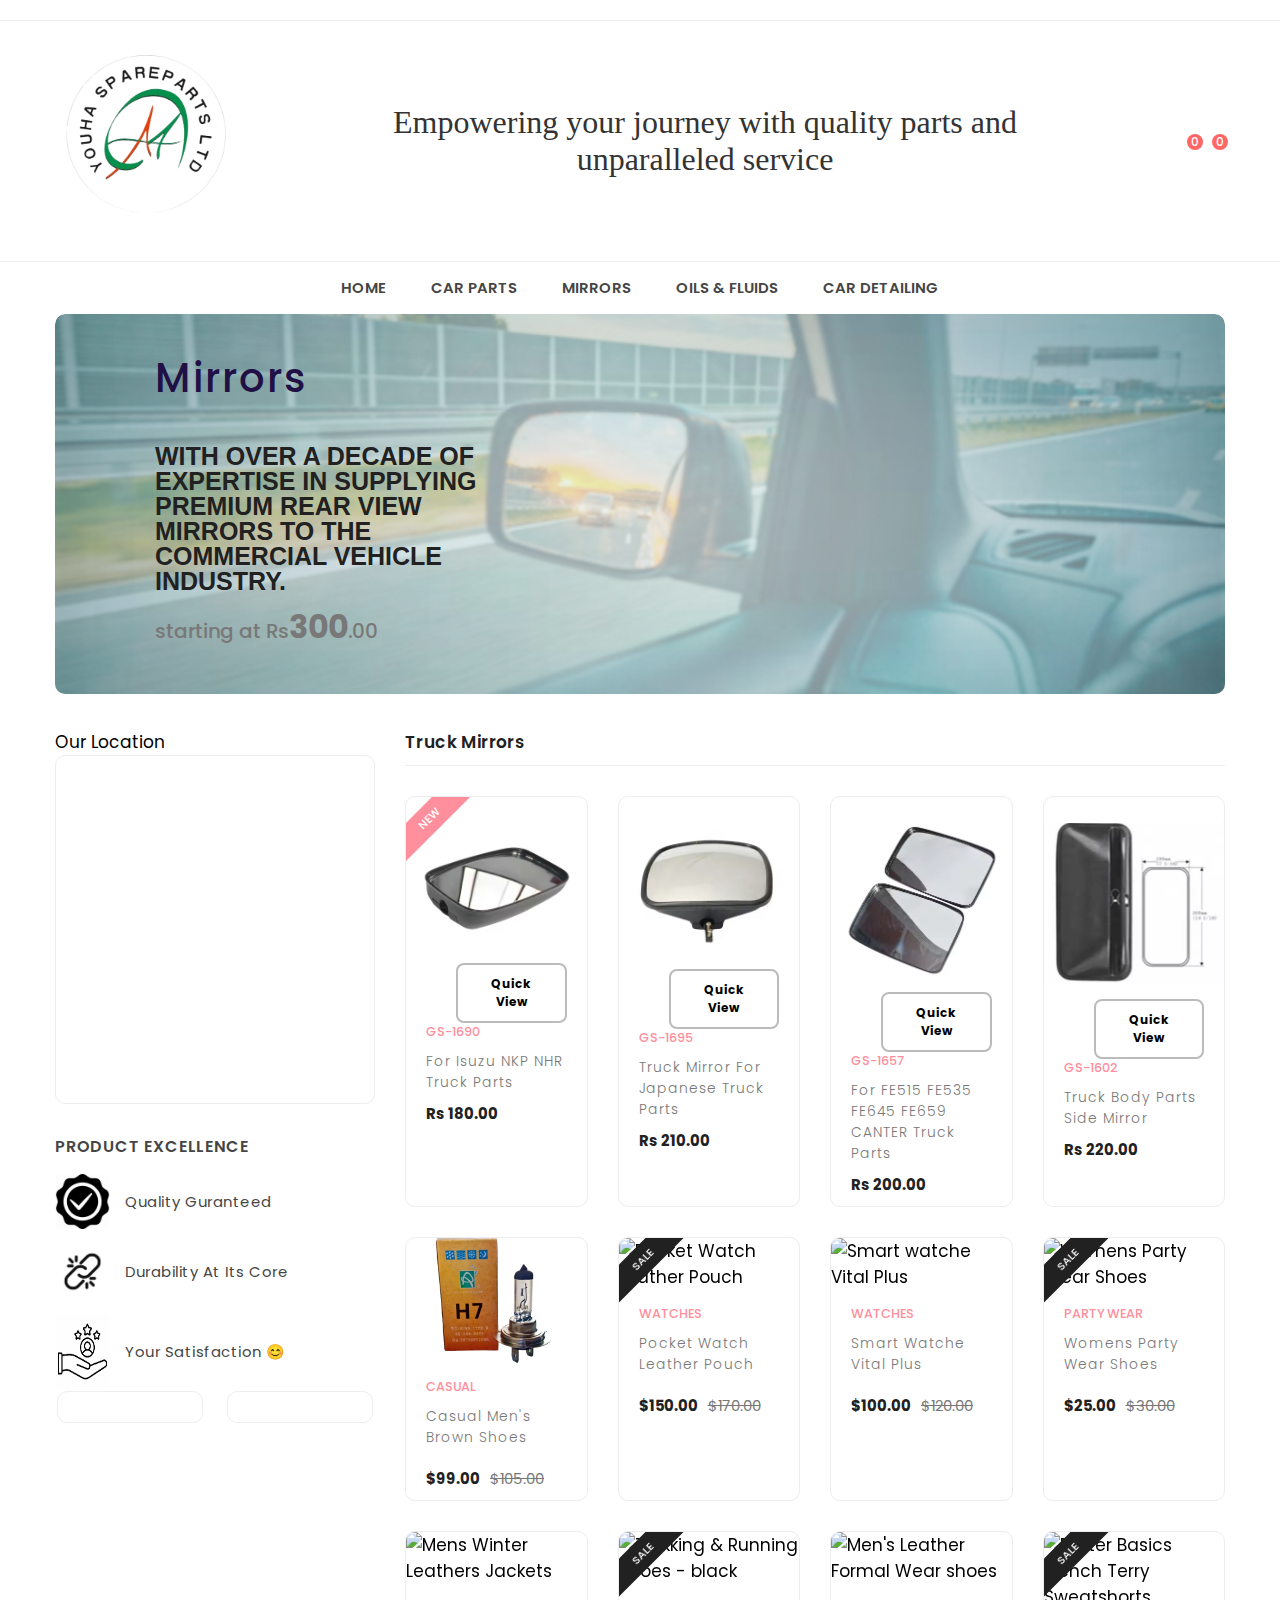
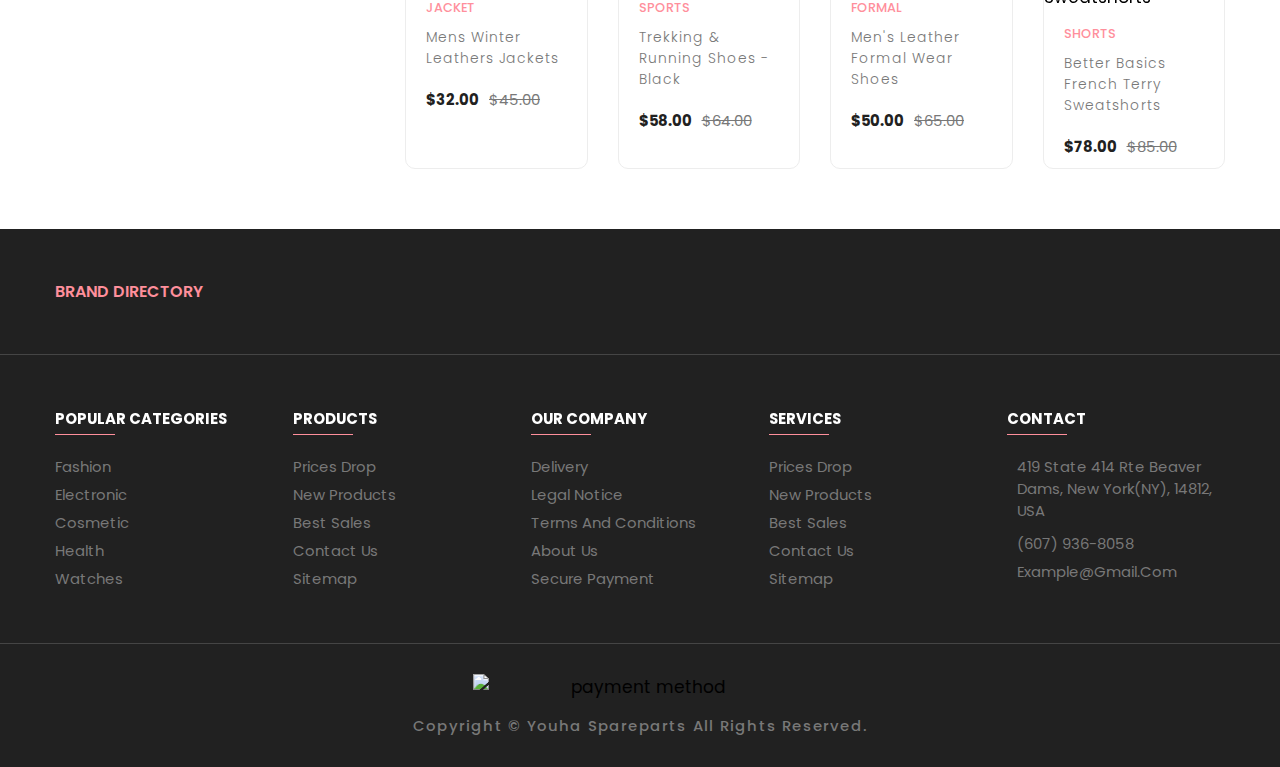
==== commit 769cd716: "30.03" ====
--- a/mirrors.html
+++ b/mirrors.html
@@ -941,7 +941,7 @@
 
               <div class="showcase-content">
                 <button class="quick-view-button">Quick View</button>
-                <br><br>
+                <br>
                 <a href="#" class="showcase-category">GS-1690</a>
 
                 <a href="#">
@@ -1007,7 +1007,7 @@
 
               <div class="showcase-content">
                 <button class="quick-view-button">Quick View</button>
-                <br><br>
+                <br>
                 <a href="#" class="showcase-category">GS-1695</a>
 
                 <h3>
@@ -1032,55 +1032,63 @@
             <div class="showcase">
               <br>
               <div class="showcase-banner">
-                <img src="./assets/images/products/H4(3).png" alt="H4(1)" class="product-img default" width="300">
-                <img src="./assets/images/products/H4(3).png" alt="H4(1)" class="product-img hover" width="300">
+                <img src="./assets/images/products/gs-1657.png" alt="H4(1)" class="product-img default" width="40%" height="30%">
+                <img src="./assets/images/products/gs-1657.png" alt="H4(1)" class="product-img hover" width="40%" height="30%">
               </div>
 
               <div class="showcase-content">
-                <a href="#" class="showcase-category">H7 lamp</a>
+                <button class="quick-view-button">Quick View</button>
+                <br>
+                <a href="#" class="showcase-category">GS-1657</a>
 
                 <h3>
-                  <a href="#" class="showcase-title">Voltage: 12 V <br> Wattage: 100 W</a>
+                  <a href="#" class="showcase-title">For FE515 FE535 FE645 FE659 CANTER truck parts</a>
                 </h3>
 
-
                 <div class="price-box">
-                  <p class="price">Rs 50.00</p>
+                  <p class="price">Rs 200.00</p>
                  
                 </div>
 
               </div>
 
+              <div class="popup" style="display: none;">
+                <!-- <button style="font-size: 15px;" class="close-button" onclick="closePopup()">Close</button> -->
+                <button style="font-size: 15px;" class="close-button" onclick="closePopup(this)">Close</button>
+                <img src="./assets/images/products/gs-1657_v2.png" alt="H4" width="70%">
+    
+              </div>
+
             </div>
 
             <div class="showcase">
-              <br> <br>
+              <br> 
               <div class="showcase-banner">
-                <img src="./assets/images/products/H7(2).png" alt="H7(2)" class="product-img default" width="300"
-                  height="500">
-                <img src="./assets/images/products/H7(2).png" alt="H7(2)" class="product-img hover" width="300"
-                  height="500">
+                <img src="./assets/images/products/gs-1602.png" alt="H7(2)" class="product-img default" width="50"
+                  height="20">
+                <img src="./assets/images/products/gs-1602.png" alt="H7(2)" class="product-img hover" width="50"
+                  height="20">
               </div>
             
-
-  
-            </div>
+            <!-- </div> -->
 
             <div class="showcase-content">
-              <a href="#" class="showcase-category">H7 lamp</a>
+              <button class="quick-view-button">Quick View</button>
+                <br>
+              <a href="#" class="showcase-category">GS-1602</a>
 
               <h3>
-                <a href="#" class="showcase-title">Voltage: 12 V <br> Wattage: 55 W</a>
+                <a href="#" class="showcase-title">Truck Body Parts Side Mirror</a>
               </h3>
 
               <div class="price-box">
-                <p class="price">Rs 55.00</p>
-
-              </div>
-
-            </div>
-
-            <script>
+                <p class="price">Rs 220.00</p>
+
+              </div>
+
+            </div>
+
+            <!-- <script>
               // JavaScript function to open the popup
               document.addEventListener('click', function (event) {
                 var button = event.target.closest('.quick-view-button');
@@ -1095,7 +1103,7 @@
                 var popup = button.parentElement;
                 popup.style.display = 'none';
               }
-            </script>
+            </script> -->
             
           </div>
 
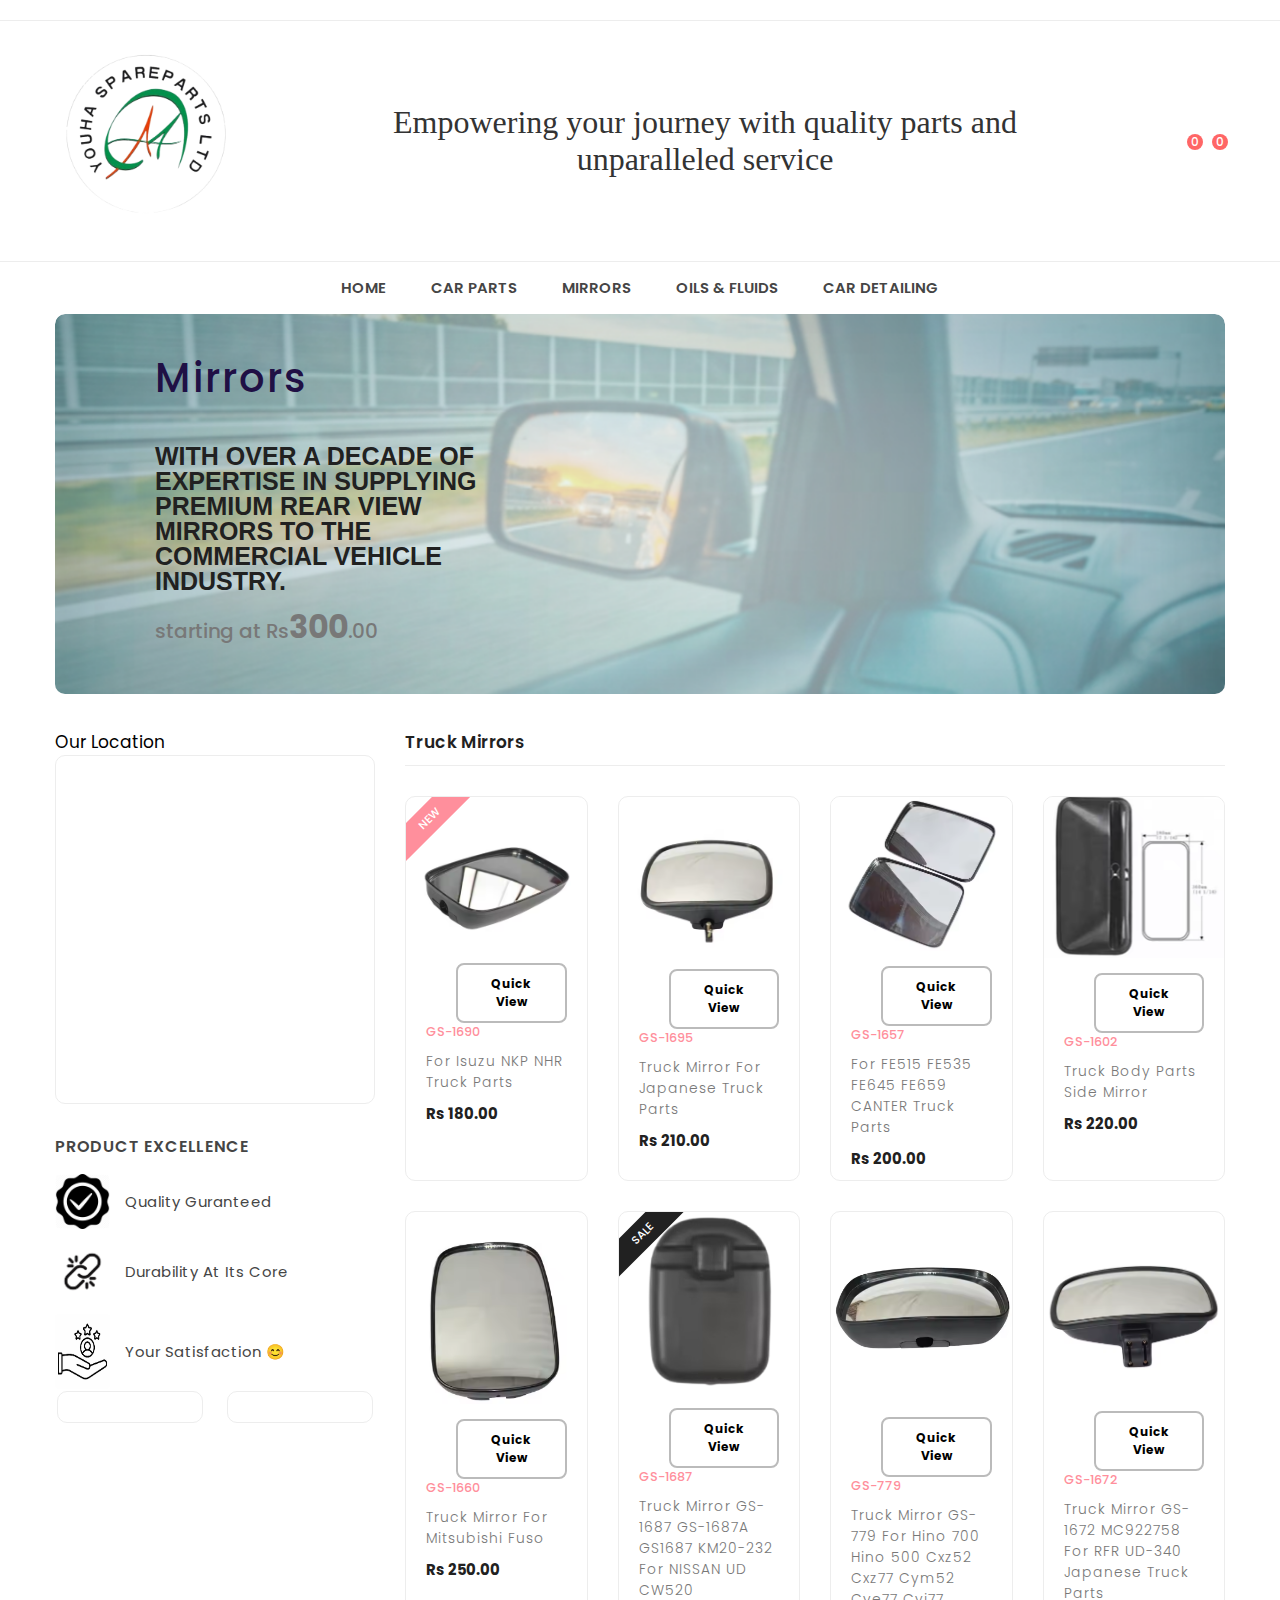
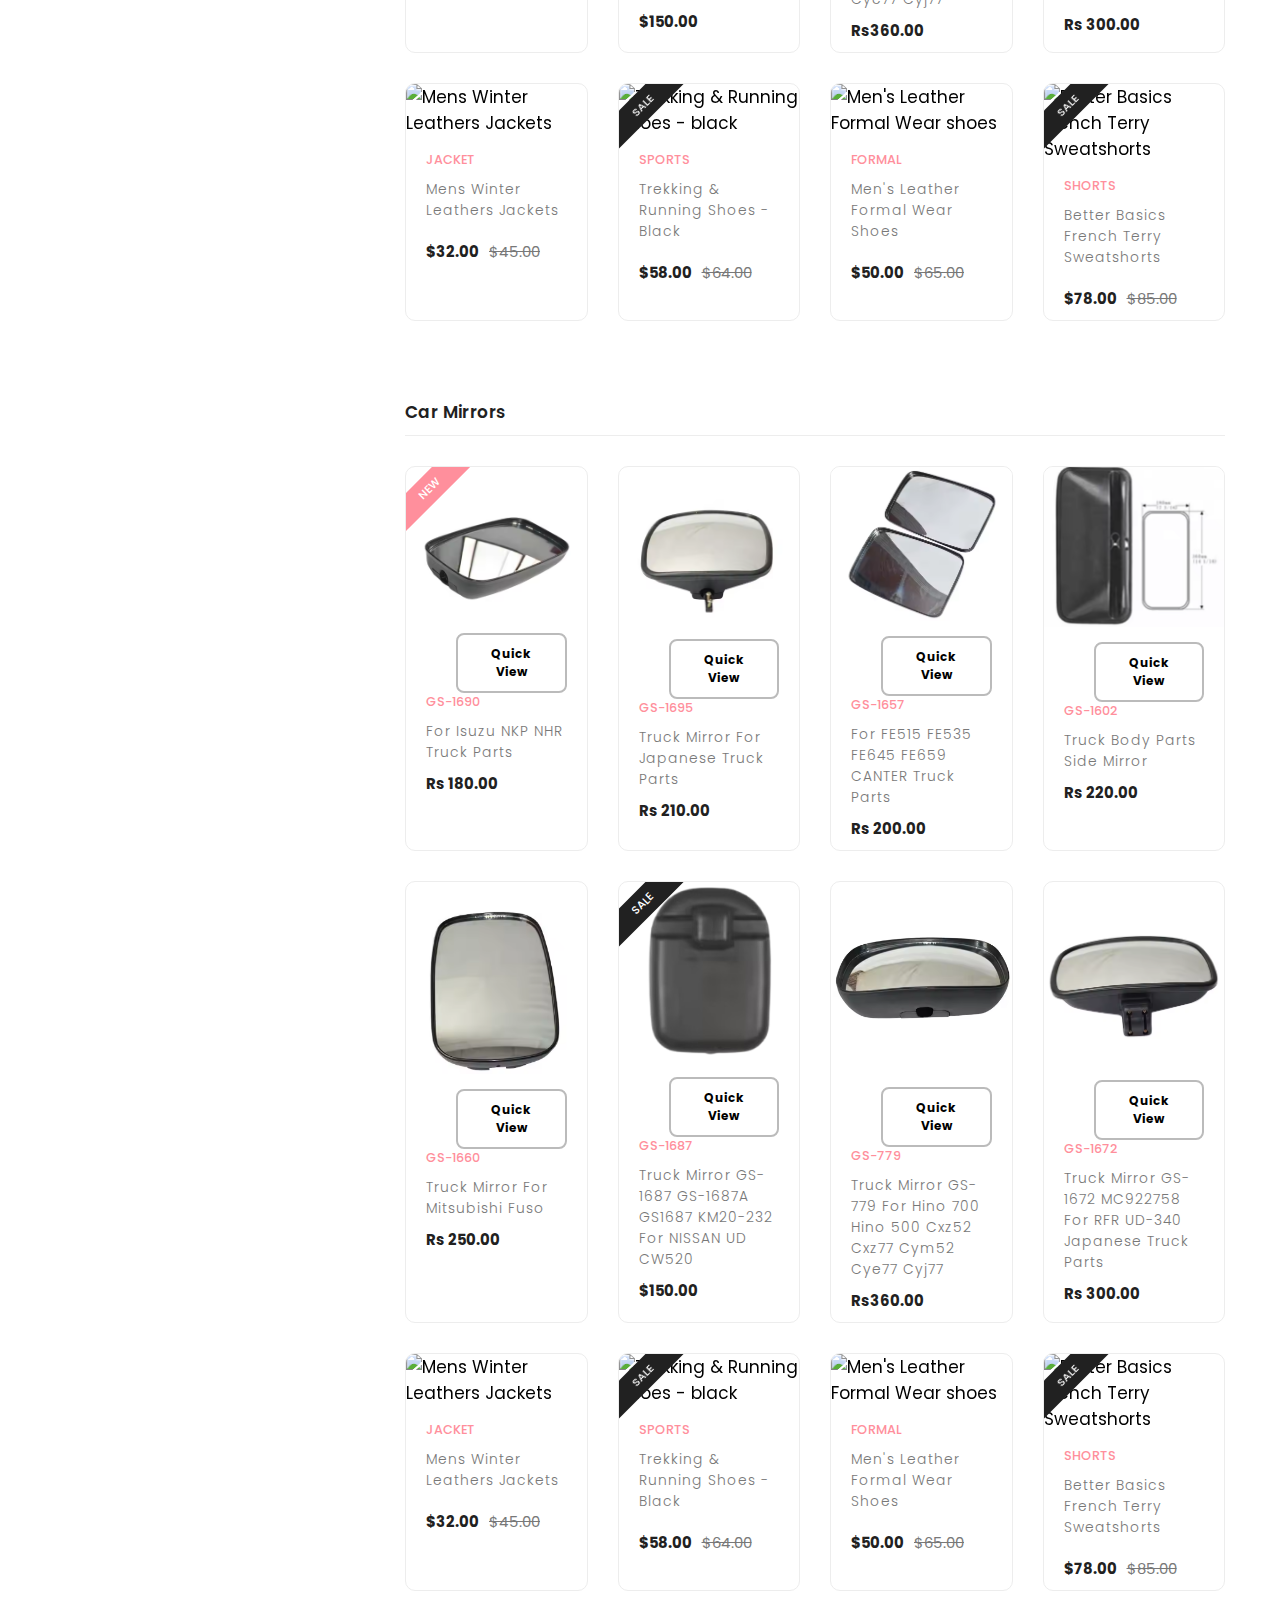
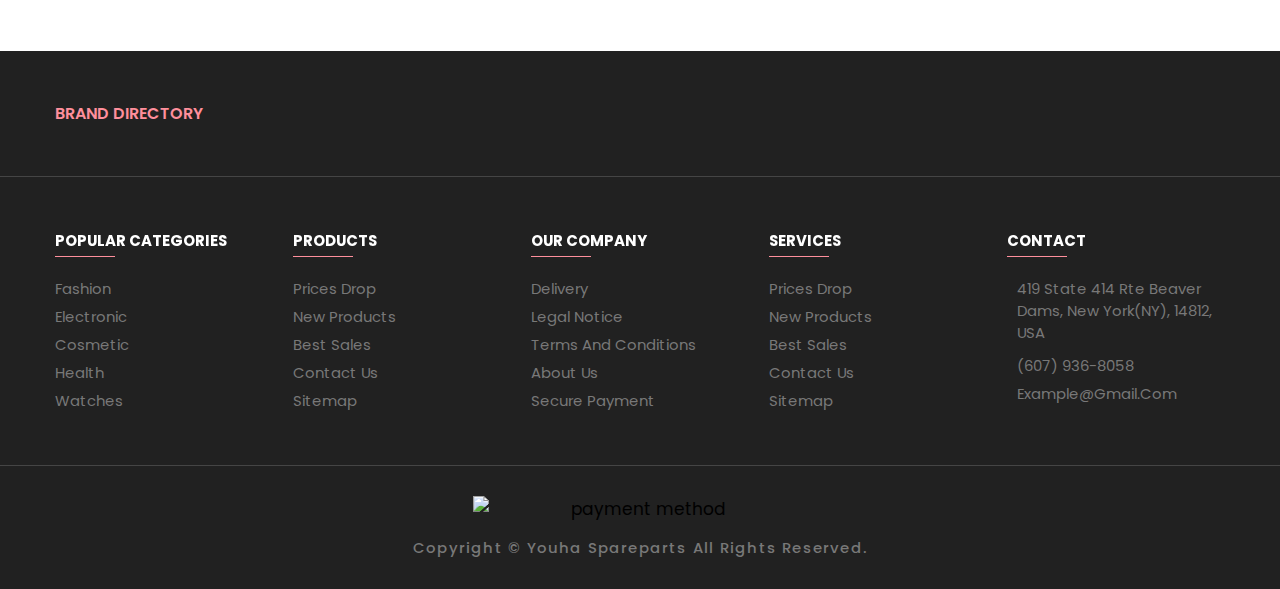
==== commit 3824d03a: "31.03" ====
--- a/mirrors.html
+++ b/mirrors.html
@@ -940,6 +940,7 @@
               </div>
 
               <div class="showcase-content">
+
                 <button class="quick-view-button">Quick View</button>
                 <br>
                 <a href="#" class="showcase-category">GS-1690</a>
@@ -987,14 +988,14 @@
                     popup.style.display = 'block';
                   }
                 });
-              
+
                 // JavaScript function to close the popup
                 function closePopup(button) {
                   var popup = button.parentElement;
                   popup.style.display = 'none';
                 }
               </script>
-              
+
 
             </div>
 
@@ -1030,10 +1031,12 @@
             </div>
 
             <div class="showcase">
-              <br>
-              <div class="showcase-banner">
-                <img src="./assets/images/products/gs-1657.png" alt="H4(1)" class="product-img default" width="40%" height="30%">
-                <img src="./assets/images/products/gs-1657.png" alt="H4(1)" class="product-img hover" width="40%" height="30%">
+              <!-- <br> -->
+              <div class="showcase-banner">
+                <img src="./assets/images/products/gs-1657.png" alt="H4(1)" class="product-img default" width="10%"
+                  height="10%">
+                <img src="./assets/images/products/gs-1657.png" alt="H4(1)" class="product-img hover" width="10%"
+                  height="10%">
               </div>
 
               <div class="showcase-content">
@@ -1047,7 +1050,7 @@
 
                 <div class="price-box">
                   <p class="price">Rs 200.00</p>
-                 
+
                 </div>
 
               </div>
@@ -1056,478 +1059,904 @@
                 <!-- <button style="font-size: 15px;" class="close-button" onclick="closePopup()">Close</button> -->
                 <button style="font-size: 15px;" class="close-button" onclick="closePopup(this)">Close</button>
                 <img src="./assets/images/products/gs-1657_v2.png" alt="H4" width="70%">
-    
-              </div>
-
-            </div>
-
-            <div class="showcase">
-              <br> 
+
+              </div>
+
+            </div>
+
+            <div class="showcase">
+              <!-- <br>  -->
               <div class="showcase-banner">
                 <img src="./assets/images/products/gs-1602.png" alt="H7(2)" class="product-img default" width="50"
                   height="20">
                 <img src="./assets/images/products/gs-1602.png" alt="H7(2)" class="product-img hover" width="50"
                   height="20">
               </div>
-            
-            <!-- </div> -->
-
-            <div class="showcase-content">
-              <button class="quick-view-button">Quick View</button>
+
+              <!-- </div> -->
+
+              <div class="showcase-content">
+                <button class="quick-view-button">Quick View</button>
                 <br>
-              <a href="#" class="showcase-category">GS-1602</a>
-
-              <h3>
-                <a href="#" class="showcase-title">Truck Body Parts Side Mirror</a>
-              </h3>
-
-              <div class="price-box">
-                <p class="price">Rs 220.00</p>
-
-              </div>
-
-            </div>
-
-            <!-- <script>
-              // JavaScript function to open the popup
-              document.addEventListener('click', function (event) {
-                var button = event.target.closest('.quick-view-button');
-                if (button) {
-                  var popup = button.parentElement.nextElementSibling;
-                  popup.style.display = 'block';
+                <a href="#" class="showcase-category">GS-1602</a>
+
+                <h3>
+                  <a href="#" class="showcase-title">Truck Body Parts Side Mirror</a>
+                </h3>
+
+                <div class="price-box">
+                  <p class="price">Rs 220.00</p>
+
+                </div>
+
+              </div>
+
+            </div>
+
+            <div class="showcase">
+
+              <div class="showcase-banner">
+                <br>
+                <img src="./assets/images/products/gs-1660.png" alt="Pure Garment Dyed Cotton Shirt"
+                  class="product-img default" width="300">
+                <img src="./assets/images/products/gs-1660.png" alt="Pure Garment Dyed Cotton Shirt"
+                  class="product-img hover" width="300">
+              </div>
+
+              <div class="showcase-content">
+                <button class="quick-view-button">Quick View</button>
+                <br>
+                <a href="#" class="showcase-category">GS-1660</a>
+
+                <h3>
+                  <a href="#" class="showcase-title">Truck Mirror for Mitsubishi fuso</a>
+                </h3>
+
+                <div class="price-box">
+                  <p class="price">Rs 250.00</p>
+
+                </div>
+
+              </div>
+
+              <div class="popup" style="display: none;">
+                <button style="font-size: 15px;" class="close-button" onclick="closePopup(this)">Close</button>
+                <img src="./assets/images/products/gs-1660_v2.png" alt="H4" width="70%">
+                <img src="./assets/images/products/gs-1660_v3.png" alt="H4" width="70%">
+
+              </div>
+            </div>
+
+            <div class="showcase">
+
+              <div class="showcase-banner">
+                <img src="./assets/images/products/gs-1687.png" alt="Pocket Watch Leather Pouch"
+                  class="product-img default" width="20%" height="10%">
+                <img src="./assets/images/products/gs-1687.png" alt="Pocket Watch Leather Pouch"
+                  class="product-img hover" width="20%" height="10%">
+
+                <p class="showcase-badge angle black">sale</p>
+
+              </div>
+
+              <div class="showcase-content">
+                <button class="quick-view-button">Quick View</button>
+                <br>
+                <a href="#" class="showcase-category">GS-1687</a>
+
+                <h3>
+                  <a href="#" class="showcase-title">Truck Mirror GS-1687 GS-1687A GS1687 KM20-232 for NISSAN UD
+                    CW520</a>
+                </h3>
+
+                <div class="price-box">
+                  <p class="price">$150.00</p>
+
+                </div>
+
+              </div>
+
+            </div>
+
+            <div class="showcase">
+
+              <div class="showcase-banner">
+                <br><br>
+                <img src="./assets/images/products/gs-779.png" alt="Smart watche Vital Plus" class="product-img default"
+                  width="300">
+                <img src="./assets/images/products/gs-779.png" alt="Smart watche Vital Plus" class="product-img hover"
+                  width="300">
+              </div>
+
+              <div class="showcase-content">
+                <br><br>
+                <button class="quick-view-button">Quick View</button>
+                <br>
+                <a href="#" class="showcase-category">GS-779</a>
+
+                <h3>
+                  <a href="#" class="showcase-title">Truck Mirror GS-779 for hino 700 hino 500 cxz52 cxz77 cym52 cye77
+                    cyj77</a>
+                </h3>
+
+                <div class="price-box">
+                  <p class="price">Rs360.00</p>
+
+                </div>
+
+              </div>
+              <div class="popup" style="display: none;">
+                <button style="font-size: 15px;" class="close-button" onclick="closePopup(this)">Close</button>
+                <img src="./assets/images/products/gs-779_v2.png" alt="H4" width="70%">
+
+
+              </div>
+            </div>
+
+            <div class="showcase">
+
+              <div class="showcase-banner">
+                <br><br>
+                <img src="./assets/images/products/gs-1672.png" alt="Womens Party Wear Shoes"
+                  class="product-img default" width="300">
+                <img src="./assets/images/products/gs-1672.png" alt="Womens Party Wear Shoes" class="product-img hover"
+                  width="300">
+
+              </div>
+
+              <div class="showcase-content">
+                <br>
+                <button class="quick-view-button">Quick View</button>
+                <br>
+                <a href="#" class="showcase-category">GS-1672</a>
+
+                <h3>
+                  <a href="#" class="showcase-title">Truck mirror GS-1672 MC922758 for RFR UD-340 Japanese truck
+                    parts</a>
+                </h3>
+
+                <div class="price-box">
+                  <p class="price">Rs 300.00</p>
+
+                </div>
+
+              </div>
+
+              <div class="popup" style="display: none;">
+                <button style="font-size: 15px;" class="close-button" onclick="closePopup(this)">Close</button>
+                <img src="./assets/images/products/gs-1672_v2.png" alt="H4" width="70%">
+                <img src="./assets/images/products/gs-1672_v3.png" alt="H4" width="70%">
+              </div>
+
+            </div>
+
+            <div class="showcase">
+
+              <div class="showcase-banner">
+                <img src="./assets/images/products/jacket-1.jpg" alt="Mens Winter Leathers Jackets"
+                  class="product-img default" width="300">
+                <img src="./assets/images/products/jacket-2.jpg" alt="Mens Winter Leathers Jackets"
+                  class="product-img hover" width="300">
+
+                <div class="showcase-actions">
+                  <button class="btn-action">
+                    <ion-icon name="heart-outline"></ion-icon>
+                  </button>
+
+                  <button class="btn-action">
+                    <ion-icon name="eye-outline"></ion-icon>
+                  </button>
+
+                  <button class="btn-action">
+                    <ion-icon name="repeat-outline"></ion-icon>
+                  </button>
+
+                  <button class="btn-action">
+                    <ion-icon name="bag-add-outline"></ion-icon>
+                  </button>
+                </div>
+              </div>
+
+              <div class="showcase-content">
+                <a href="#" class="showcase-category">jacket</a>
+
+                <h3>
+                  <a href="#" class="showcase-title">Mens Winter Leathers Jackets</a>
+                </h3>
+
+                <div class="showcase-rating">
+                  <ion-icon name="star"></ion-icon>
+                  <ion-icon name="star"></ion-icon>
+                  <ion-icon name="star"></ion-icon>
+                  <ion-icon name="star"></ion-icon>
+                  <ion-icon name="star-outline"></ion-icon>
+                </div>
+
+                <div class="price-box">
+                  <p class="price">$32.00</p>
+                  <del>$45.00</del>
+                </div>
+
+              </div>
+
+            </div>
+
+            <div class="showcase">
+
+              <div class="showcase-banner">
+                <img src="./assets/images/products/sports-2.jpg" alt="Trekking & Running Shoes - black"
+                  class="product-img default" width="300">
+                <img src="./assets/images/products/sports-4.jpg" alt="Trekking & Running Shoes - black"
+                  class="product-img hover" width="300">
+
+                <p class="showcase-badge angle black">sale</p>
+
+                <div class="showcase-actions">
+                  <button class="btn-action">
+                    <ion-icon name="heart-outline"></ion-icon>
+                  </button>
+
+                  <button class="btn-action">
+                    <ion-icon name="eye-outline"></ion-icon>
+                  </button>
+
+                  <button class="btn-action">
+                    <ion-icon name="repeat-outline"></ion-icon>
+                  </button>
+
+                  <button class="btn-action">
+                    <ion-icon name="bag-add-outline"></ion-icon>
+                  </button>
+                </div>
+              </div>
+
+              <div class="showcase-content">
+                <a href="#" class="showcase-category">sports</a>
+
+                <h3>
+                  <a href="#" class="showcase-title">Trekking & Running Shoes - black</a>
+                </h3>
+
+                <div class="showcase-rating">
+                  <ion-icon name="star"></ion-icon>
+                  <ion-icon name="star"></ion-icon>
+                  <ion-icon name="star"></ion-icon>
+                  <ion-icon name="star-outline"></ion-icon>
+                  <ion-icon name="star-outline"></ion-icon>
+                </div>
+
+                <div class="price-box">
+                  <p class="price">$58.00</p>
+                  <del>$64.00</del>
+                </div>
+
+              </div>
+
+            </div>
+
+            <div class="showcase">
+
+              <div class="showcase-banner">
+                <img src="./assets/images/products/shoe-1.jpg" alt="Men's Leather Formal Wear shoes"
+                  class="product-img default" width="300">
+                <img src="./assets/images/products/shoe-1_1.jpg" alt="Men's Leather Formal Wear shoes"
+                  class="product-img hover" width="300">
+
+                <div class="showcase-actions">
+                  <button class="btn-action">
+                    <ion-icon name="heart-outline"></ion-icon>
+                  </button>
+
+                  <button class="btn-action">
+                    <ion-icon name="eye-outline"></ion-icon>
+                  </button>
+
+                  <button class="btn-action">
+                    <ion-icon name="repeat-outline"></ion-icon>
+                  </button>
+
+                  <button class="btn-action">
+                    <ion-icon name="bag-add-outline"></ion-icon>
+                  </button>
+                </div>
+              </div>
+
+              <div class="showcase-content">
+                <a href="#" class="showcase-category">formal</a>
+
+                <h3>
+                  <a href="#" class="showcase-title">Men's Leather Formal Wear shoes</a>
+                </h3>
+
+                <div class="showcase-rating">
+                  <ion-icon name="star"></ion-icon>
+                  <ion-icon name="star"></ion-icon>
+                  <ion-icon name="star"></ion-icon>
+                  <ion-icon name="star"></ion-icon>
+                  <ion-icon name="star-outline"></ion-icon>
+                </div>
+
+                <div class="price-box">
+                  <p class="price">$50.00</p>
+                  <del>$65.00</del>
+                </div>
+
+              </div>
+
+            </div>
+
+            <div class="showcase">
+
+              <div class="showcase-banner">
+                <img src="./assets/images/products/shorts-1.jpg" alt="Better Basics French Terry Sweatshorts"
+                  class="product-img default" width="300">
+                <img src="./assets/images/products/shorts-2.jpg" alt="Better Basics French Terry Sweatshorts"
+                  class="product-img hover" width="300">
+
+                <p class="showcase-badge angle black">sale</p>
+
+                <div class="showcase-actions">
+                  <button class="btn-action">
+                    <ion-icon name="heart-outline"></ion-icon>
+                  </button>
+
+                  <button class="btn-action">
+                    <ion-icon name="eye-outline"></ion-icon>
+                  </button>
+
+                  <button class="btn-action">
+                    <ion-icon name="repeat-outline"></ion-icon>
+                  </button>
+
+                  <button class="btn-action">
+                    <ion-icon name="bag-add-outline"></ion-icon>
+                  </button>
+                </div>
+              </div>
+
+              <div class="showcase-content">
+                <a href="#" class="showcase-category">shorts</a>
+
+                <h3>
+                  <a href="#" class="showcase-title">Better Basics French Terry Sweatshorts</a>
+                </h3>
+
+                <div class="showcase-rating">
+                  <ion-icon name="star"></ion-icon>
+                  <ion-icon name="star"></ion-icon>
+                  <ion-icon name="star"></ion-icon>
+                  <ion-icon name="star-outline"></ion-icon>
+                  <ion-icon name="star-outline"></ion-icon>
+                </div>
+
+                <div class="price-box">
+                  <p class="price">$78.00</p>
+                  <del>$85.00</del>
+                </div>
+
+              </div>
+
+            </div>
+
+          </div>
+
+          <br><br><br>
+          <h2 class="title">Car Mirrors</h2>
+
+          <div class="product-grid">
+
+            <div class="showcase">
+
+              <div class="showcase-banner">
+                <br>
+                <img src="./assets/images/products/gs-1690.png" alt="H4" width="30%" class="product-img default">
+                <img src="./assets/images/products/gs-1690.png" alt="H4" width="30%" class="product-img hover">
+                <p class="showcase-badge angle pink">new</p>
+              </div>
+
+              <div class="showcase-content">
+
+                <button class="quick-view-button">Quick View</button>
+                <br>
+                <a href="#" class="showcase-category">GS-1690</a>
+
+                <a href="#">
+                  <h3 class="showcase-title"> For Isuzu NKP NHR truck parts</h3>
+                </a>
+
+                <div class="price-box">
+                  <p class="price">Rs 180.00</p>
+                </div>
+
+              </div>
+
+              <div class="popup" style="display: none;">
+                <!-- <button style="font-size: 15px;" class="close-button" onclick="closePopup()">Close</button> -->
+                <button style="font-size: 15px;" class="close-button" onclick="closePopup(this)">Close</button>
+
+                <img src="./assets/images/products/gs-1690_v2.png" alt="H4" width="70%">
+                <img src="./assets/images/products/gs-1690_v3.png" alt="H4" width="70%">
+              </div>
+
+              <!-- <script>
+                // JavaScript function to open the popup
+                document.addEventListener('click', function (event) {
+                  var button = event.target.closest('.quick-view-button');
+                  if (button) {
+                    var popup = button.parentElement.nextElementSibling;
+                    popup.style.display = 'block';
+                  }
+                });
+
+                // JavaScript function to close the popup
+                function closePopup() {
+                  var popup = document.querySelector('.popup');
+                  popup.style.display = 'none';
                 }
-              });
-            
-              // JavaScript function to close the popup
-              function closePopup(button) {
-                var popup = button.parentElement;
-                popup.style.display = 'none';
-              }
-            </script> -->
-            
+              </script> -->
+              <script>
+                // JavaScript function to open the popup
+                document.addEventListener('click', function (event) {
+                  var button = event.target.closest('.quick-view-button');
+                  if (button) {
+                    var popup = button.parentElement.nextElementSibling;
+                    popup.style.display = 'block';
+                  }
+                });
+
+                // JavaScript function to close the popup
+                function closePopup(button) {
+                  var popup = button.parentElement;
+                  popup.style.display = 'none';
+                }
+              </script>
+
+
+            </div>
+
+            <div class="showcase">
+              <br>
+              <div class="showcase-banner">
+                <img src="./assets/images/products/gs_1695.png" alt="H4(1)" class="product-img default" width="300">
+                <img src="./assets/images/products/gs_1695.png" alt="H4(1)" class="product-img hover" width="300">
+              </div>
+
+              <div class="showcase-content">
+                <button class="quick-view-button">Quick View</button>
+                <br>
+                <a href="#" class="showcase-category">GS-1695</a>
+
+                <h3>
+                  <a href="#" class="showcase-title"> Truck Mirror For Japanese Truck Parts</a>
+                </h3>
+
+                <div class="price-box">
+                  <p class="price">Rs 210.00</p>
+
+                </div>
+
+              </div>
+
+              <div class="popup" style="display: none;">
+                <!-- <button style="font-size: 15px;" class="close-button" onclick="closePopup()">Close</button> -->
+                <button style="font-size: 15px;" class="close-button" onclick="closePopup(this)">Close</button>
+                <img src="./assets/images/products/gs-1695_v2.png" alt="H4" width="70%">
+                <img src="./assets/images/products/gs-1695_v3.png" alt="H4" width="70%">
+              </div>
+            </div>
+
+            <div class="showcase">
+              <!-- <br> -->
+              <div class="showcase-banner">
+                <img src="./assets/images/products/gs-1657.png" alt="H4(1)" class="product-img default" width="10%"
+                  height="10%">
+                <img src="./assets/images/products/gs-1657.png" alt="H4(1)" class="product-img hover" width="10%"
+                  height="10%">
+              </div>
+
+              <div class="showcase-content">
+                <button class="quick-view-button">Quick View</button>
+                <br>
+                <a href="#" class="showcase-category">GS-1657</a>
+
+                <h3>
+                  <a href="#" class="showcase-title">For FE515 FE535 FE645 FE659 CANTER truck parts</a>
+                </h3>
+
+                <div class="price-box">
+                  <p class="price">Rs 200.00</p>
+
+                </div>
+
+              </div>
+
+              <div class="popup" style="display: none;">
+                <!-- <button style="font-size: 15px;" class="close-button" onclick="closePopup()">Close</button> -->
+                <button style="font-size: 15px;" class="close-button" onclick="closePopup(this)">Close</button>
+                <img src="./assets/images/products/gs-1657_v2.png" alt="H4" width="70%">
+
+              </div>
+
+            </div>
+
+            <div class="showcase">
+              <!-- <br>  -->
+              <div class="showcase-banner">
+                <img src="./assets/images/products/gs-1602.png" alt="H7(2)" class="product-img default" width="50"
+                  height="20">
+                <img src="./assets/images/products/gs-1602.png" alt="H7(2)" class="product-img hover" width="50"
+                  height="20">
+              </div>
+
+              <!-- </div> -->
+
+              <div class="showcase-content">
+                <button class="quick-view-button">Quick View</button>
+                <br>
+                <a href="#" class="showcase-category">GS-1602</a>
+
+                <h3>
+                  <a href="#" class="showcase-title">Truck Body Parts Side Mirror</a>
+                </h3>
+
+                <div class="price-box">
+                  <p class="price">Rs 220.00</p>
+
+                </div>
+
+              </div>
+
+            </div>
+
+            <div class="showcase">
+
+              <div class="showcase-banner">
+                <br>
+                <img src="./assets/images/products/gs-1660.png" alt="Pure Garment Dyed Cotton Shirt"
+                  class="product-img default" width="300">
+                <img src="./assets/images/products/gs-1660.png" alt="Pure Garment Dyed Cotton Shirt"
+                  class="product-img hover" width="300">
+              </div>
+
+              <div class="showcase-content">
+                <button class="quick-view-button">Quick View</button>
+                <br>
+                <a href="#" class="showcase-category">GS-1660</a>
+
+                <h3>
+                  <a href="#" class="showcase-title">Truck Mirror for Mitsubishi fuso</a>
+                </h3>
+
+                <div class="price-box">
+                  <p class="price">Rs 250.00</p>
+
+                </div>
+
+              </div>
+
+              <div class="popup" style="display: none;">
+                <button style="font-size: 15px;" class="close-button" onclick="closePopup(this)">Close</button>
+                <img src="./assets/images/products/gs-1660_v2.png" alt="H4" width="70%">
+                <img src="./assets/images/products/gs-1660_v3.png" alt="H4" width="70%">
+
+              </div>
+            </div>
+
+            <div class="showcase">
+
+              <div class="showcase-banner">
+                <img src="./assets/images/products/gs-1687.png" alt="Pocket Watch Leather Pouch"
+                  class="product-img default" width="20%" height="10%">
+                <img src="./assets/images/products/gs-1687.png" alt="Pocket Watch Leather Pouch"
+                  class="product-img hover" width="20%" height="10%">
+
+                <p class="showcase-badge angle black">sale</p>
+
+              </div>
+
+              <div class="showcase-content">
+                <button class="quick-view-button">Quick View</button>
+                <br>
+                <a href="#" class="showcase-category">GS-1687</a>
+
+                <h3>
+                  <a href="#" class="showcase-title">Truck Mirror GS-1687 GS-1687A GS1687 KM20-232 for NISSAN UD
+                    CW520</a>
+                </h3>
+
+                <div class="price-box">
+                  <p class="price">$150.00</p>
+
+                </div>
+
+              </div>
+
+            </div>
+
+            <div class="showcase">
+
+              <div class="showcase-banner">
+                <br><br>
+                <img src="./assets/images/products/gs-779.png" alt="Smart watche Vital Plus" class="product-img default"
+                  width="300">
+                <img src="./assets/images/products/gs-779.png" alt="Smart watche Vital Plus" class="product-img hover"
+                  width="300">
+              </div>
+
+              <div class="showcase-content">
+                <br><br>
+                <button class="quick-view-button">Quick View</button>
+                <br>
+                <a href="#" class="showcase-category">GS-779</a>
+
+                <h3>
+                  <a href="#" class="showcase-title">Truck Mirror GS-779 for hino 700 hino 500 cxz52 cxz77 cym52 cye77
+                    cyj77</a>
+                </h3>
+
+                <div class="price-box">
+                  <p class="price">Rs360.00</p>
+
+                </div>
+
+              </div>
+              <div class="popup" style="display: none;">
+                <button style="font-size: 15px;" class="close-button" onclick="closePopup(this)">Close</button>
+                <img src="./assets/images/products/gs-779_v2.png" alt="H4" width="70%">
+
+
+              </div>
+            </div>
+
+            <div class="showcase">
+
+              <div class="showcase-banner">
+                <br><br>
+                <img src="./assets/images/products/gs-1672.png" alt="Womens Party Wear Shoes"
+                  class="product-img default" width="300">
+                <img src="./assets/images/products/gs-1672.png" alt="Womens Party Wear Shoes" class="product-img hover"
+                  width="300">
+
+              </div>
+
+              <div class="showcase-content">
+                <br>
+                <button class="quick-view-button">Quick View</button>
+                <br>
+                <a href="#" class="showcase-category">GS-1672</a>
+
+                <h3>
+                  <a href="#" class="showcase-title">Truck mirror GS-1672 MC922758 for RFR UD-340 Japanese truck
+                    parts</a>
+                </h3>
+
+                <div class="price-box">
+                  <p class="price">Rs 300.00</p>
+
+                </div>
+
+              </div>
+
+              <div class="popup" style="display: none;">
+                <button style="font-size: 15px;" class="close-button" onclick="closePopup(this)">Close</button>
+                <img src="./assets/images/products/gs-1672_v2.png" alt="H4" width="70%">
+                <img src="./assets/images/products/gs-1672_v3.png" alt="H4" width="70%">
+              </div>
+
+            </div>
+
+            <div class="showcase">
+
+              <div class="showcase-banner">
+                <img src="./assets/images/products/jacket-1.jpg" alt="Mens Winter Leathers Jackets"
+                  class="product-img default" width="300">
+                <img src="./assets/images/products/jacket-2.jpg" alt="Mens Winter Leathers Jackets"
+                  class="product-img hover" width="300">
+
+                <div class="showcase-actions">
+                  <button class="btn-action">
+                    <ion-icon name="heart-outline"></ion-icon>
+                  </button>
+
+                  <button class="btn-action">
+                    <ion-icon name="eye-outline"></ion-icon>
+                  </button>
+
+                  <button class="btn-action">
+                    <ion-icon name="repeat-outline"></ion-icon>
+                  </button>
+
+                  <button class="btn-action">
+                    <ion-icon name="bag-add-outline"></ion-icon>
+                  </button>
+                </div>
+              </div>
+
+              <div class="showcase-content">
+                <a href="#" class="showcase-category">jacket</a>
+
+                <h3>
+                  <a href="#" class="showcase-title">Mens Winter Leathers Jackets</a>
+                </h3>
+
+                <div class="showcase-rating">
+                  <ion-icon name="star"></ion-icon>
+                  <ion-icon name="star"></ion-icon>
+                  <ion-icon name="star"></ion-icon>
+                  <ion-icon name="star"></ion-icon>
+                  <ion-icon name="star-outline"></ion-icon>
+                </div>
+
+                <div class="price-box">
+                  <p class="price">$32.00</p>
+                  <del>$45.00</del>
+                </div>
+
+              </div>
+
+            </div>
+
+            <div class="showcase">
+
+              <div class="showcase-banner">
+                <img src="./assets/images/products/sports-2.jpg" alt="Trekking & Running Shoes - black"
+                  class="product-img default" width="300">
+                <img src="./assets/images/products/sports-4.jpg" alt="Trekking & Running Shoes - black"
+                  class="product-img hover" width="300">
+
+                <p class="showcase-badge angle black">sale</p>
+
+                <div class="showcase-actions">
+                  <button class="btn-action">
+                    <ion-icon name="heart-outline"></ion-icon>
+                  </button>
+
+                  <button class="btn-action">
+                    <ion-icon name="eye-outline"></ion-icon>
+                  </button>
+
+                  <button class="btn-action">
+                    <ion-icon name="repeat-outline"></ion-icon>
+                  </button>
+
+                  <button class="btn-action">
+                    <ion-icon name="bag-add-outline"></ion-icon>
+                  </button>
+                </div>
+              </div>
+
+              <div class="showcase-content">
+                <a href="#" class="showcase-category">sports</a>
+
+                <h3>
+                  <a href="#" class="showcase-title">Trekking & Running Shoes - black</a>
+                </h3>
+
+                <div class="showcase-rating">
+                  <ion-icon name="star"></ion-icon>
+                  <ion-icon name="star"></ion-icon>
+                  <ion-icon name="star"></ion-icon>
+                  <ion-icon name="star-outline"></ion-icon>
+                  <ion-icon name="star-outline"></ion-icon>
+                </div>
+
+                <div class="price-box">
+                  <p class="price">$58.00</p>
+                  <del>$64.00</del>
+                </div>
+
+              </div>
+
+            </div>
+
+            <div class="showcase">
+
+              <div class="showcase-banner">
+                <img src="./assets/images/products/shoe-1.jpg" alt="Men's Leather Formal Wear shoes"
+                  class="product-img default" width="300">
+                <img src="./assets/images/products/shoe-1_1.jpg" alt="Men's Leather Formal Wear shoes"
+                  class="product-img hover" width="300">
+
+                <div class="showcase-actions">
+                  <button class="btn-action">
+                    <ion-icon name="heart-outline"></ion-icon>
+                  </button>
+
+                  <button class="btn-action">
+                    <ion-icon name="eye-outline"></ion-icon>
+                  </button>
+
+                  <button class="btn-action">
+                    <ion-icon name="repeat-outline"></ion-icon>
+                  </button>
+
+                  <button class="btn-action">
+                    <ion-icon name="bag-add-outline"></ion-icon>
+                  </button>
+                </div>
+              </div>
+
+              <div class="showcase-content">
+                <a href="#" class="showcase-category">formal</a>
+
+                <h3>
+                  <a href="#" class="showcase-title">Men's Leather Formal Wear shoes</a>
+                </h3>
+
+                <div class="showcase-rating">
+                  <ion-icon name="star"></ion-icon>
+                  <ion-icon name="star"></ion-icon>
+                  <ion-icon name="star"></ion-icon>
+                  <ion-icon name="star"></ion-icon>
+                  <ion-icon name="star-outline"></ion-icon>
+                </div>
+
+                <div class="price-box">
+                  <p class="price">$50.00</p>
+                  <del>$65.00</del>
+                </div>
+
+              </div>
+
+            </div>
+
+            <div class="showcase">
+
+              <div class="showcase-banner">
+                <img src="./assets/images/products/shorts-1.jpg" alt="Better Basics French Terry Sweatshorts"
+                  class="product-img default" width="300">
+                <img src="./assets/images/products/shorts-2.jpg" alt="Better Basics French Terry Sweatshorts"
+                  class="product-img hover" width="300">
+
+                <p class="showcase-badge angle black">sale</p>
+
+                <div class="showcase-actions">
+                  <button class="btn-action">
+                    <ion-icon name="heart-outline"></ion-icon>
+                  </button>
+
+                  <button class="btn-action">
+                    <ion-icon name="eye-outline"></ion-icon>
+                  </button>
+
+                  <button class="btn-action">
+                    <ion-icon name="repeat-outline"></ion-icon>
+                  </button>
+
+                  <button class="btn-action">
+                    <ion-icon name="bag-add-outline"></ion-icon>
+                  </button>
+                </div>
+              </div>
+
+              <div class="showcase-content">
+                <a href="#" class="showcase-category">shorts</a>
+
+                <h3>
+                  <a href="#" class="showcase-title">Better Basics French Terry Sweatshorts</a>
+                </h3>
+
+                <div class="showcase-rating">
+                  <ion-icon name="star"></ion-icon>
+                  <ion-icon name="star"></ion-icon>
+                  <ion-icon name="star"></ion-icon>
+                  <ion-icon name="star-outline"></ion-icon>
+                  <ion-icon name="star-outline"></ion-icon>
+                </div>
+
+                <div class="price-box">
+                  <p class="price">$78.00</p>
+                  <del>$85.00</del>
+                </div>
+
+              </div>
+
+            </div>
+
           </div>
-
-          <div class="showcase">
-
-            <div class="showcase-banner">
-              <img src="./assets/images/products/H7_2-removebg-preview.png" alt="Pure Garment Dyed Cotton Shirt"
-                class="product-img default" width="300">
-              <img src="./assets/images/products/H7_2-removebg-preview.png" alt="Pure Garment Dyed Cotton Shirt"
-                class="product-img hover" width="300">
-
-
-              <div class="showcase-actions">
-                <button class="btn-action">
-                  <ion-icon name="heart-outline"></ion-icon>
-                </button>
-
-                <button class="btn-action">
-                  <ion-icon name="eye-outline"></ion-icon>
-                </button>
-
-                <button class="btn-action">
-                  <ion-icon name="repeat-outline"></ion-icon>
-                </button>
-
-                <button class="btn-action">
-                  <ion-icon name="bag-add-outline"></ion-icon>
-                </button>
-              </div>
-            </div>
-
-            <div class="showcase-content">
-              <a href="#" class="showcase-category">casual</a>
-
-              <h3>
-                <a href="#" class="showcase-title">Casual Men's Brown shoes</a>
-              </h3>
-
-              <div class="showcase-rating">
-                <ion-icon name="star"></ion-icon>
-                <ion-icon name="star"></ion-icon>
-                <ion-icon name="star"></ion-icon>
-                <ion-icon name="star"></ion-icon>
-                <ion-icon name="star"></ion-icon>
-              </div>
-
-              <div class="price-box">
-                <p class="price">$99.00</p>
-                <del>$105.00</del>
-              </div>
-
-            </div>
-
-          </div>
-
-          <div class="showcase">
-
-            <div class="showcase-banner">
-              <img src="./assets/images/products/watch-3.jpg" alt="Pocket Watch Leather Pouch"
-                class="product-img default" width="300">
-              <img src="./assets/images/products/watch-4.jpg" alt="Pocket Watch Leather Pouch" class="product-img hover"
-                width="300">
-
-              <p class="showcase-badge angle black">sale</p>
-
-              <div class="showcase-actions">
-                <button class="btn-action">
-                  <ion-icon name="heart-outline"></ion-icon>
-                </button>
-
-                <button class="btn-action">
-                  <ion-icon name="eye-outline"></ion-icon>
-                </button>
-
-                <button class="btn-action">
-                  <ion-icon name="repeat-outline"></ion-icon>
-                </button>
-
-                <button class="btn-action">
-                  <ion-icon name="bag-add-outline"></ion-icon>
-                </button>
-              </div>
-            </div>
-
-            <div class="showcase-content">
-              <a href="#" class="showcase-category">watches</a>
-
-              <h3>
-                <a href="#" class="showcase-title">Pocket Watch Leather Pouch</a>
-              </h3>
-
-              <div class="showcase-rating">
-                <ion-icon name="star"></ion-icon>
-                <ion-icon name="star"></ion-icon>
-                <ion-icon name="star"></ion-icon>
-                <ion-icon name="star-outline"></ion-icon>
-                <ion-icon name="star-outline"></ion-icon>
-              </div>
-
-              <div class="price-box">
-                <p class="price">$150.00</p>
-                <del>$170.00</del>
-              </div>
-
-            </div>
-
-          </div>
-
-          <div class="showcase">
-
-            <div class="showcase-banner">
-              <img src="./assets/images/products/watch-1.jpg" alt="Smart watche Vital Plus" class="product-img default"
-                width="300">
-              <img src="./assets/images/products/watch-2.jpg" alt="Smart watche Vital Plus" class="product-img hover"
-                width="300">
-
-              <div class="showcase-actions">
-                <button class="btn-action">
-                  <ion-icon name="heart-outline"></ion-icon>
-                </button>
-
-                <button class="btn-action">
-                  <ion-icon name="eye-outline"></ion-icon>
-                </button>
-
-                <button class="btn-action">
-                  <ion-icon name="repeat-outline"></ion-icon>
-                </button>
-
-                <button class="btn-action">
-                  <ion-icon name="bag-add-outline"></ion-icon>
-                </button>
-              </div>
-            </div>
-
-            <div class="showcase-content">
-              <a href="#" class="showcase-category">watches</a>
-
-              <h3>
-                <a href="#" class="showcase-title">Smart watche Vital Plus</a>
-              </h3>
-
-              <div class="showcase-rating">
-                <ion-icon name="star"></ion-icon>
-                <ion-icon name="star"></ion-icon>
-                <ion-icon name="star"></ion-icon>
-                <ion-icon name="star"></ion-icon>
-                <ion-icon name="star-outline"></ion-icon>
-              </div>
-
-              <div class="price-box">
-                <p class="price">$100.00</p>
-                <del>$120.00</del>
-              </div>
-
-            </div>
-
-          </div>
-
-          <div class="showcase">
-
-            <div class="showcase-banner">
-              <img src="./assets/images/products/party-wear-1.jpg" alt="Womens Party Wear Shoes"
-                class="product-img default" width="300">
-              <img src="./assets/images/products/party-wear-2.jpg" alt="Womens Party Wear Shoes"
-                class="product-img hover" width="300">
-
-              <p class="showcase-badge angle black">sale</p>
-
-              <div class="showcase-actions">
-                <button class="btn-action">
-                  <ion-icon name="heart-outline"></ion-icon>
-                </button>
-
-                <button class="btn-action">
-                  <ion-icon name="eye-outline"></ion-icon>
-                </button>
-
-                <button class="btn-action">
-                  <ion-icon name="repeat-outline"></ion-icon>
-                </button>
-
-                <button class="btn-action">
-                  <ion-icon name="bag-add-outline"></ion-icon>
-                </button>
-              </div>
-            </div>
-
-            <div class="showcase-content">
-              <a href="#" class="showcase-category">party wear</a>
-
-              <h3>
-                <a href="#" class="showcase-title">Womens Party Wear Shoes</a>
-              </h3>
-
-              <div class="showcase-rating">
-                <ion-icon name="star"></ion-icon>
-                <ion-icon name="star"></ion-icon>
-                <ion-icon name="star"></ion-icon>
-                <ion-icon name="star-outline"></ion-icon>
-                <ion-icon name="star-outline"></ion-icon>
-              </div>
-
-              <div class="price-box">
-                <p class="price">$25.00</p>
-                <del>$30.00</del>
-              </div>
-
-            </div>
-
-          </div>
-
-          <div class="showcase">
-
-            <div class="showcase-banner">
-              <img src="./assets/images/products/jacket-1.jpg" alt="Mens Winter Leathers Jackets"
-                class="product-img default" width="300">
-              <img src="./assets/images/products/jacket-2.jpg" alt="Mens Winter Leathers Jackets"
-                class="product-img hover" width="300">
-
-              <div class="showcase-actions">
-                <button class="btn-action">
-                  <ion-icon name="heart-outline"></ion-icon>
-                </button>
-
-                <button class="btn-action">
-                  <ion-icon name="eye-outline"></ion-icon>
-                </button>
-
-                <button class="btn-action">
-                  <ion-icon name="repeat-outline"></ion-icon>
-                </button>
-
-                <button class="btn-action">
-                  <ion-icon name="bag-add-outline"></ion-icon>
-                </button>
-              </div>
-            </div>
-
-            <div class="showcase-content">
-              <a href="#" class="showcase-category">jacket</a>
-
-              <h3>
-                <a href="#" class="showcase-title">Mens Winter Leathers Jackets</a>
-              </h3>
-
-              <div class="showcase-rating">
-                <ion-icon name="star"></ion-icon>
-                <ion-icon name="star"></ion-icon>
-                <ion-icon name="star"></ion-icon>
-                <ion-icon name="star"></ion-icon>
-                <ion-icon name="star-outline"></ion-icon>
-              </div>
-
-              <div class="price-box">
-                <p class="price">$32.00</p>
-                <del>$45.00</del>
-              </div>
-
-            </div>
-
-          </div>
-
-          <div class="showcase">
-
-            <div class="showcase-banner">
-              <img src="./assets/images/products/sports-2.jpg" alt="Trekking & Running Shoes - black"
-                class="product-img default" width="300">
-              <img src="./assets/images/products/sports-4.jpg" alt="Trekking & Running Shoes - black"
-                class="product-img hover" width="300">
-
-              <p class="showcase-badge angle black">sale</p>
-
-              <div class="showcase-actions">
-                <button class="btn-action">
-                  <ion-icon name="heart-outline"></ion-icon>
-                </button>
-
-                <button class="btn-action">
-                  <ion-icon name="eye-outline"></ion-icon>
-                </button>
-
-                <button class="btn-action">
-                  <ion-icon name="repeat-outline"></ion-icon>
-                </button>
-
-                <button class="btn-action">
-                  <ion-icon name="bag-add-outline"></ion-icon>
-                </button>
-              </div>
-            </div>
-
-            <div class="showcase-content">
-              <a href="#" class="showcase-category">sports</a>
-
-              <h3>
-                <a href="#" class="showcase-title">Trekking & Running Shoes - black</a>
-              </h3>
-
-              <div class="showcase-rating">
-                <ion-icon name="star"></ion-icon>
-                <ion-icon name="star"></ion-icon>
-                <ion-icon name="star"></ion-icon>
-                <ion-icon name="star-outline"></ion-icon>
-                <ion-icon name="star-outline"></ion-icon>
-              </div>
-
-              <div class="price-box">
-                <p class="price">$58.00</p>
-                <del>$64.00</del>
-              </div>
-
-            </div>
-
-          </div>
-
-          <div class="showcase">
-
-            <div class="showcase-banner">
-              <img src="./assets/images/products/shoe-1.jpg" alt="Men's Leather Formal Wear shoes"
-                class="product-img default" width="300">
-              <img src="./assets/images/products/shoe-1_1.jpg" alt="Men's Leather Formal Wear shoes"
-                class="product-img hover" width="300">
-
-              <div class="showcase-actions">
-                <button class="btn-action">
-                  <ion-icon name="heart-outline"></ion-icon>
-                </button>
-
-                <button class="btn-action">
-                  <ion-icon name="eye-outline"></ion-icon>
-                </button>
-
-                <button class="btn-action">
-                  <ion-icon name="repeat-outline"></ion-icon>
-                </button>
-
-                <button class="btn-action">
-                  <ion-icon name="bag-add-outline"></ion-icon>
-                </button>
-              </div>
-            </div>
-
-            <div class="showcase-content">
-              <a href="#" class="showcase-category">formal</a>
-
-              <h3>
-                <a href="#" class="showcase-title">Men's Leather Formal Wear shoes</a>
-              </h3>
-
-              <div class="showcase-rating">
-                <ion-icon name="star"></ion-icon>
-                <ion-icon name="star"></ion-icon>
-                <ion-icon name="star"></ion-icon>
-                <ion-icon name="star"></ion-icon>
-                <ion-icon name="star-outline"></ion-icon>
-              </div>
-
-              <div class="price-box">
-                <p class="price">$50.00</p>
-                <del>$65.00</del>
-              </div>
-
-            </div>
-
-          </div>
-
-          <div class="showcase">
-
-            <div class="showcase-banner">
-              <img src="./assets/images/products/shorts-1.jpg" alt="Better Basics French Terry Sweatshorts"
-                class="product-img default" width="300">
-              <img src="./assets/images/products/shorts-2.jpg" alt="Better Basics French Terry Sweatshorts"
-                class="product-img hover" width="300">
-
-              <p class="showcase-badge angle black">sale</p>
-
-              <div class="showcase-actions">
-                <button class="btn-action">
-                  <ion-icon name="heart-outline"></ion-icon>
-                </button>
-
-                <button class="btn-action">
-                  <ion-icon name="eye-outline"></ion-icon>
-                </button>
-
-                <button class="btn-action">
-                  <ion-icon name="repeat-outline"></ion-icon>
-                </button>
-
-                <button class="btn-action">
-                  <ion-icon name="bag-add-outline"></ion-icon>
-                </button>
-              </div>
-            </div>
-
-            <div class="showcase-content">
-              <a href="#" class="showcase-category">shorts</a>
-
-              <h3>
-                <a href="#" class="showcase-title">Better Basics French Terry Sweatshorts</a>
-              </h3>
-
-              <div class="showcase-rating">
-                <ion-icon name="star"></ion-icon>
-                <ion-icon name="star"></ion-icon>
-                <ion-icon name="star"></ion-icon>
-                <ion-icon name="star-outline"></ion-icon>
-                <ion-icon name="star-outline"></ion-icon>
-              </div>
-
-              <div class="price-box">
-                <p class="price">$78.00</p>
-                <del>$85.00</del>
-              </div>
-
-            </div>
-
-          </div>
-
         </div>
-
+        
       </div>
-    </div>
 
 
 
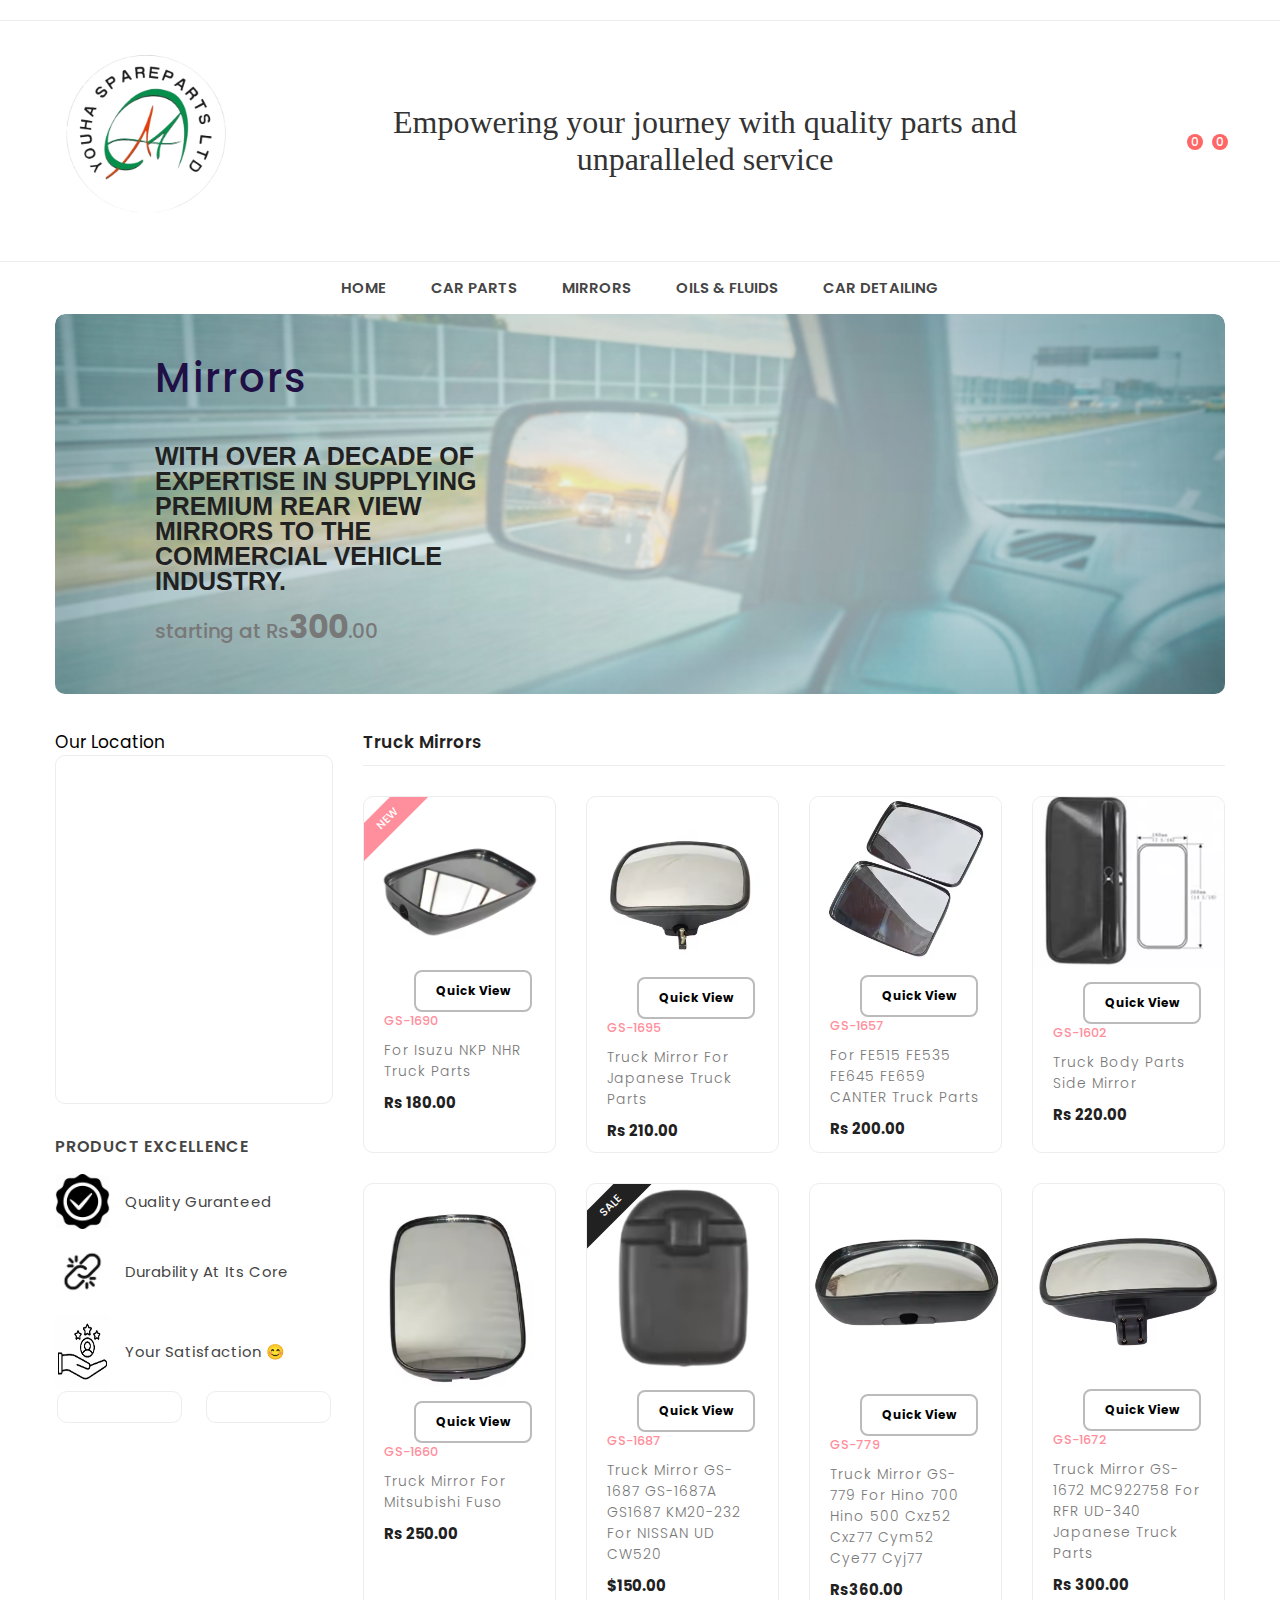
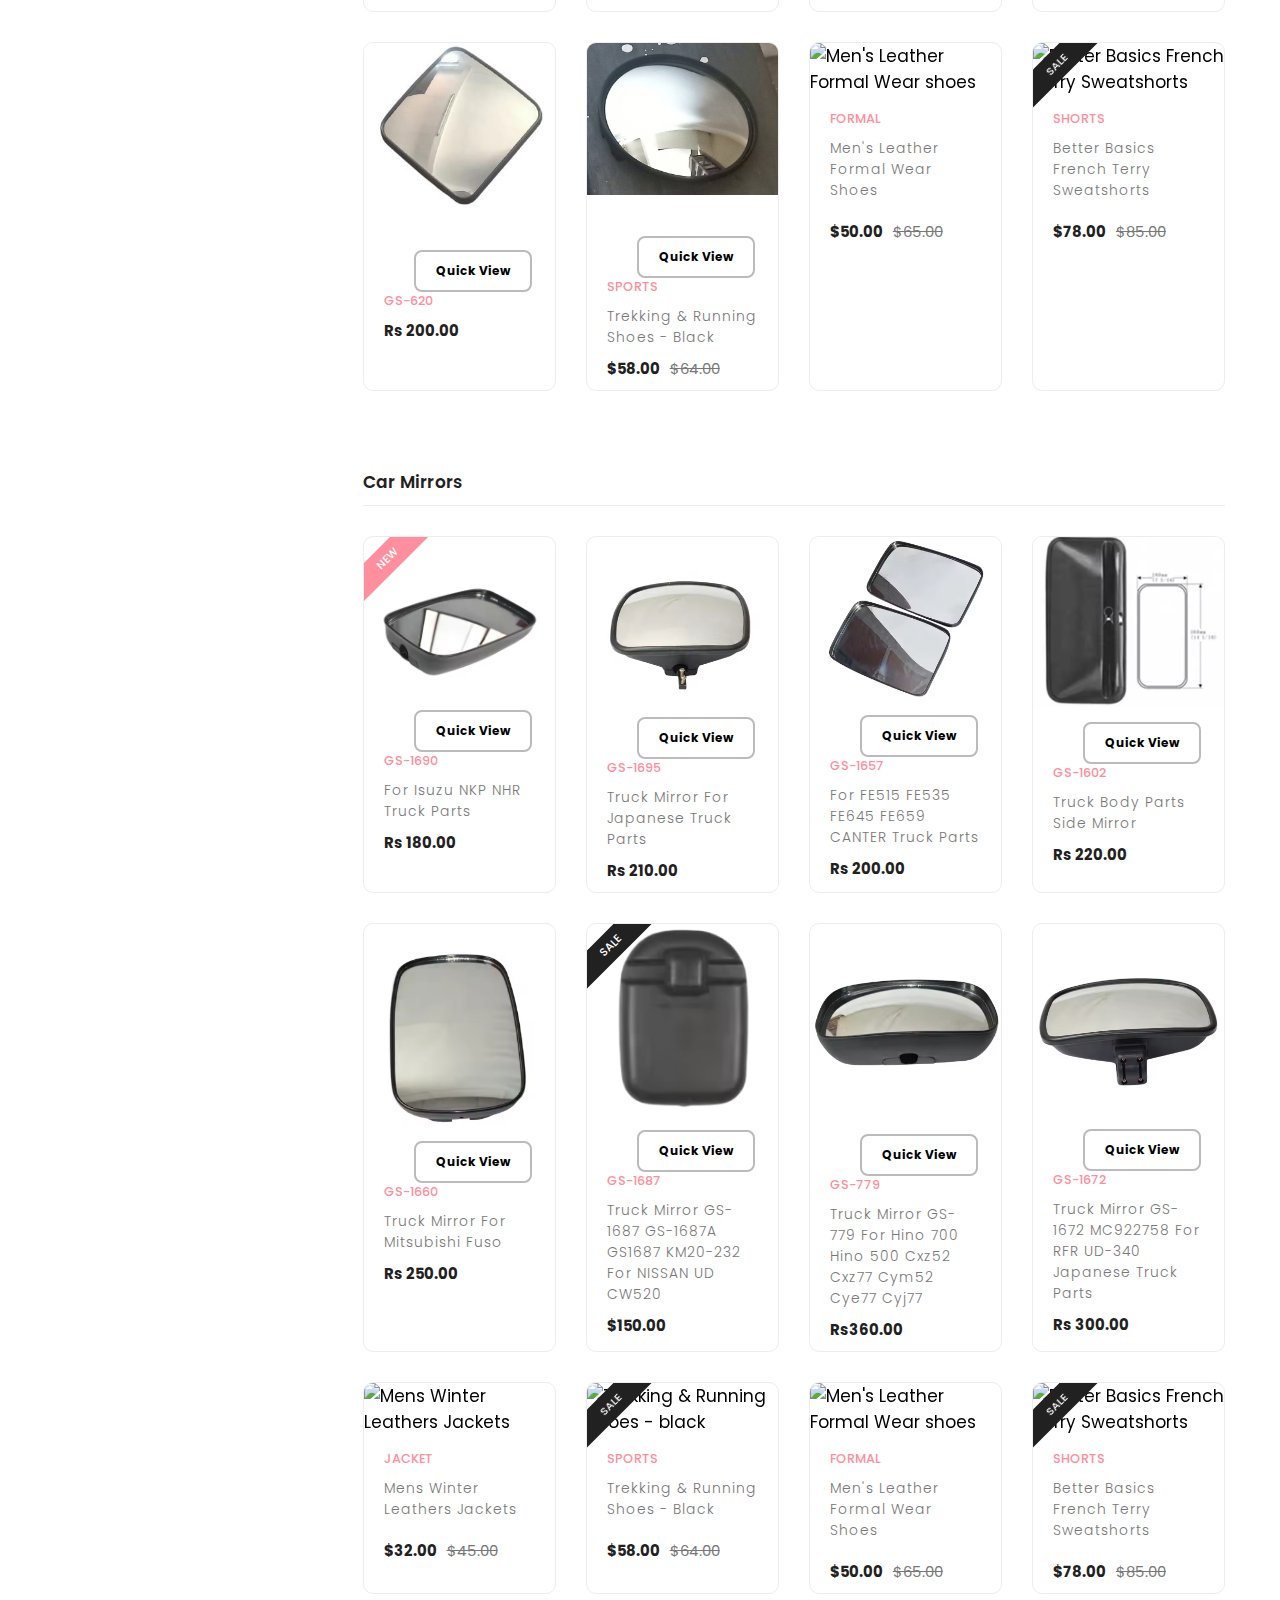
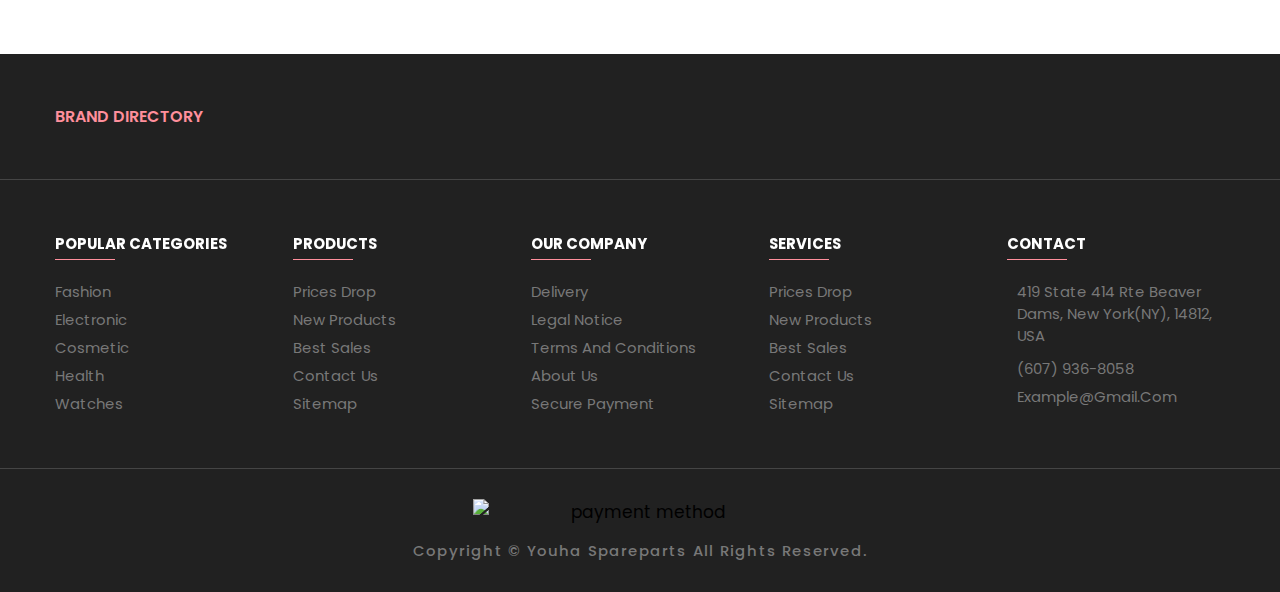
==== commit d4aa6cc4: "31.03" ====
--- a/mirrors.html
+++ b/mirrors.html
@@ -1233,103 +1233,61 @@
             <div class="showcase">
 
               <div class="showcase-banner">
-                <img src="./assets/images/products/jacket-1.jpg" alt="Mens Winter Leathers Jackets"
+                <img src="./assets/images/products/gs-620.jpg" alt="Mens Winter Leathers Jackets"
                   class="product-img default" width="300">
-                <img src="./assets/images/products/jacket-2.jpg" alt="Mens Winter Leathers Jackets"
+                <img src="./assets/images/products/gs-620.jpg" alt="Mens Winter Leathers Jackets"
                   class="product-img hover" width="300">
-
-                <div class="showcase-actions">
-                  <button class="btn-action">
-                    <ion-icon name="heart-outline"></ion-icon>
-                  </button>
-
-                  <button class="btn-action">
-                    <ion-icon name="eye-outline"></ion-icon>
-                  </button>
-
-                  <button class="btn-action">
-                    <ion-icon name="repeat-outline"></ion-icon>
-                  </button>
-
-                  <button class="btn-action">
-                    <ion-icon name="bag-add-outline"></ion-icon>
-                  </button>
-                </div>
-              </div>
-
-              <div class="showcase-content">
-                <a href="#" class="showcase-category">jacket</a>
+              </div>
+
+              <div class="showcase-content">
+                <br>
+                <button class="quick-view-button">Quick View</button>
+                <a href="#" class="showcase-category">GS-620</a>
 
                 <h3>
-                  <a href="#" class="showcase-title">Mens Winter Leathers Jackets</a>
+                  <a href="#" class="showcase-title"></a>
                 </h3>
 
-                <div class="showcase-rating">
-                  <ion-icon name="star"></ion-icon>
-                  <ion-icon name="star"></ion-icon>
-                  <ion-icon name="star"></ion-icon>
-                  <ion-icon name="star"></ion-icon>
-                  <ion-icon name="star-outline"></ion-icon>
-                </div>
-
-                <div class="price-box">
-                  <p class="price">$32.00</p>
-                  <del>$45.00</del>
-                </div>
-
-              </div>
-
-            </div>
-
-            <div class="showcase">
-
-              <div class="showcase-banner">
-                <img src="./assets/images/products/sports-2.jpg" alt="Trekking & Running Shoes - black"
+                <div class="price-box">
+                  <p class="price">Rs 200.00</p>
+                </div>
+              </div>
+
+              <div class="popup" style="display: none;">
+                <button style="font-size: 15px;" class="close-button" onclick="closePopup(this)">Close</button>
+                <img src="./assets/images/products/gs-620_v2.jpg" alt="H4" width="70%">
+              </div>
+
+            </div>
+
+            <div class="showcase">
+
+              <div class="showcase-banner">
+                <img src="./assets/images/products/gs-1674.jpg" alt="Trekking & Running Shoes - black"
                   class="product-img default" width="300">
-                <img src="./assets/images/products/sports-4.jpg" alt="Trekking & Running Shoes - black"
+                <img src="./assets/images/products/gs-1674.jpg" alt="Trekking & Running Shoes - black"
                   class="product-img hover" width="300">
-
-                <p class="showcase-badge angle black">sale</p>
-
-                <div class="showcase-actions">
-                  <button class="btn-action">
-                    <ion-icon name="heart-outline"></ion-icon>
-                  </button>
-
-                  <button class="btn-action">
-                    <ion-icon name="eye-outline"></ion-icon>
-                  </button>
-
-                  <button class="btn-action">
-                    <ion-icon name="repeat-outline"></ion-icon>
-                  </button>
-
-                  <button class="btn-action">
-                    <ion-icon name="bag-add-outline"></ion-icon>
-                  </button>
-                </div>
-              </div>
-
-              <div class="showcase-content">
+              </div>
+
+              <div class="showcase-content">
+                <br>
+                <button class="quick-view-button">Quick View</button>
                 <a href="#" class="showcase-category">sports</a>
 
                 <h3>
                   <a href="#" class="showcase-title">Trekking & Running Shoes - black</a>
                 </h3>
 
-                <div class="showcase-rating">
-                  <ion-icon name="star"></ion-icon>
-                  <ion-icon name="star"></ion-icon>
-                  <ion-icon name="star"></ion-icon>
-                  <ion-icon name="star-outline"></ion-icon>
-                  <ion-icon name="star-outline"></ion-icon>
-                </div>
-
                 <div class="price-box">
                   <p class="price">$58.00</p>
                   <del>$64.00</del>
                 </div>
 
+              </div>
+
+              <div class="popup" style="display: none;">
+                <button style="font-size: 15px;" class="close-button" onclick="closePopup(this)">Close</button>
+                <img src="./assets/images/products/gs-1674_v2.png" alt="H4" width="70%">
               </div>
 
             </div>
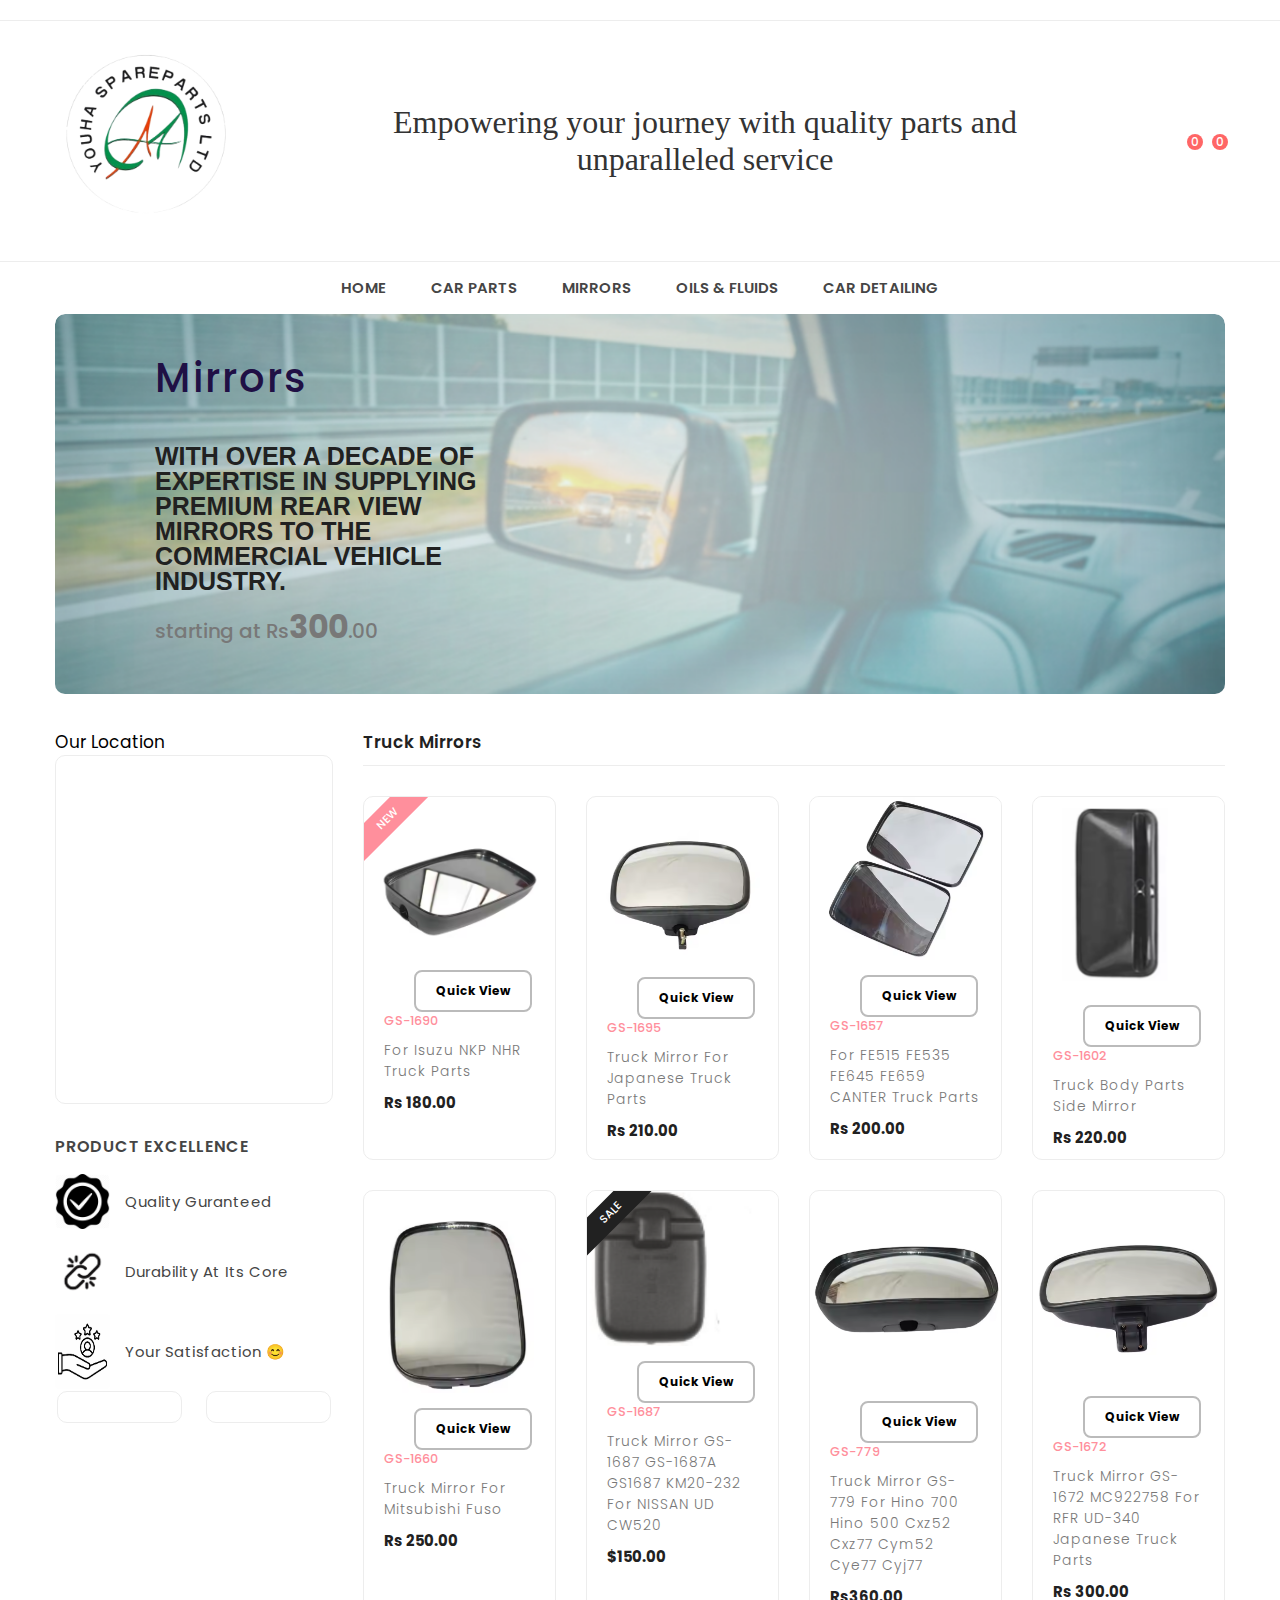
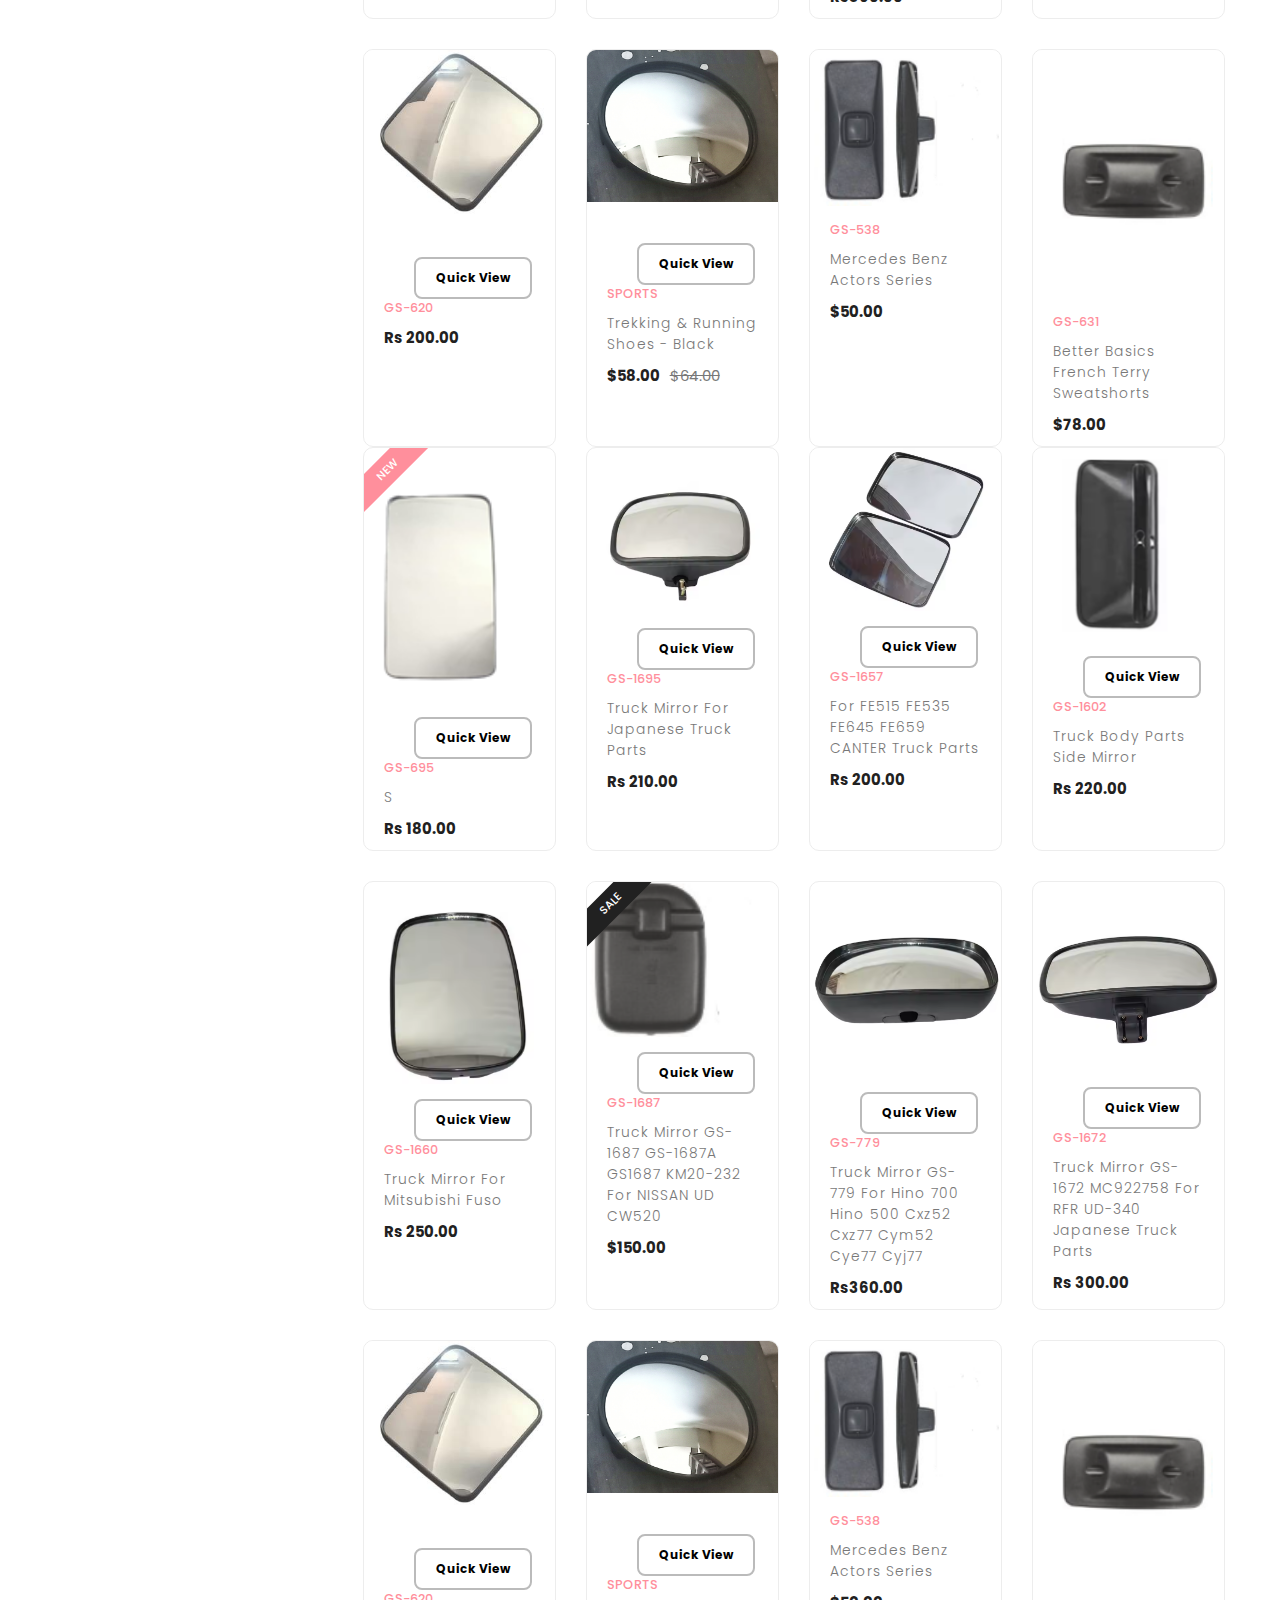
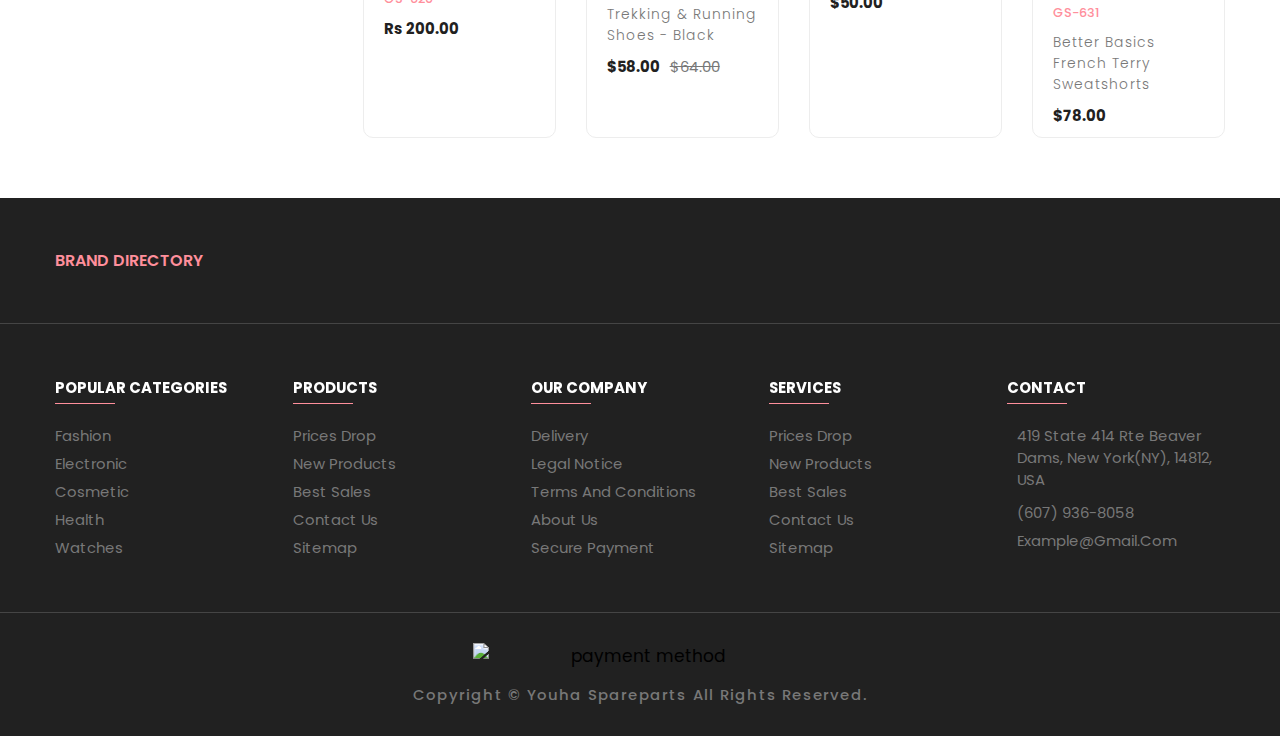
==== commit 494972ed: "01.04" ====
--- a/mirrors.html
+++ b/mirrors.html
@@ -1295,101 +1295,48 @@
             <div class="showcase">
 
               <div class="showcase-banner">
-                <img src="./assets/images/products/shoe-1.jpg" alt="Men's Leather Formal Wear shoes"
+                <img src="./assets/images/products/gs-538.png" alt="Men's Leather Formal Wear shoes"
                   class="product-img default" width="300">
-                <img src="./assets/images/products/shoe-1_1.jpg" alt="Men's Leather Formal Wear shoes"
+                <img src="./assets/images/products/gs-538.png" alt="Men's Leather Formal Wear shoes"
                   class="product-img hover" width="300">
-
-                <div class="showcase-actions">
-                  <button class="btn-action">
-                    <ion-icon name="heart-outline"></ion-icon>
-                  </button>
-
-                  <button class="btn-action">
-                    <ion-icon name="eye-outline"></ion-icon>
-                  </button>
-
-                  <button class="btn-action">
-                    <ion-icon name="repeat-outline"></ion-icon>
-                  </button>
-
-                  <button class="btn-action">
-                    <ion-icon name="bag-add-outline"></ion-icon>
-                  </button>
-                </div>
-              </div>
-
-              <div class="showcase-content">
-                <a href="#" class="showcase-category">formal</a>
-
-                <h3>
-                  <a href="#" class="showcase-title">Men's Leather Formal Wear shoes</a>
-                </h3>
-
-                <div class="showcase-rating">
-                  <ion-icon name="star"></ion-icon>
-                  <ion-icon name="star"></ion-icon>
-                  <ion-icon name="star"></ion-icon>
-                  <ion-icon name="star"></ion-icon>
-                  <ion-icon name="star-outline"></ion-icon>
-                </div>
+              </div>
+
+              <div class="showcase-content">
+                <a href="#" class="showcase-category">GS-538</a>
+
+                <h3>
+                  <a href="#" class="showcase-title">Mercedes Benz Actors Series</a>
+                </h3>
 
                 <div class="price-box">
                   <p class="price">$50.00</p>
-                  <del>$65.00</del>
-                </div>
-
-              </div>
-
-            </div>
-
-            <div class="showcase">
-
-              <div class="showcase-banner">
-                <img src="./assets/images/products/shorts-1.jpg" alt="Better Basics French Terry Sweatshorts"
+
+                </div>
+
+              </div>
+
+            </div>
+
+            <div class="showcase">
+
+              <div class="showcase-banner">
+                <img src="./assets/images/products/gs-631.png" alt="Better Basics French Terry Sweatshorts"
                   class="product-img default" width="300">
-                <img src="./assets/images/products/shorts-2.jpg" alt="Better Basics French Terry Sweatshorts"
+                <img src="./assets/images/products/gs-631.png" alt="Better Basics French Terry Sweatshorts"
                   class="product-img hover" width="300">
 
-                <p class="showcase-badge angle black">sale</p>
-
-                <div class="showcase-actions">
-                  <button class="btn-action">
-                    <ion-icon name="heart-outline"></ion-icon>
-                  </button>
-
-                  <button class="btn-action">
-                    <ion-icon name="eye-outline"></ion-icon>
-                  </button>
-
-                  <button class="btn-action">
-                    <ion-icon name="repeat-outline"></ion-icon>
-                  </button>
-
-                  <button class="btn-action">
-                    <ion-icon name="bag-add-outline"></ion-icon>
-                  </button>
-                </div>
-              </div>
-
-              <div class="showcase-content">
-                <a href="#" class="showcase-category">shorts</a>
+              </div>
+
+              <div class="showcase-content">
+                <a href="#" class="showcase-category">GS-631</a>
 
                 <h3>
                   <a href="#" class="showcase-title">Better Basics French Terry Sweatshorts</a>
                 </h3>
 
-                <div class="showcase-rating">
-                  <ion-icon name="star"></ion-icon>
-                  <ion-icon name="star"></ion-icon>
-                  <ion-icon name="star"></ion-icon>
-                  <ion-icon name="star-outline"></ion-icon>
-                  <ion-icon name="star-outline"></ion-icon>
-                </div>
-
                 <div class="price-box">
                   <p class="price">$78.00</p>
-                  <del>$85.00</del>
+
                 </div>
 
               </div>
@@ -1397,9 +1344,7 @@
             </div>
 
           </div>
-
-          <br><br><br>
-          <h2 class="title">Car Mirrors</h2>
+          <!-- <h2 class="title">Truck Mirrors</h2> -->
 
           <div class="product-grid">
 
@@ -1407,8 +1352,8 @@
 
               <div class="showcase-banner">
                 <br>
-                <img src="./assets/images/products/gs-1690.png" alt="H4" width="30%" class="product-img default">
-                <img src="./assets/images/products/gs-1690.png" alt="H4" width="30%" class="product-img hover">
+                <img src="./assets/images/products/gs-695.png" alt="H4" width="30%" class="product-img default">
+                <img src="./assets/images/products/gs-695.png" alt="H4" width="30%" class="product-img hover">
                 <p class="showcase-badge angle pink">new</p>
               </div>
 
@@ -1416,10 +1361,10 @@
 
                 <button class="quick-view-button">Quick View</button>
                 <br>
-                <a href="#" class="showcase-category">GS-1690</a>
+                <a href="#" class="showcase-category">GS-695</a>
 
                 <a href="#">
-                  <h3 class="showcase-title"> For Isuzu NKP NHR truck parts</h3>
+                  <h3 class="showcase-title"> s</h3>
                 </a>
 
                 <div class="price-box">
@@ -1706,97 +1651,50 @@
             <div class="showcase">
 
               <div class="showcase-banner">
-                <img src="./assets/images/products/jacket-1.jpg" alt="Mens Winter Leathers Jackets"
+                <img src="./assets/images/products/gs-620.jpg" alt="Mens Winter Leathers Jackets"
                   class="product-img default" width="300">
-                <img src="./assets/images/products/jacket-2.jpg" alt="Mens Winter Leathers Jackets"
+                <img src="./assets/images/products/gs-620.jpg" alt="Mens Winter Leathers Jackets"
                   class="product-img hover" width="300">
-
-                <div class="showcase-actions">
-                  <button class="btn-action">
-                    <ion-icon name="heart-outline"></ion-icon>
-                  </button>
-
-                  <button class="btn-action">
-                    <ion-icon name="eye-outline"></ion-icon>
-                  </button>
-
-                  <button class="btn-action">
-                    <ion-icon name="repeat-outline"></ion-icon>
-                  </button>
-
-                  <button class="btn-action">
-                    <ion-icon name="bag-add-outline"></ion-icon>
-                  </button>
-                </div>
-              </div>
-
-              <div class="showcase-content">
-                <a href="#" class="showcase-category">jacket</a>
-
-                <h3>
-                  <a href="#" class="showcase-title">Mens Winter Leathers Jackets</a>
-                </h3>
-
-                <div class="showcase-rating">
-                  <ion-icon name="star"></ion-icon>
-                  <ion-icon name="star"></ion-icon>
-                  <ion-icon name="star"></ion-icon>
-                  <ion-icon name="star"></ion-icon>
-                  <ion-icon name="star-outline"></ion-icon>
-                </div>
-
-                <div class="price-box">
-                  <p class="price">$32.00</p>
-                  <del>$45.00</del>
-                </div>
-
-              </div>
-
-            </div>
-
-            <div class="showcase">
-
-              <div class="showcase-banner">
-                <img src="./assets/images/products/sports-2.jpg" alt="Trekking & Running Shoes - black"
+              </div>
+
+              <div class="showcase-content">
+                <br>
+                <button class="quick-view-button">Quick View</button>
+                <a href="#" class="showcase-category">GS-620</a>
+
+                <h3>
+                  <a href="#" class="showcase-title"></a>
+                </h3>
+
+                <div class="price-box">
+                  <p class="price">Rs 200.00</p>
+                </div>
+              </div>
+
+              <div class="popup" style="display: none;">
+                <button style="font-size: 15px;" class="close-button" onclick="closePopup(this)">Close</button>
+                <img src="./assets/images/products/gs-620_v2.jpg" alt="H4" width="70%">
+              </div>
+
+            </div>
+
+            <div class="showcase">
+
+              <div class="showcase-banner">
+                <img src="./assets/images/products/gs-1674.jpg" alt="Trekking & Running Shoes - black"
                   class="product-img default" width="300">
-                <img src="./assets/images/products/sports-4.jpg" alt="Trekking & Running Shoes - black"
+                <img src="./assets/images/products/gs-1674.jpg" alt="Trekking & Running Shoes - black"
                   class="product-img hover" width="300">
-
-                <p class="showcase-badge angle black">sale</p>
-
-                <div class="showcase-actions">
-                  <button class="btn-action">
-                    <ion-icon name="heart-outline"></ion-icon>
-                  </button>
-
-                  <button class="btn-action">
-                    <ion-icon name="eye-outline"></ion-icon>
-                  </button>
-
-                  <button class="btn-action">
-                    <ion-icon name="repeat-outline"></ion-icon>
-                  </button>
-
-                  <button class="btn-action">
-                    <ion-icon name="bag-add-outline"></ion-icon>
-                  </button>
-                </div>
-              </div>
-
-              <div class="showcase-content">
+              </div>
+
+              <div class="showcase-content">
+                <br>
+                <button class="quick-view-button">Quick View</button>
                 <a href="#" class="showcase-category">sports</a>
 
                 <h3>
                   <a href="#" class="showcase-title">Trekking & Running Shoes - black</a>
                 </h3>
-
-                <div class="showcase-rating">
-                  <ion-icon name="star"></ion-icon>
-                  <ion-icon name="star"></ion-icon>
-                  <ion-icon name="star"></ion-icon>
-                  <ion-icon name="star-outline"></ion-icon>
-                  <ion-icon name="star-outline"></ion-icon>
-                </div>
 
                 <div class="price-box">
                   <p class="price">$58.00</p>
@@ -1805,106 +1703,58 @@
 
               </div>
 
-            </div>
-
-            <div class="showcase">
-
-              <div class="showcase-banner">
-                <img src="./assets/images/products/shoe-1.jpg" alt="Men's Leather Formal Wear shoes"
+              <div class="popup" style="display: none;">
+                <button style="font-size: 15px;" class="close-button" onclick="closePopup(this)">Close</button>
+                <img src="./assets/images/products/gs-1674_v2.png" alt="H4" width="70%">
+              </div>
+
+            </div>
+
+            <div class="showcase">
+
+              <div class="showcase-banner">
+                <img src="./assets/images/products/gs-538.png" alt="Men's Leather Formal Wear shoes"
                   class="product-img default" width="300">
-                <img src="./assets/images/products/shoe-1_1.jpg" alt="Men's Leather Formal Wear shoes"
+                <img src="./assets/images/products/gs-538.png" alt="Men's Leather Formal Wear shoes"
                   class="product-img hover" width="300">
-
-                <div class="showcase-actions">
-                  <button class="btn-action">
-                    <ion-icon name="heart-outline"></ion-icon>
-                  </button>
-
-                  <button class="btn-action">
-                    <ion-icon name="eye-outline"></ion-icon>
-                  </button>
-
-                  <button class="btn-action">
-                    <ion-icon name="repeat-outline"></ion-icon>
-                  </button>
-
-                  <button class="btn-action">
-                    <ion-icon name="bag-add-outline"></ion-icon>
-                  </button>
-                </div>
-              </div>
-
-              <div class="showcase-content">
-                <a href="#" class="showcase-category">formal</a>
-
-                <h3>
-                  <a href="#" class="showcase-title">Men's Leather Formal Wear shoes</a>
-                </h3>
-
-                <div class="showcase-rating">
-                  <ion-icon name="star"></ion-icon>
-                  <ion-icon name="star"></ion-icon>
-                  <ion-icon name="star"></ion-icon>
-                  <ion-icon name="star"></ion-icon>
-                  <ion-icon name="star-outline"></ion-icon>
-                </div>
+              </div>
+
+              <div class="showcase-content">
+                <a href="#" class="showcase-category">GS-538</a>
+
+                <h3>
+                  <a href="#" class="showcase-title">Mercedes Benz Actors Series</a>
+                </h3>
 
                 <div class="price-box">
                   <p class="price">$50.00</p>
-                  <del>$65.00</del>
-                </div>
-
-              </div>
-
-            </div>
-
-            <div class="showcase">
-
-              <div class="showcase-banner">
-                <img src="./assets/images/products/shorts-1.jpg" alt="Better Basics French Terry Sweatshorts"
+
+                </div>
+
+              </div>
+
+            </div>
+
+            <div class="showcase">
+
+              <div class="showcase-banner">
+                <img src="./assets/images/products/gs-631.png" alt="Better Basics French Terry Sweatshorts"
                   class="product-img default" width="300">
-                <img src="./assets/images/products/shorts-2.jpg" alt="Better Basics French Terry Sweatshorts"
+                <img src="./assets/images/products/gs-631.png" alt="Better Basics French Terry Sweatshorts"
                   class="product-img hover" width="300">
 
-                <p class="showcase-badge angle black">sale</p>
-
-                <div class="showcase-actions">
-                  <button class="btn-action">
-                    <ion-icon name="heart-outline"></ion-icon>
-                  </button>
-
-                  <button class="btn-action">
-                    <ion-icon name="eye-outline"></ion-icon>
-                  </button>
-
-                  <button class="btn-action">
-                    <ion-icon name="repeat-outline"></ion-icon>
-                  </button>
-
-                  <button class="btn-action">
-                    <ion-icon name="bag-add-outline"></ion-icon>
-                  </button>
-                </div>
-              </div>
-
-              <div class="showcase-content">
-                <a href="#" class="showcase-category">shorts</a>
+              </div>
+
+              <div class="showcase-content">
+                <a href="#" class="showcase-category">GS-631</a>
 
                 <h3>
                   <a href="#" class="showcase-title">Better Basics French Terry Sweatshorts</a>
                 </h3>
 
-                <div class="showcase-rating">
-                  <ion-icon name="star"></ion-icon>
-                  <ion-icon name="star"></ion-icon>
-                  <ion-icon name="star"></ion-icon>
-                  <ion-icon name="star-outline"></ion-icon>
-                  <ion-icon name="star-outline"></ion-icon>
-                </div>
-
                 <div class="price-box">
                   <p class="price">$78.00</p>
-                  <del>$85.00</del>
+
                 </div>
 
               </div>
@@ -1912,17 +1762,17 @@
             </div>
 
           </div>
+
         </div>
-        
+
       </div>
 
-
-
-
     </div>
 
     </div>
 
+    </div>
+    </div>
     </div>
 
     </div>
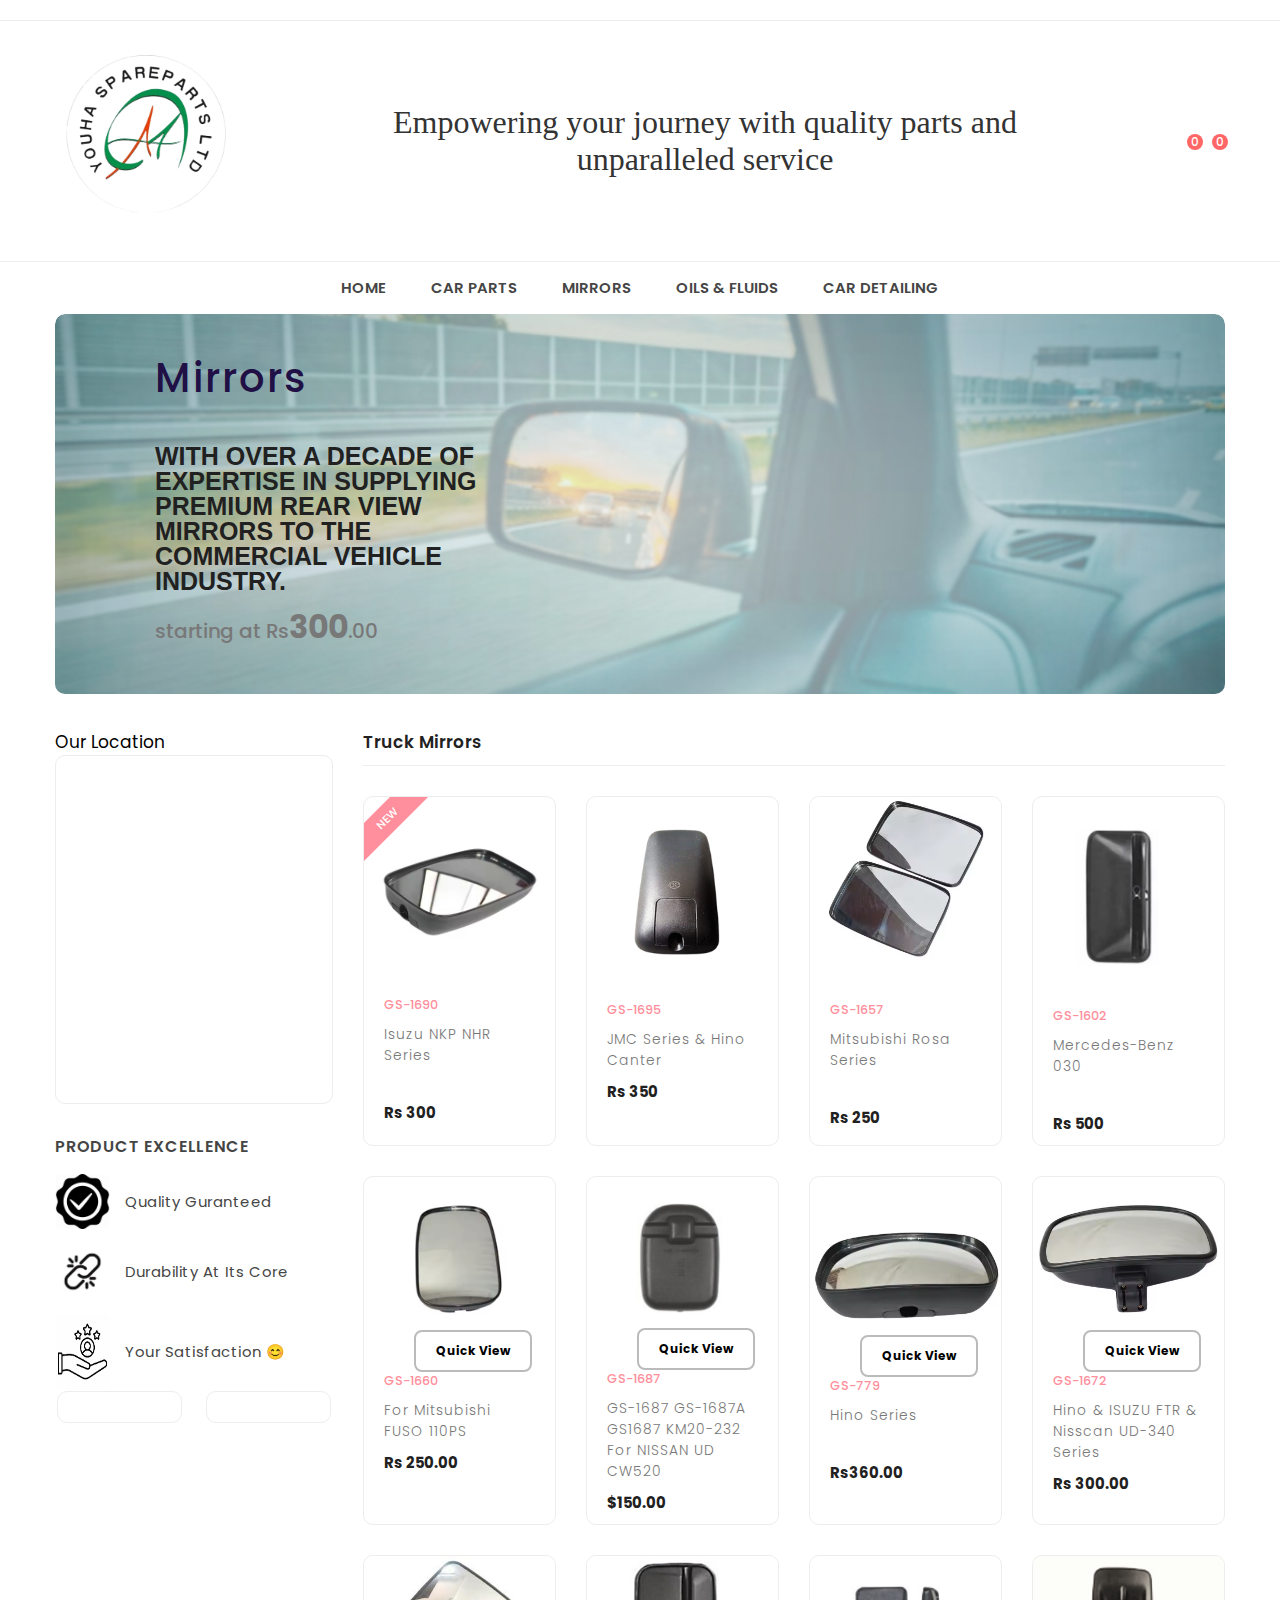
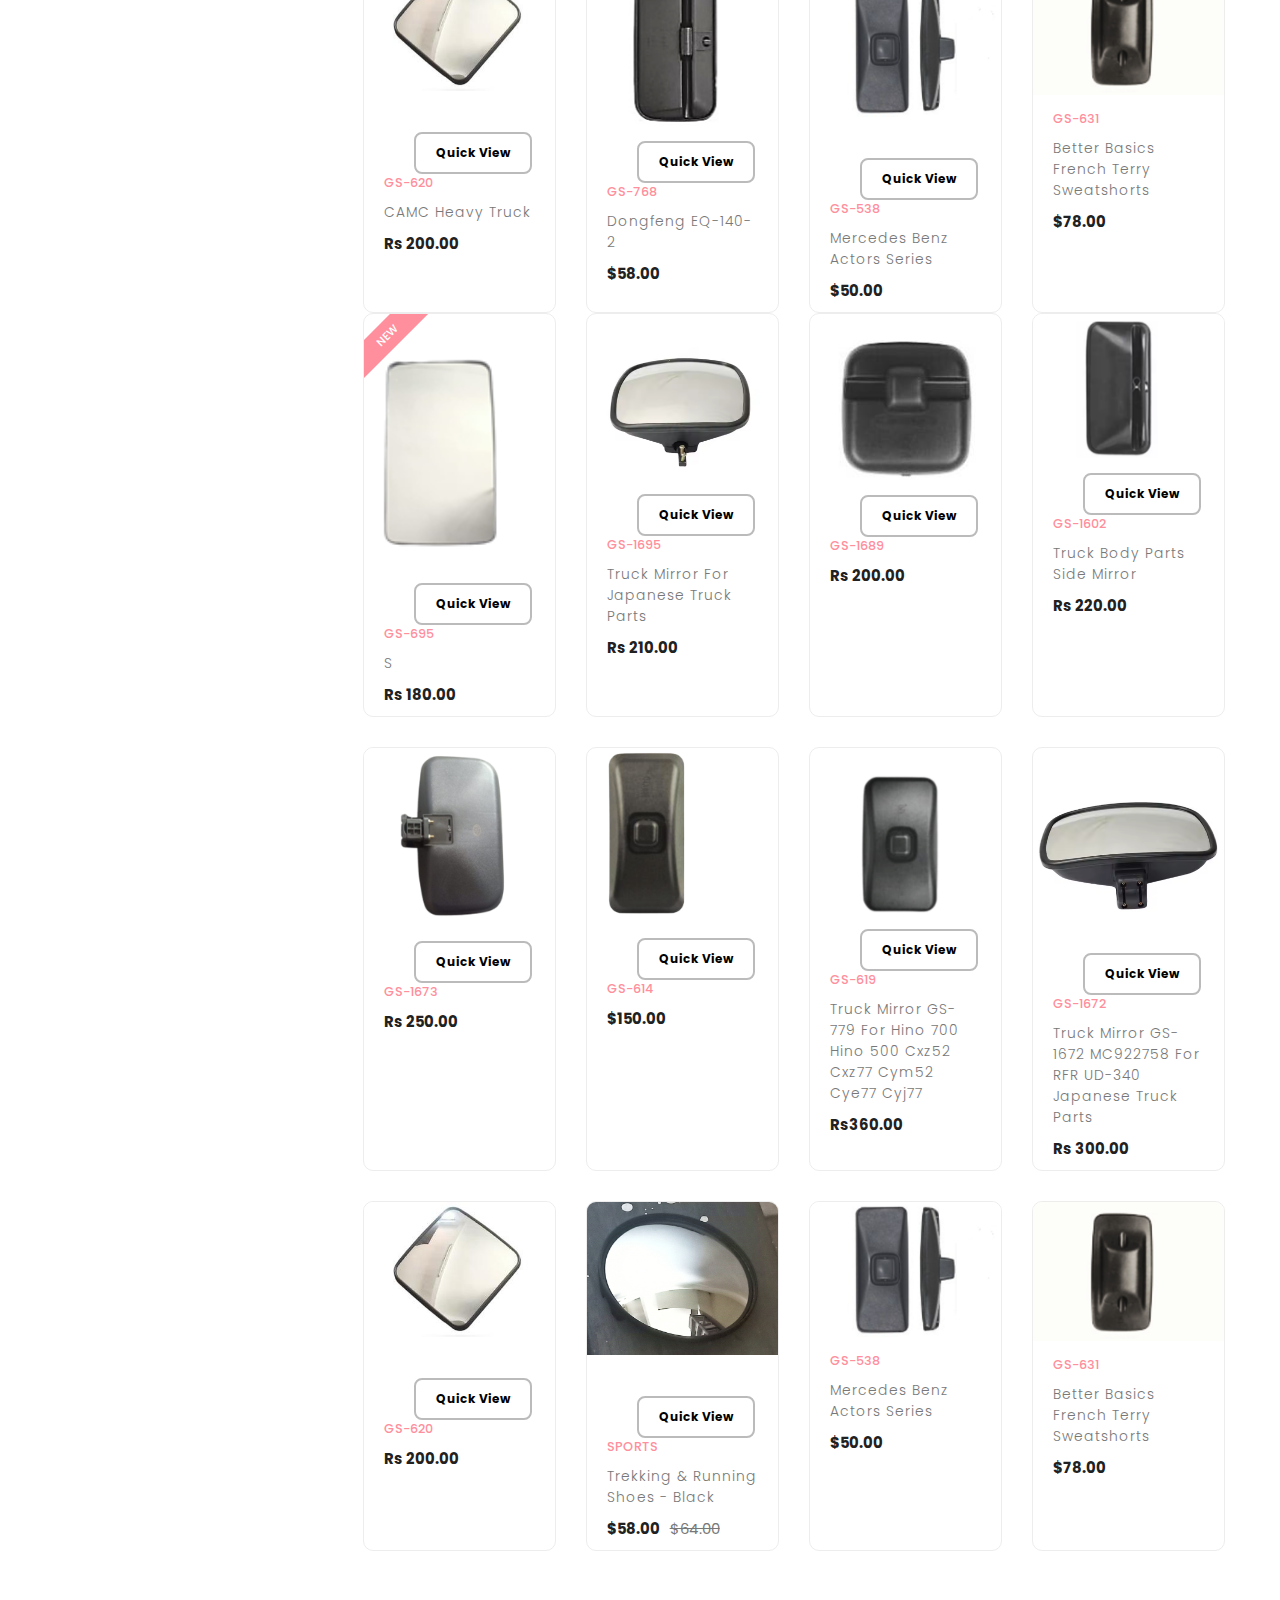
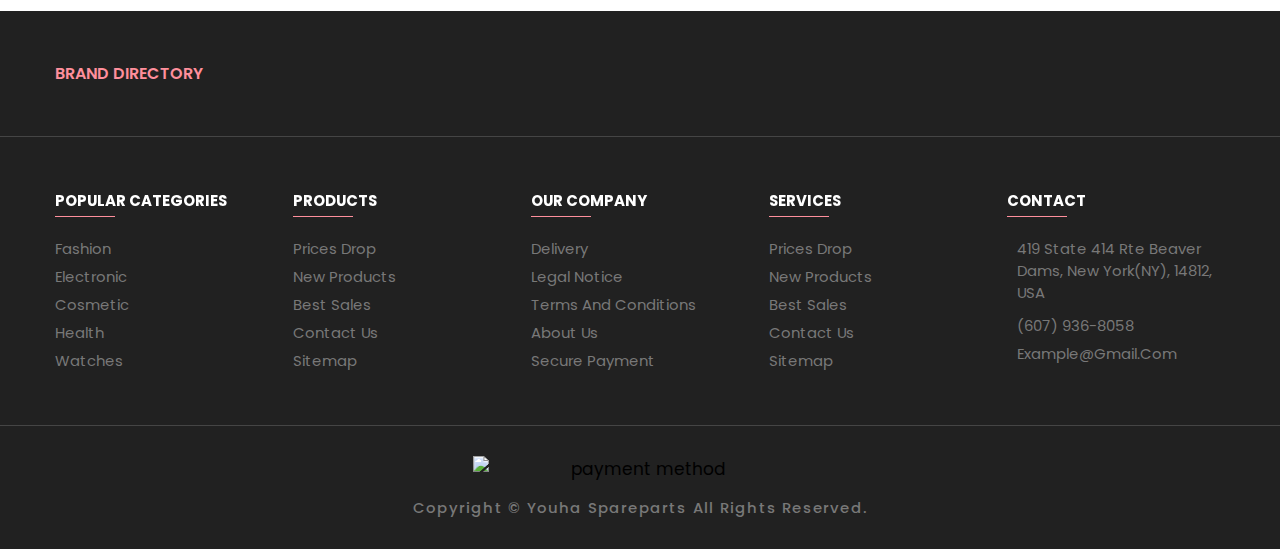
==== commit cd67ea00: "13.04" ====
--- a/mirrors.html
+++ b/mirrors.html
@@ -66,6 +66,25 @@
       z-index: 9999;
       /* Ensure the popup appears above other content */
     }
+    
+  .popup .close-button {
+    background-color: #5fccff; /* Red background for the button */
+    color: white; /* White text */
+    border: none; /* No border */
+    padding: 10px 20px; /* Padding inside the button */
+    border-radius: 5px; /* Rounded corners for the button */
+    cursor: pointer; /* Pointer cursor on hover */
+    margin-bottom: 20px; /* Spacing between button and the text */
+  }
+
+  .popup p {
+    color: #333; /* Dark grey color for the text */
+    font-family: 'Arial', sans-serif; /* Font family */
+    font-size: 16px; /* Font size */
+    line-height: 1.6; /* Line height for better readability */
+  }
+
+</style>
   </style>
 </head>
 
@@ -940,17 +959,16 @@
               </div>
 
               <div class="showcase-content">
-
-                <button class="quick-view-button">Quick View</button>
+                <!-- <button class="quick-view-button">Quick View</button> -->
                 <br>
                 <a href="#" class="showcase-category">GS-1690</a>
 
                 <a href="#">
-                  <h3 class="showcase-title"> For Isuzu NKP NHR truck parts</h3>
+                  <h3 class="showcase-title">Isuzu NKP NHR series</h3>
                 </a>
-
-                <div class="price-box">
-                  <p class="price">Rs 180.00</p>
+<br>
+                <div class="price-box">
+                  <p class="price">Rs 300</p>
                 </div>
 
               </div>
@@ -1002,21 +1020,21 @@
             <div class="showcase">
               <br>
               <div class="showcase-banner">
-                <img src="./assets/images/products/gs_1695.png" alt="H4(1)" class="product-img default" width="300">
-                <img src="./assets/images/products/gs_1695.png" alt="H4(1)" class="product-img hover" width="300">
-              </div>
-
-              <div class="showcase-content">
-                <button class="quick-view-button">Quick View</button>
+                <img src="./assets/images/products/gs-1695.png" alt="H4(1)" class="product-img default" width="300">
+                <img src="./assets/images/products/gs-1695.png" alt="H4(1)" class="product-img hover" width="300">
+              </div>
+
+              <div class="showcase-content">
+                <!-- <button class="quick-view-button">Quick View</button> -->
                 <br>
                 <a href="#" class="showcase-category">GS-1695</a>
 
                 <h3>
-                  <a href="#" class="showcase-title"> Truck Mirror For Japanese Truck Parts</a>
+                  <a href="#" class="showcase-title"> JMC Series & Hino canter</a>
                 </h3>
 
                 <div class="price-box">
-                  <p class="price">Rs 210.00</p>
+                  <p class="price">Rs 350</p>
 
                 </div>
 
@@ -1025,8 +1043,7 @@
               <div class="popup" style="display: none;">
                 <!-- <button style="font-size: 15px;" class="close-button" onclick="closePopup()">Close</button> -->
                 <button style="font-size: 15px;" class="close-button" onclick="closePopup(this)">Close</button>
-                <img src="./assets/images/products/gs-1695_v2.png" alt="H4" width="70%">
-                <img src="./assets/images/products/gs-1695_v3.png" alt="H4" width="70%">
+                <p> No Quick View available</p>
               </div>
             </div>
 
@@ -1040,16 +1057,16 @@
               </div>
 
               <div class="showcase-content">
-                <button class="quick-view-button">Quick View</button>
+                <!-- <button class="quick-view-button">Quick View</button> -->
                 <br>
                 <a href="#" class="showcase-category">GS-1657</a>
 
                 <h3>
-                  <a href="#" class="showcase-title">For FE515 FE535 FE645 FE659 CANTER truck parts</a>
+                  <a href="#" class="showcase-title">Mitsubishi Rosa series</a>
                 </h3>
-
-                <div class="price-box">
-                  <p class="price">Rs 200.00</p>
+<br>
+                <div class="price-box">
+                  <p class="price">Rs 250</p>
 
                 </div>
 
@@ -1065,7 +1082,7 @@
             </div>
 
             <div class="showcase">
-              <!-- <br>  -->
+              <br> 
               <div class="showcase-banner">
                 <img src="./assets/images/products/gs-1602.png" alt="H7(2)" class="product-img default" width="50"
                   height="20">
@@ -1076,19 +1093,25 @@
               <!-- </div> -->
 
               <div class="showcase-content">
-                <button class="quick-view-button">Quick View</button>
+                <!-- <button class="quick-view-button">Quick View</button> -->
                 <br>
                 <a href="#" class="showcase-category">GS-1602</a>
 
                 <h3>
-                  <a href="#" class="showcase-title">Truck Body Parts Side Mirror</a>
+                  <a href="#" class="showcase-title">Mercedes-benz 030</a>
                 </h3>
-
-                <div class="price-box">
-                  <p class="price">Rs 220.00</p>
-
-                </div>
-
+                <br>
+
+                <div class="price-box">
+                  <p class="price">Rs 500</p>
+
+                </div>
+
+              </div>
+
+              <div class="popup" style="display: none;">
+                <button style="font-size: 15px;" class="close-button" onclick="closePopup(this)">Close</button>
+                <p>No Quick View available</p>
               </div>
 
             </div>
@@ -1109,7 +1132,7 @@
                 <a href="#" class="showcase-category">GS-1660</a>
 
                 <h3>
-                  <a href="#" class="showcase-title">Truck Mirror for Mitsubishi fuso</a>
+                  <a href="#" class="showcase-title">For Mitsubishi FUSO 110PS</a>
                 </h3>
 
                 <div class="price-box">
@@ -1130,12 +1153,13 @@
             <div class="showcase">
 
               <div class="showcase-banner">
+                <br>
                 <img src="./assets/images/products/gs-1687.png" alt="Pocket Watch Leather Pouch"
                   class="product-img default" width="20%" height="10%">
                 <img src="./assets/images/products/gs-1687.png" alt="Pocket Watch Leather Pouch"
                   class="product-img hover" width="20%" height="10%">
 
-                <p class="showcase-badge angle black">sale</p>
+                <!-- <p class="showcase-badge angle black">sale</p> -->
 
               </div>
 
@@ -1145,7 +1169,7 @@
                 <a href="#" class="showcase-category">GS-1687</a>
 
                 <h3>
-                  <a href="#" class="showcase-title">Truck Mirror GS-1687 GS-1687A GS1687 KM20-232 for NISSAN UD
+                  <a href="#" class="showcase-title">GS-1687 GS-1687A GS1687 KM20-232 for NISSAN UD
                     CW520</a>
                 </h3>
 
@@ -1154,6 +1178,11 @@
 
                 </div>
 
+              </div>
+
+              <div class="popup" style="display: none;">
+                <button style="font-size: 15px;" class="close-button" onclick="closePopup(this)">Close</button>
+                <p>No Quick view available</p>
               </div>
 
             </div>
@@ -1169,16 +1198,15 @@
               </div>
 
               <div class="showcase-content">
-                <br><br>
+                <!-- <br><br> -->
                 <button class="quick-view-button">Quick View</button>
                 <br>
                 <a href="#" class="showcase-category">GS-779</a>
 
                 <h3>
-                  <a href="#" class="showcase-title">Truck Mirror GS-779 for hino 700 hino 500 cxz52 cxz77 cym52 cye77
-                    cyj77</a>
+                  <a href="#" class="showcase-title">Hino Series</a>
                 </h3>
-
+<br>
                 <div class="price-box">
                   <p class="price">Rs360.00</p>
 
@@ -1188,15 +1216,13 @@
               <div class="popup" style="display: none;">
                 <button style="font-size: 15px;" class="close-button" onclick="closePopup(this)">Close</button>
                 <img src="./assets/images/products/gs-779_v2.png" alt="H4" width="70%">
-
-
-              </div>
-            </div>
-
-            <div class="showcase">
-
-              <div class="showcase-banner">
-                <br><br>
+              </div>
+            </div>
+
+            <div class="showcase">
+
+              <div class="showcase-banner">
+                <br>
                 <img src="./assets/images/products/gs-1672.png" alt="Womens Party Wear Shoes"
                   class="product-img default" width="300">
                 <img src="./assets/images/products/gs-1672.png" alt="Womens Party Wear Shoes" class="product-img hover"
@@ -1205,14 +1231,14 @@
               </div>
 
               <div class="showcase-content">
-                <br>
+                <!-- <br> -->
                 <button class="quick-view-button">Quick View</button>
                 <br>
                 <a href="#" class="showcase-category">GS-1672</a>
 
                 <h3>
-                  <a href="#" class="showcase-title">Truck mirror GS-1672 MC922758 for RFR UD-340 Japanese truck
-                    parts</a>
+                  <a href="#" class="showcase-title">Hino & ISUZU FTR & Nisscan UD-340 series
+                   </a>
                 </h3>
 
                 <div class="price-box">
@@ -1245,7 +1271,7 @@
                 <a href="#" class="showcase-category">GS-620</a>
 
                 <h3>
-                  <a href="#" class="showcase-title"></a>
+                  <a href="#" class="showcase-title">CAMC heavy truck</a>
                 </h3>
 
                 <div class="price-box">
@@ -1263,38 +1289,39 @@
             <div class="showcase">
 
               <div class="showcase-banner">
-                <img src="./assets/images/products/gs-1674.jpg" alt="Trekking & Running Shoes - black"
+                <img src="./assets/images/products/gs-768.png" alt="Trekking & Running Shoes - black"
                   class="product-img default" width="300">
-                <img src="./assets/images/products/gs-1674.jpg" alt="Trekking & Running Shoes - black"
+                <img src="./assets/images/products/gs-768.png" alt="Trekking & Running Shoes - black"
                   class="product-img hover" width="300">
               </div>
 
               <div class="showcase-content">
-                <br>
+                <!-- <br> -->
                 <button class="quick-view-button">Quick View</button>
-                <a href="#" class="showcase-category">sports</a>
+                <a href="#" class="showcase-category">GS-768</a>
 
                 <h3>
-                  <a href="#" class="showcase-title">Trekking & Running Shoes - black</a>
+                  <a href="#" class="showcase-title">Dongfeng EQ-140-2</a>
                 </h3>
 
                 <div class="price-box">
                   <p class="price">$58.00</p>
-                  <del>$64.00</del>
+                
                 </div>
 
               </div>
 
               <div class="popup" style="display: none;">
                 <button style="font-size: 15px;" class="close-button" onclick="closePopup(this)">Close</button>
-                <img src="./assets/images/products/gs-1674_v2.png" alt="H4" width="70%">
-              </div>
-
-            </div>
-
-            <div class="showcase">
-
-              <div class="showcase-banner">
+        
+              </div>
+
+            </div>
+
+            <div class="showcase">
+
+              <div class="showcase-banner">
+                <br>
                 <img src="./assets/images/products/gs-538.png" alt="Men's Leather Formal Wear shoes"
                   class="product-img default" width="300">
                 <img src="./assets/images/products/gs-538.png" alt="Men's Leather Formal Wear shoes"
@@ -1302,6 +1329,9 @@
               </div>
 
               <div class="showcase-content">
+                <br>
+                <button class="quick-view-button">Quick View</button>
+                
                 <a href="#" class="showcase-category">GS-538</a>
 
                 <h3>
@@ -1313,6 +1343,11 @@
 
                 </div>
 
+              </div>
+
+              <div class="popup" style="display: none;">
+                <button style="font-size: 15px;" class="close-button" onclick="closePopup(this)">Close</button>
+                <p>No Quick View available</p>
               </div>
 
             </div>
@@ -1449,21 +1484,21 @@
             </div>
 
             <div class="showcase">
-              <!-- <br> -->
-              <div class="showcase-banner">
-                <img src="./assets/images/products/gs-1657.png" alt="H4(1)" class="product-img default" width="10%"
+              <br>
+              <div class="showcase-banner">
+                <img src="./assets/images/products/gs-1689.jpg" alt="H4(1)" class="product-img default" width="10%"
                   height="10%">
-                <img src="./assets/images/products/gs-1657.png" alt="H4(1)" class="product-img hover" width="10%"
+                <img src="./assets/images/products/gs-1689.jpg" alt="H4(1)" class="product-img hover" width="10%"
                   height="10%">
               </div>
 
               <div class="showcase-content">
                 <button class="quick-view-button">Quick View</button>
                 <br>
-                <a href="#" class="showcase-category">GS-1657</a>
+                <a href="#" class="showcase-category">GS-1689</a>
 
                 <h3>
-                  <a href="#" class="showcase-title">For FE515 FE535 FE645 FE659 CANTER truck parts</a>
+                  <a href="#" class="showcase-title"></a>
                 </h3>
 
                 <div class="price-box">
@@ -1514,20 +1549,20 @@
             <div class="showcase">
 
               <div class="showcase-banner">
-                <br>
-                <img src="./assets/images/products/gs-1660.png" alt="Pure Garment Dyed Cotton Shirt"
+                <!-- <br> -->
+                <img src="./assets/images/products/gs-1673.png" alt="Pure Garment Dyed Cotton Shirt"
                   class="product-img default" width="300">
-                <img src="./assets/images/products/gs-1660.png" alt="Pure Garment Dyed Cotton Shirt"
+                <img src="./assets/images/products/gs-1673.png" alt="Pure Garment Dyed Cotton Shirt"
                   class="product-img hover" width="300">
               </div>
 
               <div class="showcase-content">
                 <button class="quick-view-button">Quick View</button>
                 <br>
-                <a href="#" class="showcase-category">GS-1660</a>
+                <a href="#" class="showcase-category">GS-1673</a>
 
                 <h3>
-                  <a href="#" class="showcase-title">Truck Mirror for Mitsubishi fuso</a>
+                  <a href="#" class="showcase-title"></a>
                 </h3>
 
                 <div class="price-box">
@@ -1539,32 +1574,30 @@
 
               <div class="popup" style="display: none;">
                 <button style="font-size: 15px;" class="close-button" onclick="closePopup(this)">Close</button>
-                <img src="./assets/images/products/gs-1660_v2.png" alt="H4" width="70%">
-                <img src="./assets/images/products/gs-1660_v3.png" alt="H4" width="70%">
-
-              </div>
-            </div>
-
-            <div class="showcase">
-
-              <div class="showcase-banner">
-                <img src="./assets/images/products/gs-1687.png" alt="Pocket Watch Leather Pouch"
+                <img src="./assets/images/products/gs-1673_v2.png" alt="H4" width="70%">
+
+
+              </div>
+            </div>
+
+            <div class="showcase">
+
+              <div class="showcase-banner">
+                <img src="./assets/images/products/gs-614.png" alt="Pocket Watch Leather Pouch"
                   class="product-img default" width="20%" height="10%">
-                <img src="./assets/images/products/gs-1687.png" alt="Pocket Watch Leather Pouch"
+                <img src="./assets/images/products/gs-614.png" alt="Pocket Watch Leather Pouch"
                   class="product-img hover" width="20%" height="10%">
 
-                <p class="showcase-badge angle black">sale</p>
-
               </div>
 
               <div class="showcase-content">
                 <button class="quick-view-button">Quick View</button>
                 <br>
-                <a href="#" class="showcase-category">GS-1687</a>
+                <a href="#" class="showcase-category">GS-614</a>
 
                 <h3>
-                  <a href="#" class="showcase-title">Truck Mirror GS-1687 GS-1687A GS1687 KM20-232 for NISSAN UD
-                    CW520</a>
+                  <a href="#" class="showcase-title">
+                   </a>
                 </h3>
 
                 <div class="price-box">
@@ -1579,18 +1612,18 @@
             <div class="showcase">
 
               <div class="showcase-banner">
-                <br><br>
-                <img src="./assets/images/products/gs-779.png" alt="Smart watche Vital Plus" class="product-img default"
+              <br>
+                <img src="./assets/images/products/gs-619_new.png" alt="Smart watche Vital Plus" class="product-img default"
                   width="300">
-                <img src="./assets/images/products/gs-779.png" alt="Smart watche Vital Plus" class="product-img hover"
+                <img src="./assets/images/products/gs-619_new.png" alt="Smart watche Vital Plus" class="product-img hover"
                   width="300">
               </div>
 
               <div class="showcase-content">
-                <br><br>
+                
                 <button class="quick-view-button">Quick View</button>
                 <br>
-                <a href="#" class="showcase-category">GS-779</a>
+                <a href="#" class="showcase-category">GS-619</a>
 
                 <h3>
                   <a href="#" class="showcase-title">Truck Mirror GS-779 for hino 700 hino 500 cxz52 cxz77 cym52 cye77
@@ -1603,12 +1636,10 @@
                 </div>
 
               </div>
-              <div class="popup" style="display: none;">
+              <!-- <div class="popup" style="display: none;">
                 <button style="font-size: 15px;" class="close-button" onclick="closePopup(this)">Close</button>
                 <img src="./assets/images/products/gs-779_v2.png" alt="H4" width="70%">
-
-
-              </div>
+              </div> -->
             </div>
 
             <div class="showcase">
